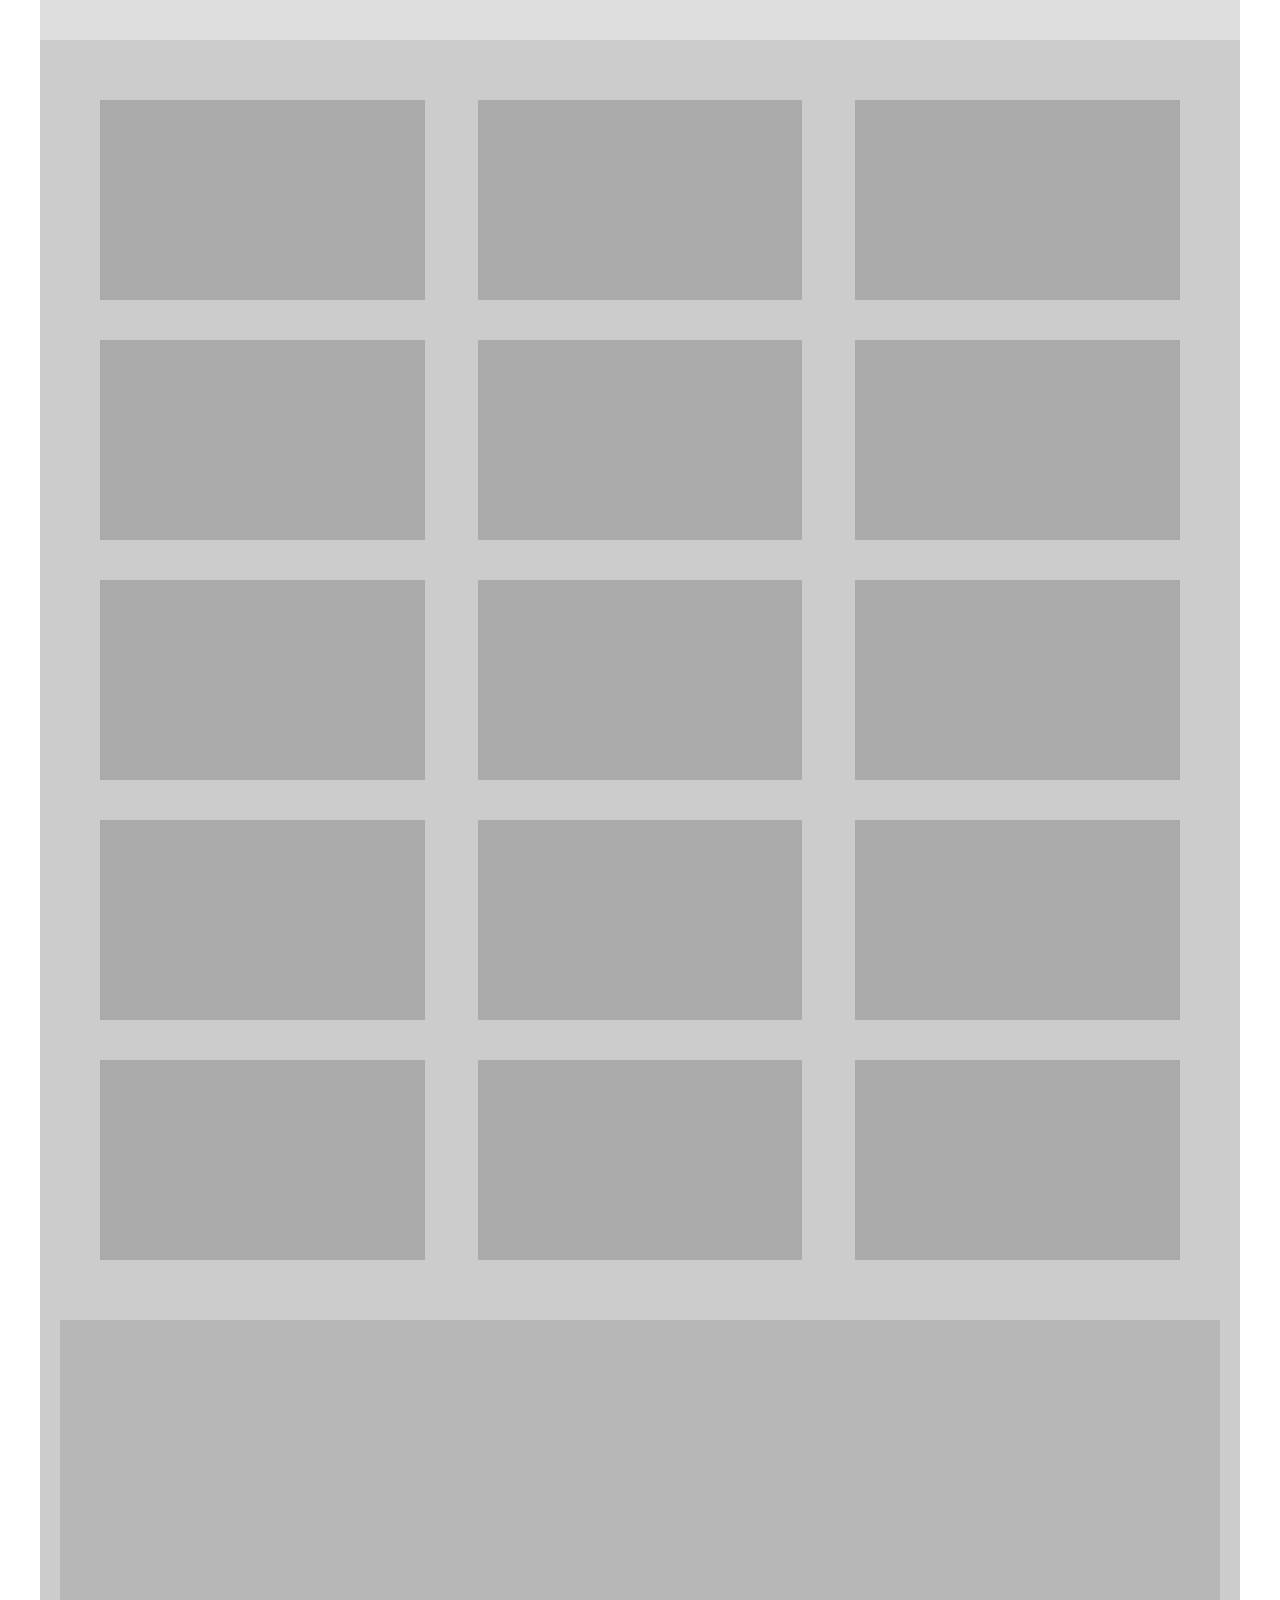
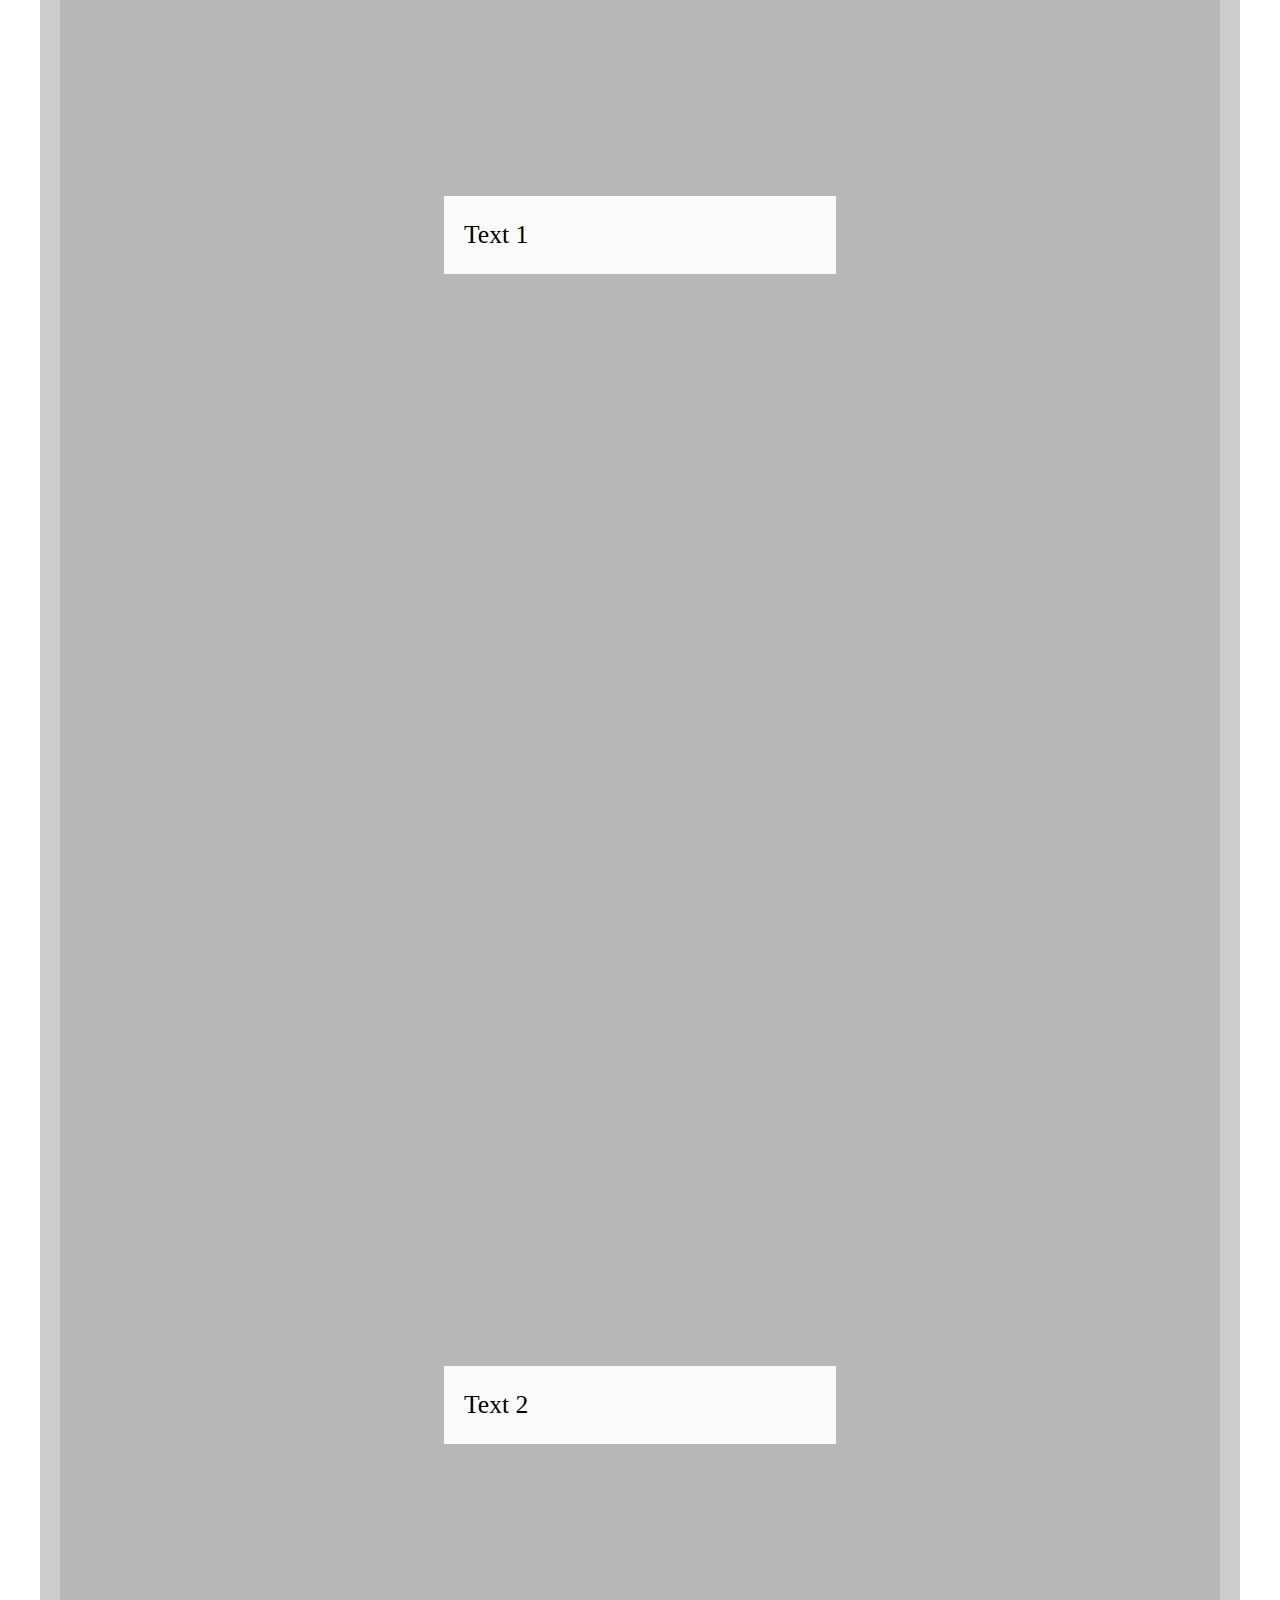
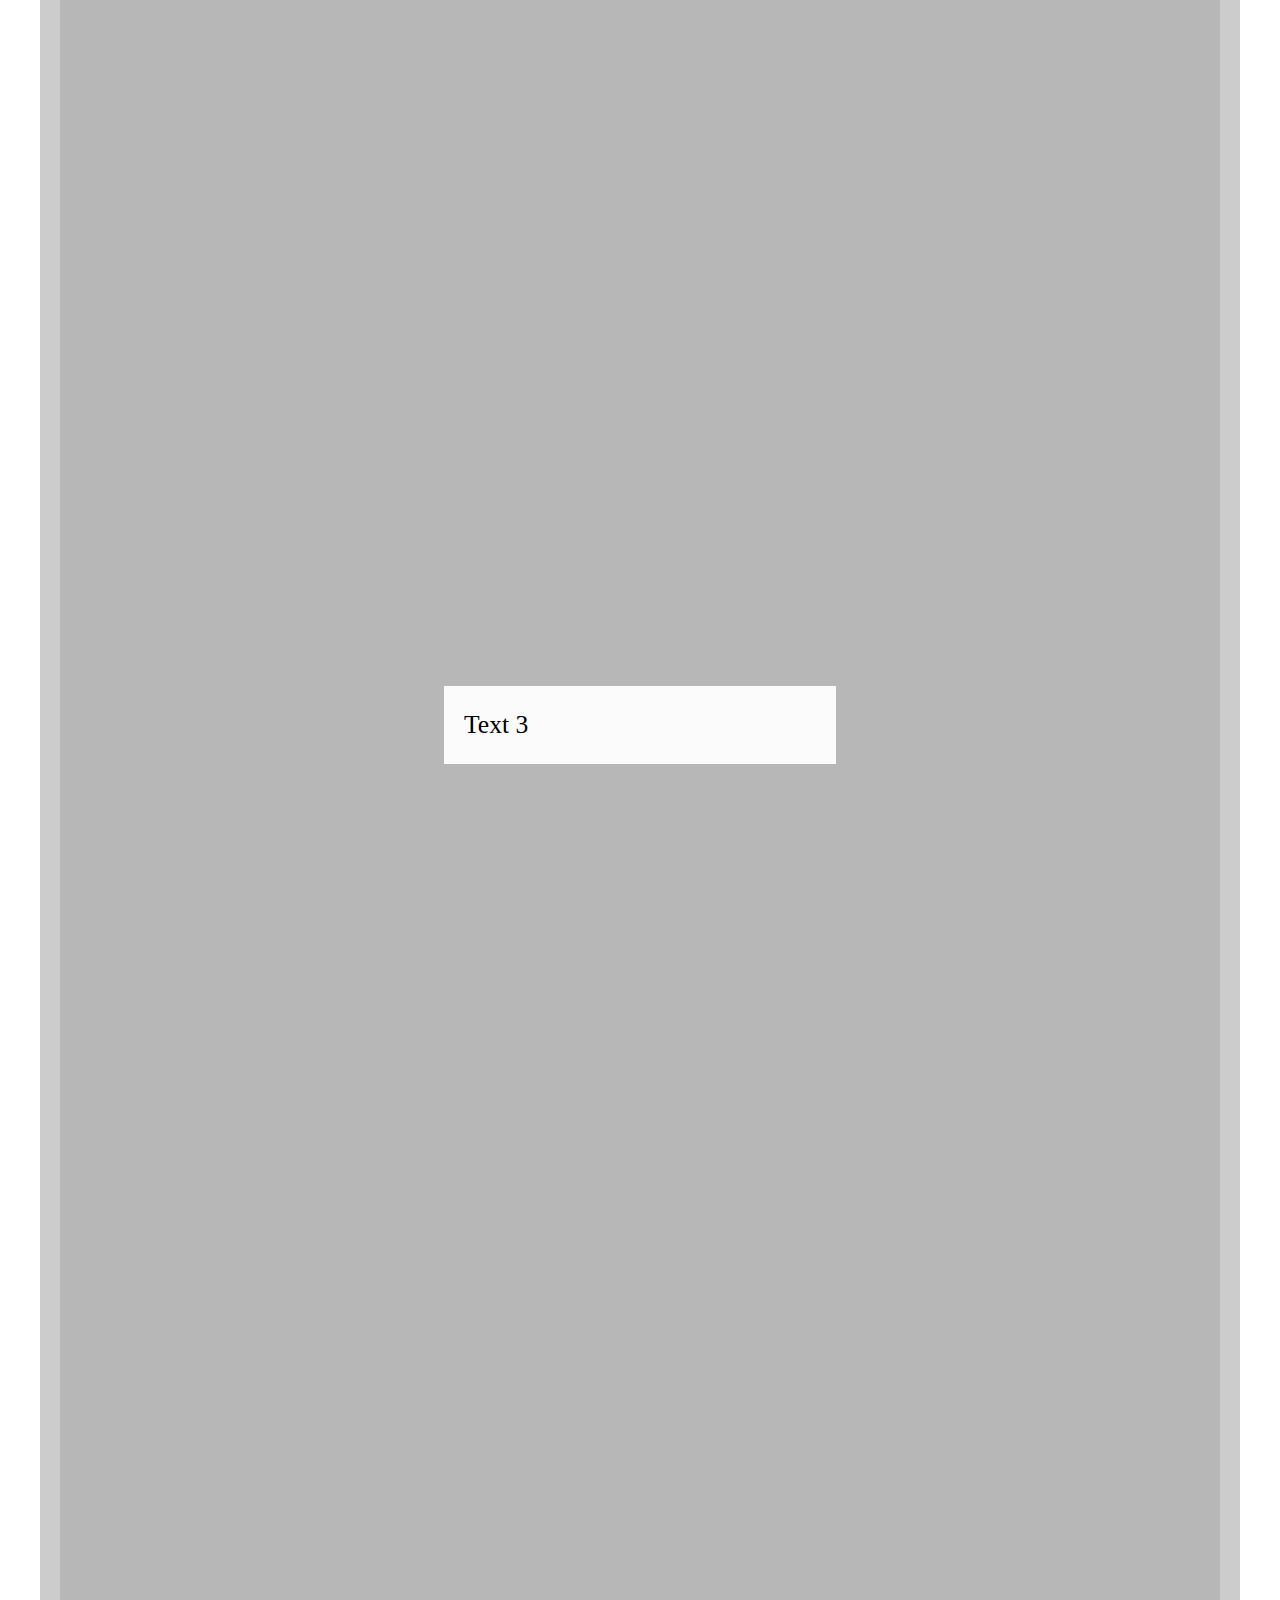
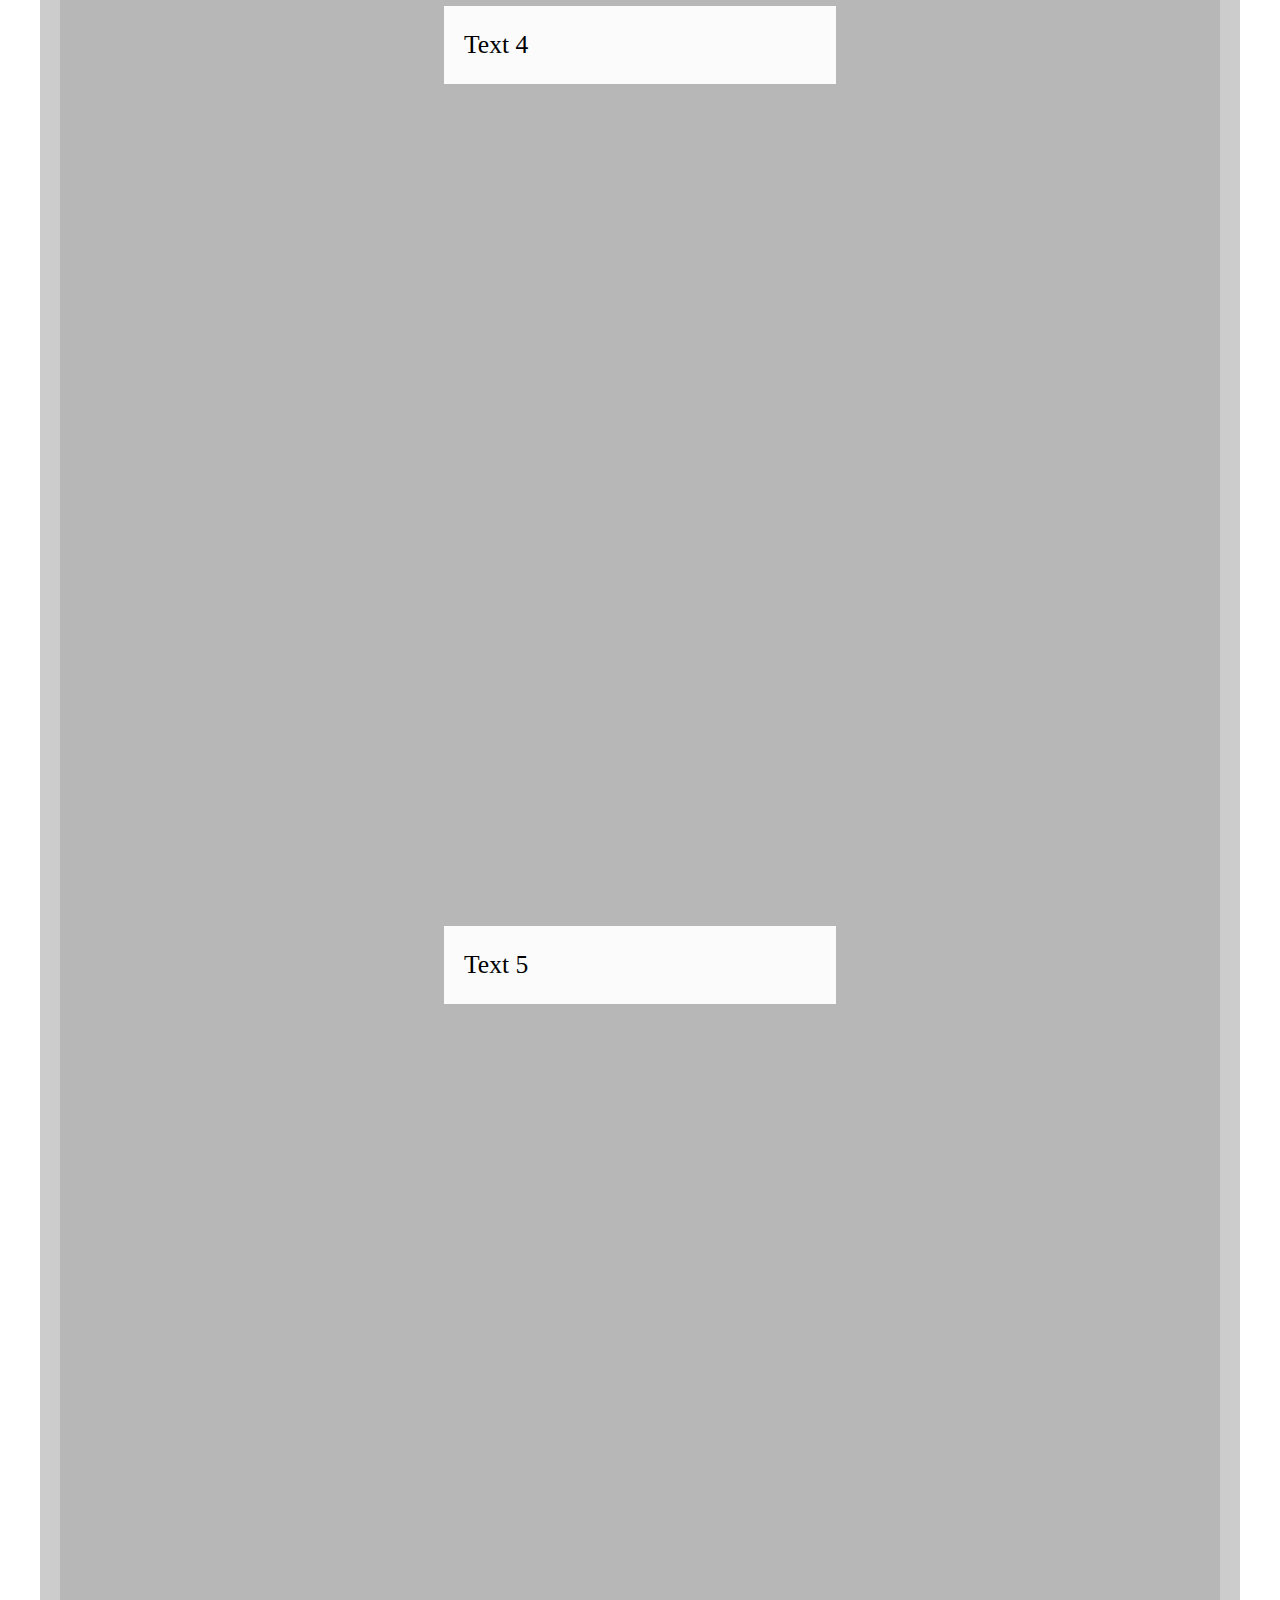
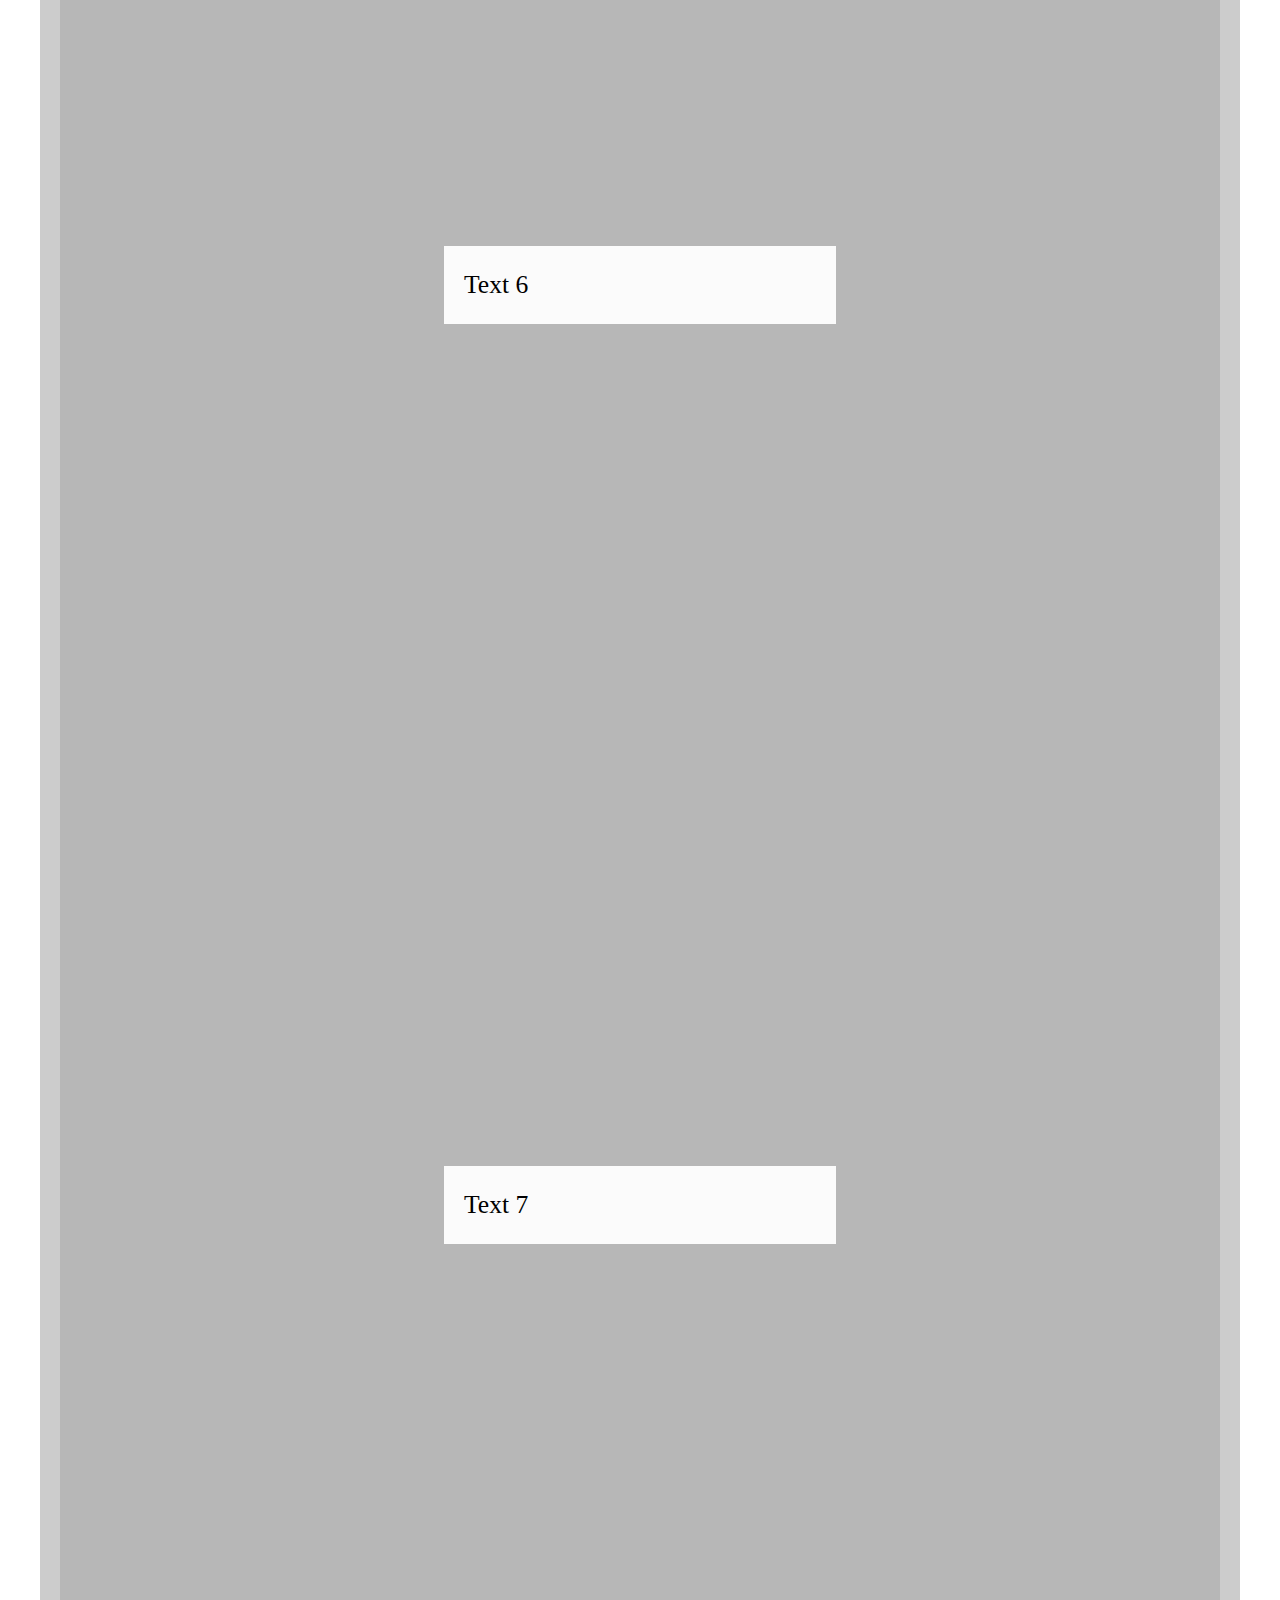
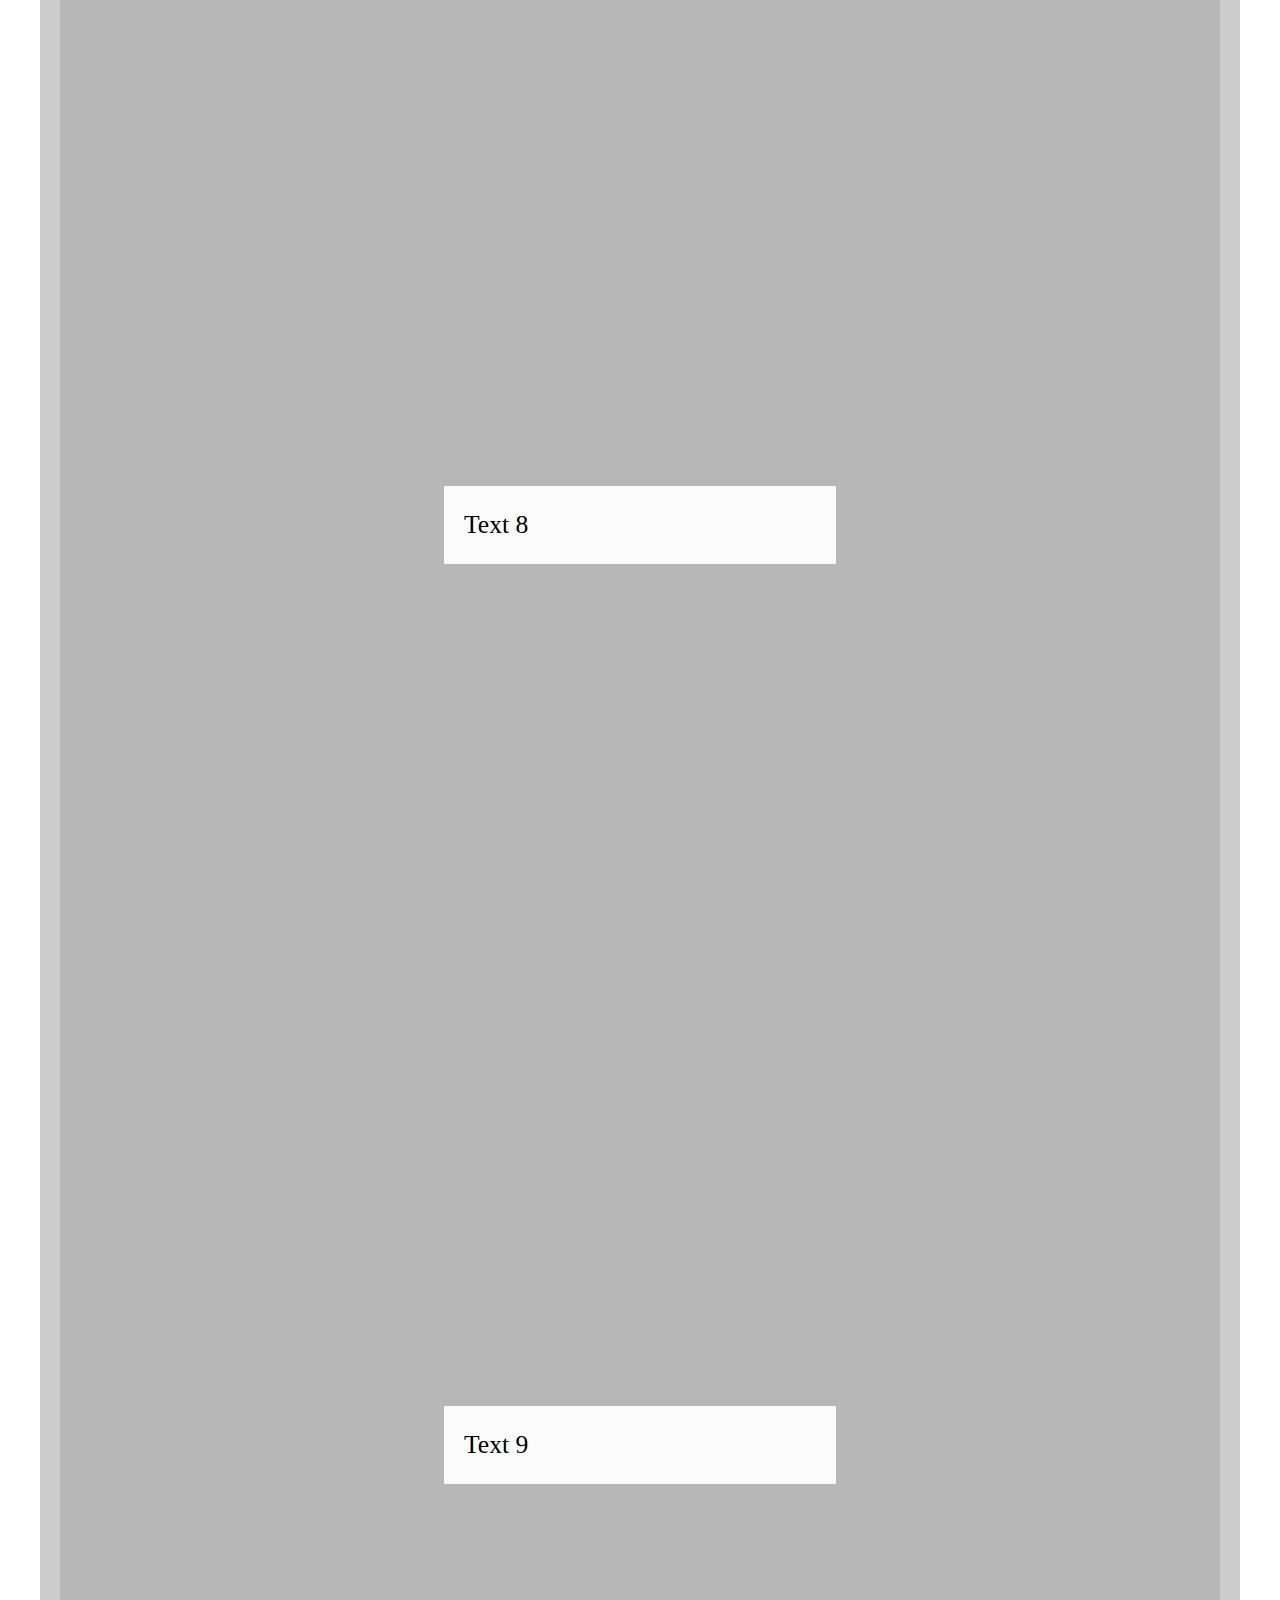
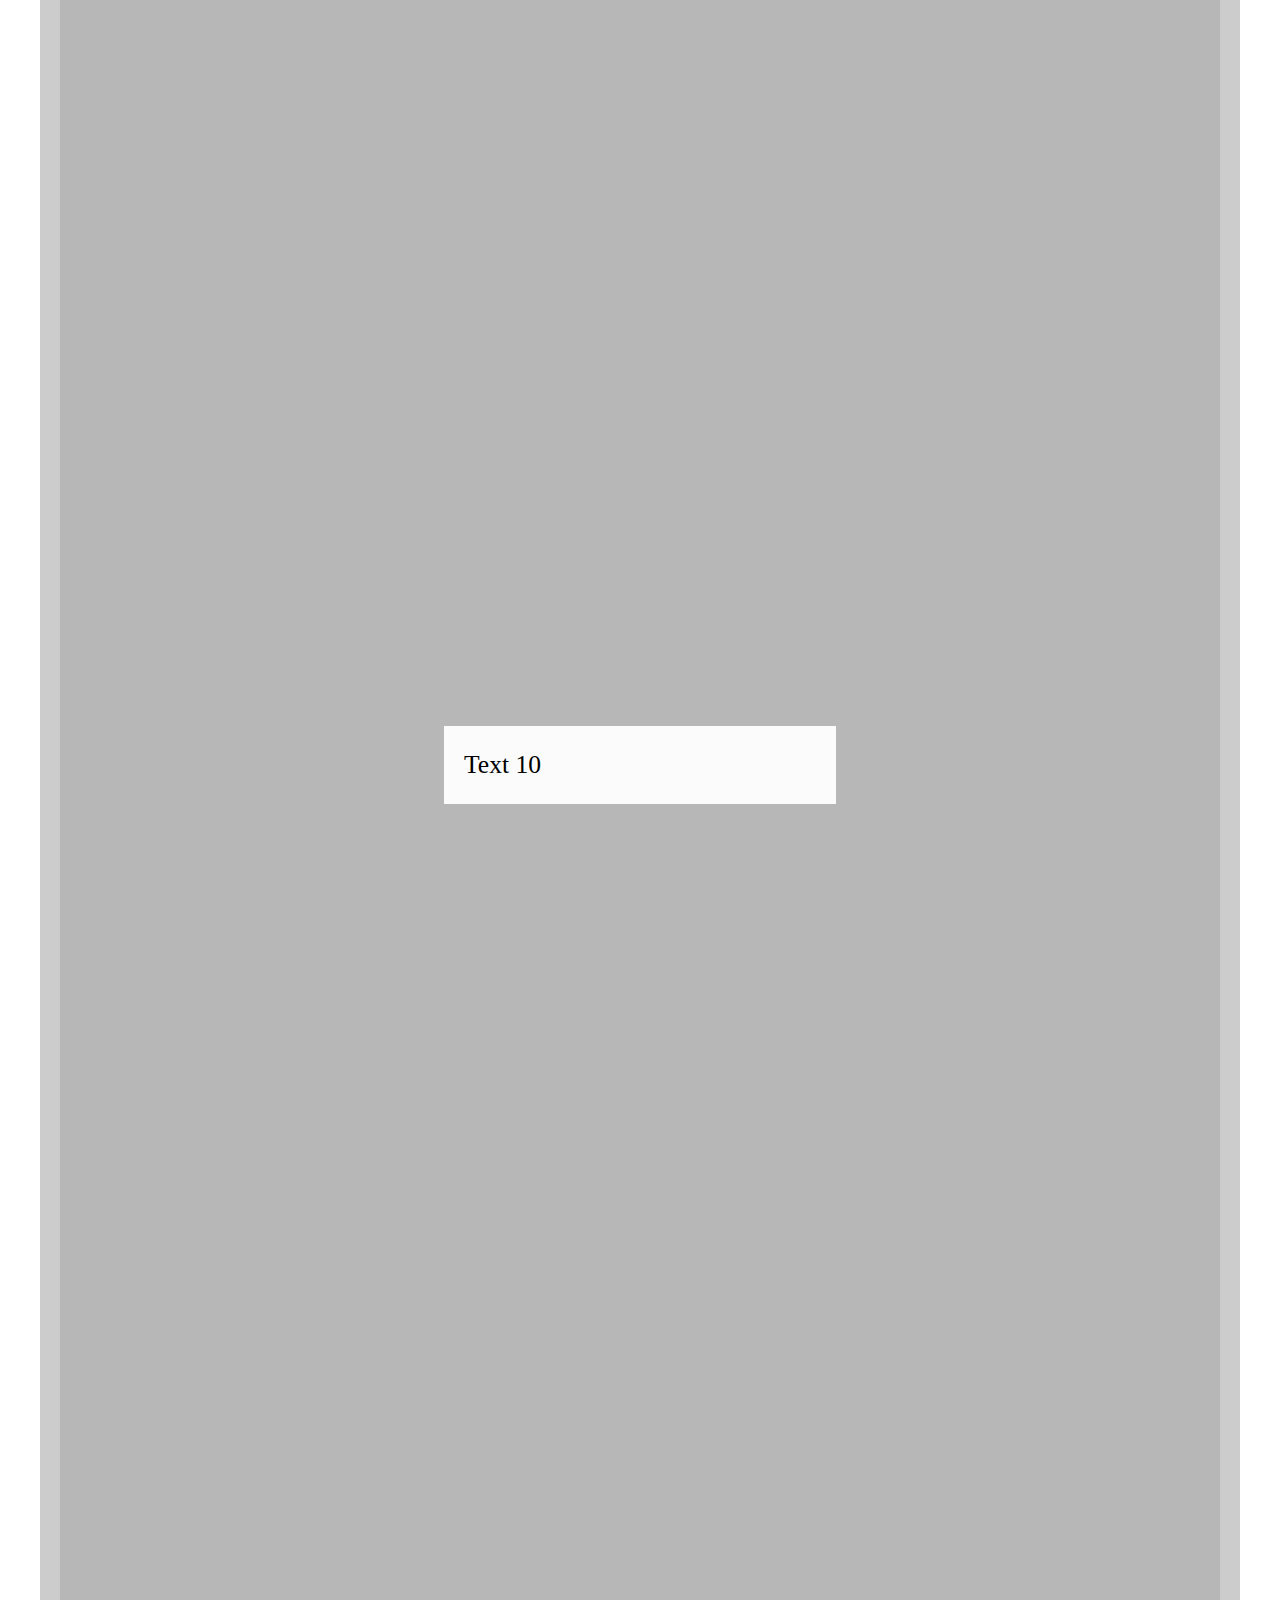
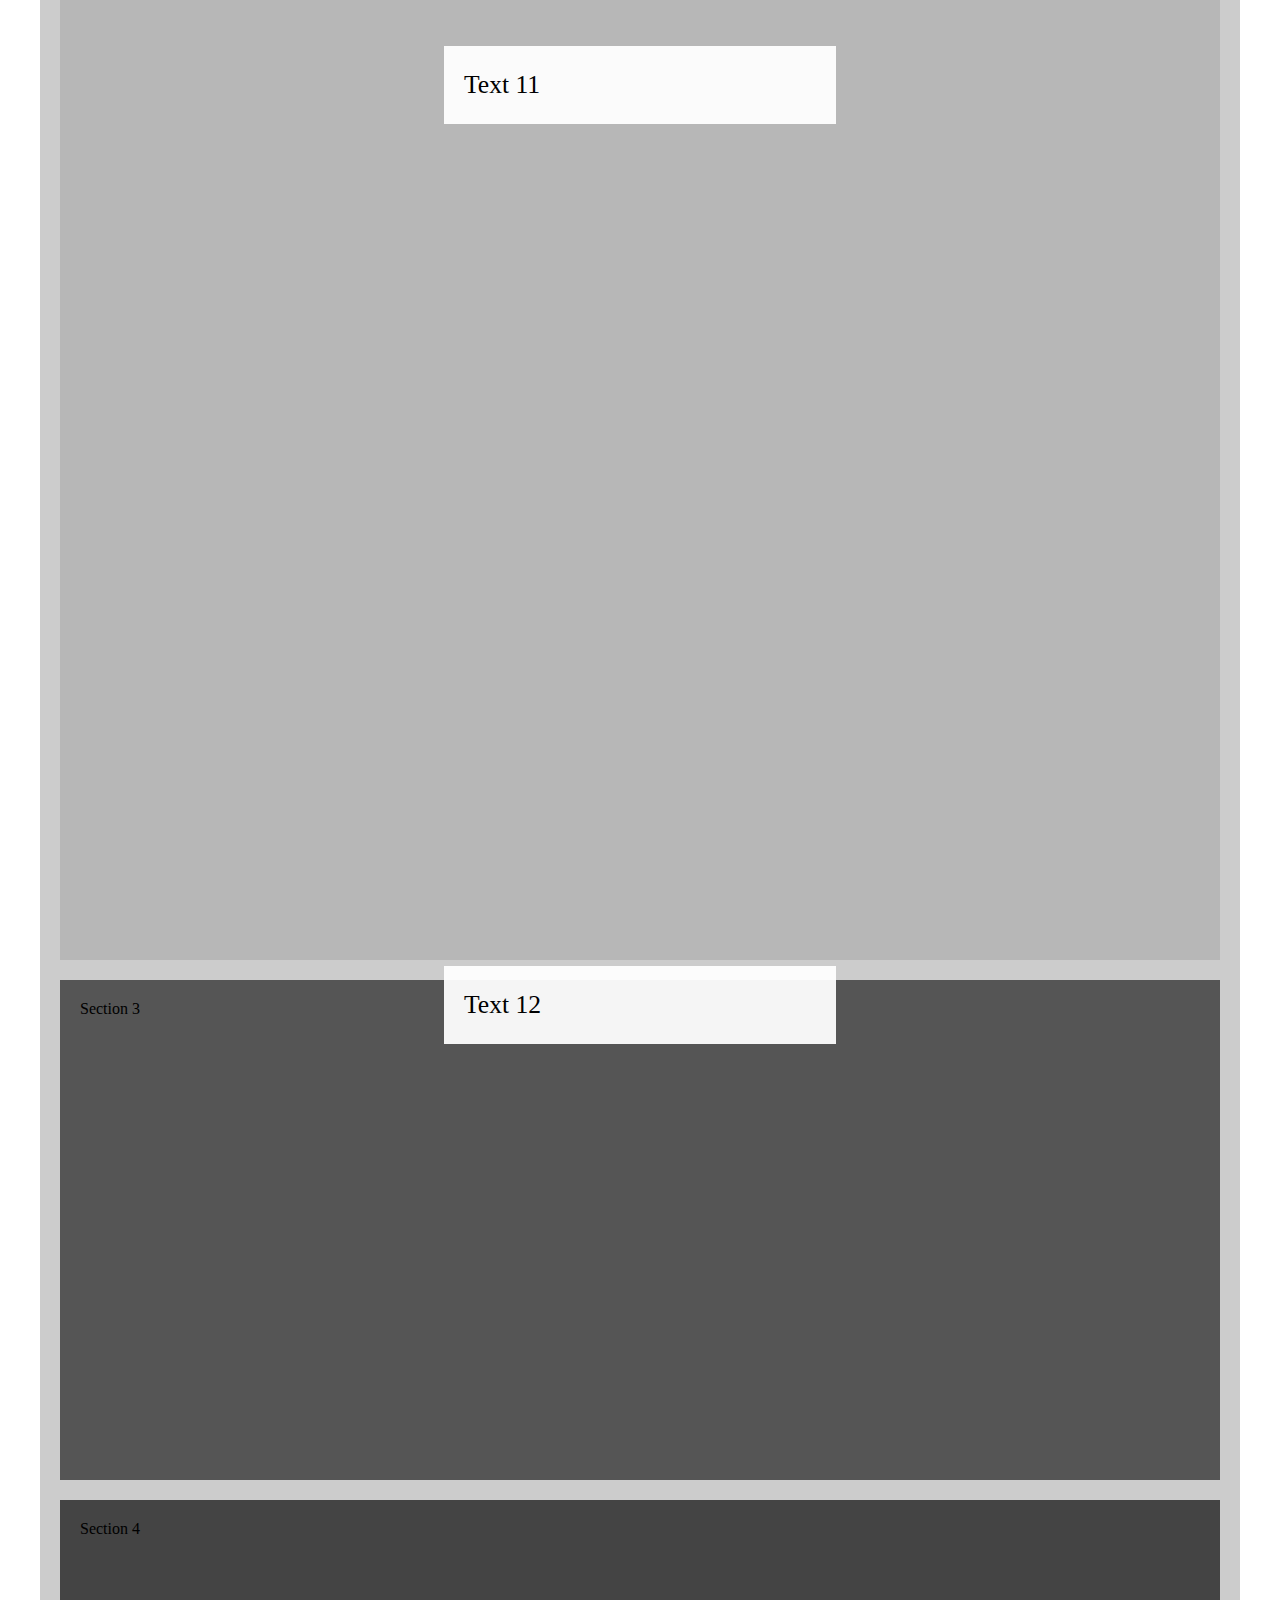
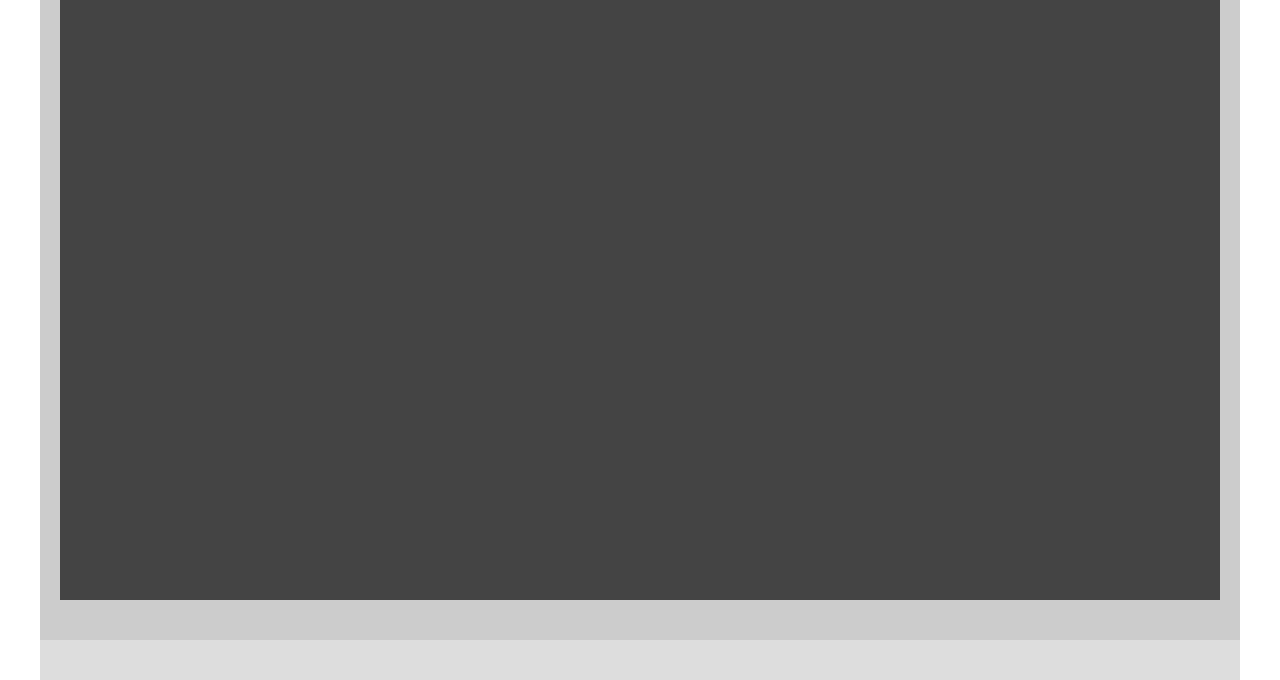
==== index.html @ fd392903 "v5.1" ====
<!DOCTYPE html>
<html lang="en">
<head>
	<meta charset="UTF-8">
	<meta name="viewport" content="width=device-width, initial-scale=1.0">
	<title>Document</title>
	<link rel="stylesheet" href="style.css">
</head>
<body>

	<div class="page">
		
		<header class="header"></header>
		<main class="main">
			
			<div class="section s1">
				<div class="s1-block"></div>
				<div class="s1-block"></div>
				<div class="s1-block"></div>

				<div class="s1-block"></div>
				<div class="s1-block"></div>
				<div class="s1-block"></div>

				<div class="s1-block"></div>
				<div class="s1-block"></div>
				<div class="s1-block"></div>

				<div class="s1-block"></div>
				<div class="s1-block"></div>
				<div class="s1-block"></div>

				<div class="s1-block"></div>
				<div class="s1-block"></div>
				<div class="s1-block"></div>
			</div>

			<div class="section s2">

				<div class="fixed-container">

					<div class="block-fixed">

						<div class="container-images">
							<div class="content-img-fixed "><img src="images/img1.jpg" alt=""></div>
							<div class="content-img-fixed "><img src="images/img2.jpg" alt=""></div>
							<div class="content-img-fixed "><img src="images/img3.jpg" alt=""></div>
							<div class="content-img-fixed "><img src="images/img4.jpg" alt=""></div>

							<div class="content-img-fixed "><img src="images/img1.jpg" alt=""></div>
							<div class="content-img-fixed "><img src="images/img2.jpg" alt=""></div>
							<div class="content-img-fixed "><img src="images/img3.jpg" alt=""></div>
							<div class="content-img-fixed "><img src="images/img4.jpg" alt=""></div>

							<div class="content-img-fixed "><img src="images/img1.jpg" alt=""></div>
							<div class="content-img-fixed "><img src="images/img2.jpg" alt=""></div>
							<div class="content-img-fixed "><img src="images/img3.jpg" alt=""></div>
							<div class="content-img-fixed "><img src="images/img4.jpg" alt=""></div>

						</div> <!-- /container-images -->

					</div> <!-- block-fixed -->

					<div class="text-fixed">

						<p><span>Text 1</span></p>
						<p><span>Text 2</span></p>
						<p><span>Text 3</span></p>
						<p><span>Text 4</span></p>

						<p><span>Text 5</span></p>
						<p><span>Text 6</span></p>
						<p><span>Text 7</span></p>
						<p><span>Text 8</span></p>

						<p><span>Text 9</span></p>
						<p><span>Text 10</span></p>
						<p><span>Text 11</span></p>
						<p><span>Text 12</span></p>

					</div> <!-- /text-fixed -->

				</div> <!-- fixed-container -->

			</div> <!-- /section s2-->

			<div class="section s3">
				Section 3
			</div> <!-- /section s3-->

			<div class="section s4">
				Section 4
			</div> <!-- /section s4-->

		</main>

		<footer class="footer"></footer>

	</div>

	<script src="https://ajax.googleapis.com/ajax/libs/jquery/3.5.1/jquery.min.js"></script>
	<script src="script.js"></script>
	
</body>
</html>
---- style.css ----
* {
	margin: 0;
	padding: 0;
	border: none;
	outline: none;
	box-sizing: border-box;
	user-select: none;
}

html, body {
	width: 100%;
	height: 100%;
}

p {
	margin-bottom: 20px;
}

.visible {
	opacity: 1!important;
}

.page {
	max-width: 1200px;
	margin: 0 auto;
}

.header {
	padding: 20px;
	background: #ddd;
}

.main {
	padding: 20px;
	background: #ccc;
}

.section {
	padding: 20px;
	margin-bottom: 20px;
}

.s1 {
	display: flex;
	flex-wrap: wrap;
	justify-content: space-between;
}

.s1-block {
	height: 200px;
	width: 29%;
	background: #aaa;
	margin: 20px;
}

.s2 {
	width: 100%;
	background: rgba(0,0,0, .1);
}

/* fixed */

.fixed-container {
	width: 980px;
    margin: 0 auto;
    position: relative;
}

/* images */


.container-images {
	position: relative;
}

.content-img-fixed {
	width: 980px;
    margin: 0 auto;
    height: 100vh;
    display: flex;
    align-items: center;
    justify-content: center;
    opacity: 0;
    transition: all 1s;
}

.content-img-fixed img {
	width: 100%;
	max-width: 100%;
	object-fit: cover;
/*	margin: 10vh 0;*/
}

/* text */

.text-fixed {
	width: 100%;
    position: absolute;
    top: 0;
    left: 50%;
    transform: translateX(-50%);
}

.text-fixed p {
	height: 100vh;
    display: flex;
    align-items: center;
    justify-content: center;
}

.text-fixed p:first-child  {
	padding-top: 120vh;
	margin-bottom: 80vh;
}


.text-fixed span {
    width: 40%;
    background-color: #fffffff0;
    padding: 20px;
    margin: 0 40px;
    margin-bottom: 130vh;
    font-size: 1.6rem;
    line-height: 2.4rem;
    transition: .7s ease; 
}



.fixed_top, 
.fixed_top .content-img-fixed
{
    position: fixed !important;
    top: 0 !important;
    bottom: inherit !important;
}


.absolute_bottom,
.absolute_bottom .content-img-fixed {
	position: absolute!important;
	bottom: 0!important;
	top: inherit!important;
}

.absolute_bottom + .text-fixed span {
	margin-bottom: 200vh;
}



/* end fixed */

.s3 {
	height: 500px;
	background: #555;
}

.s4 {
	height: 700px;
	background: #444;
}

.footer {
	padding: 20px;
	background: #ddd;
}
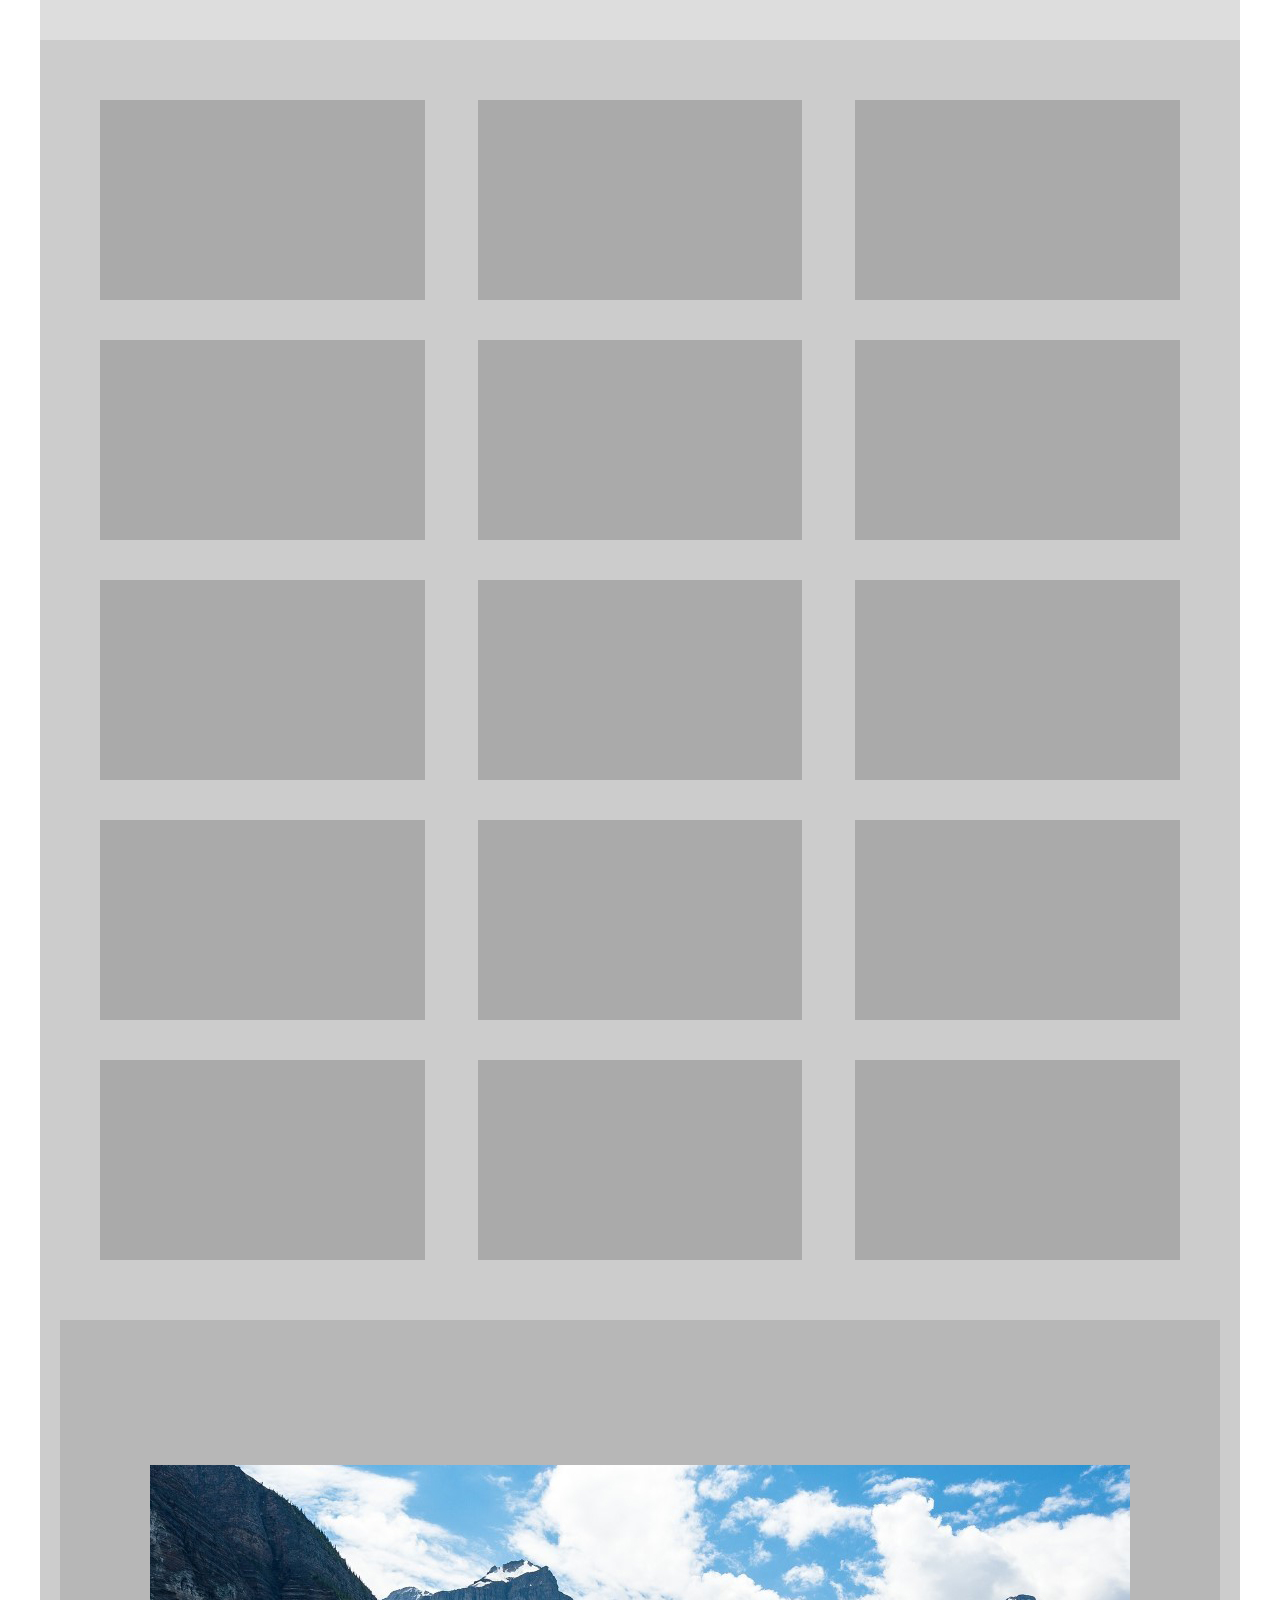
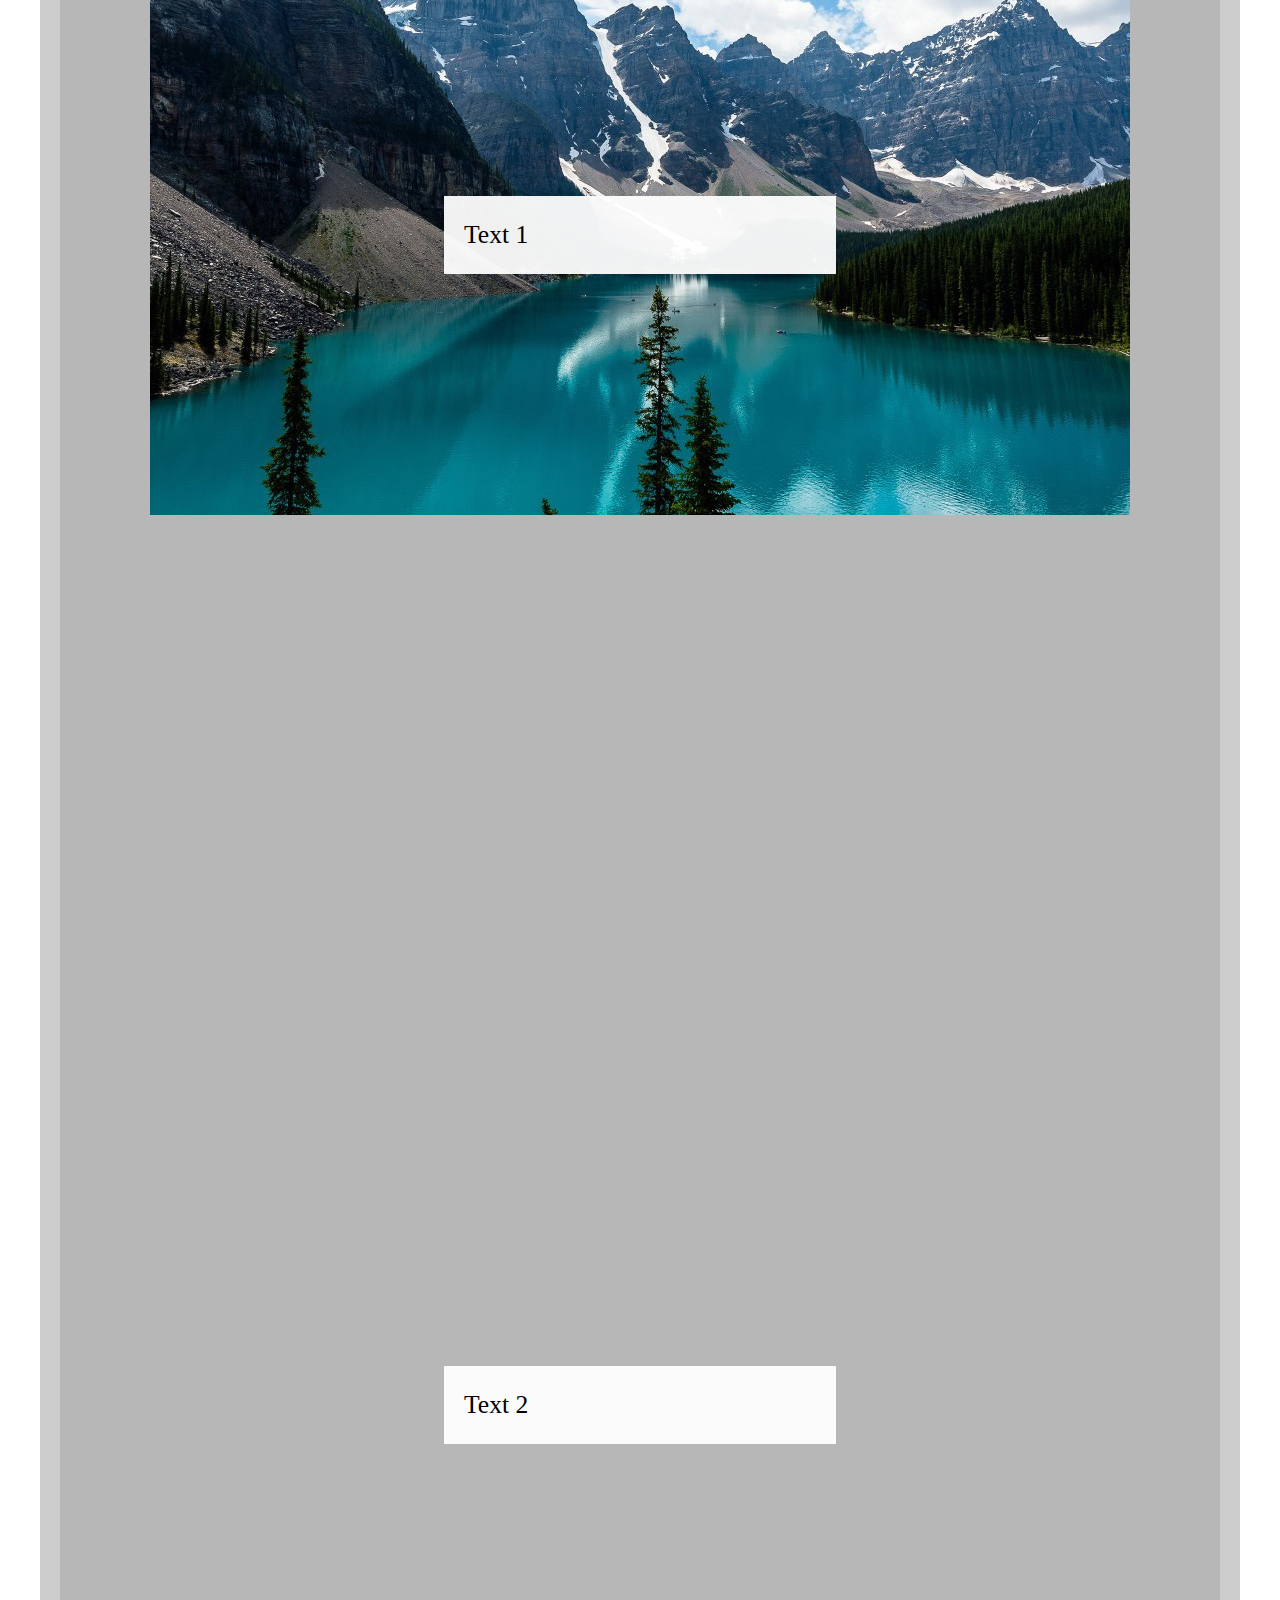
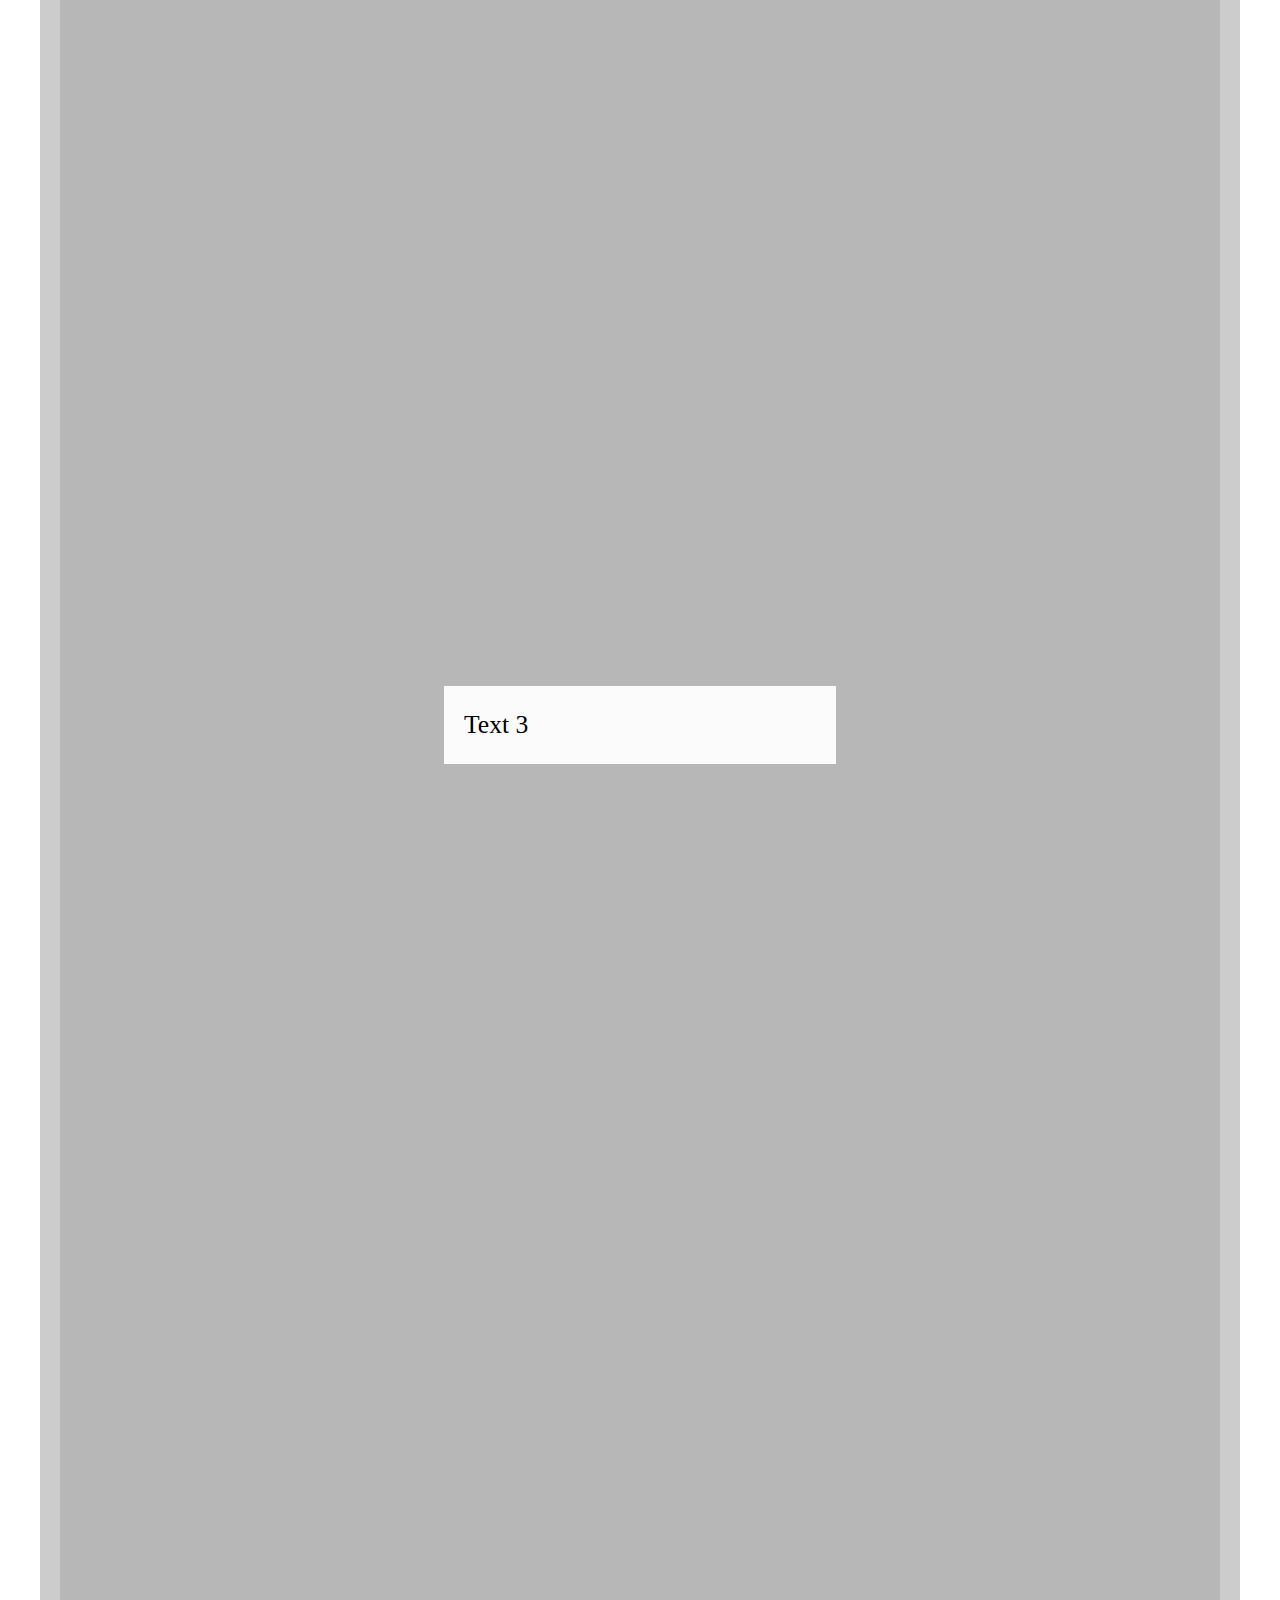
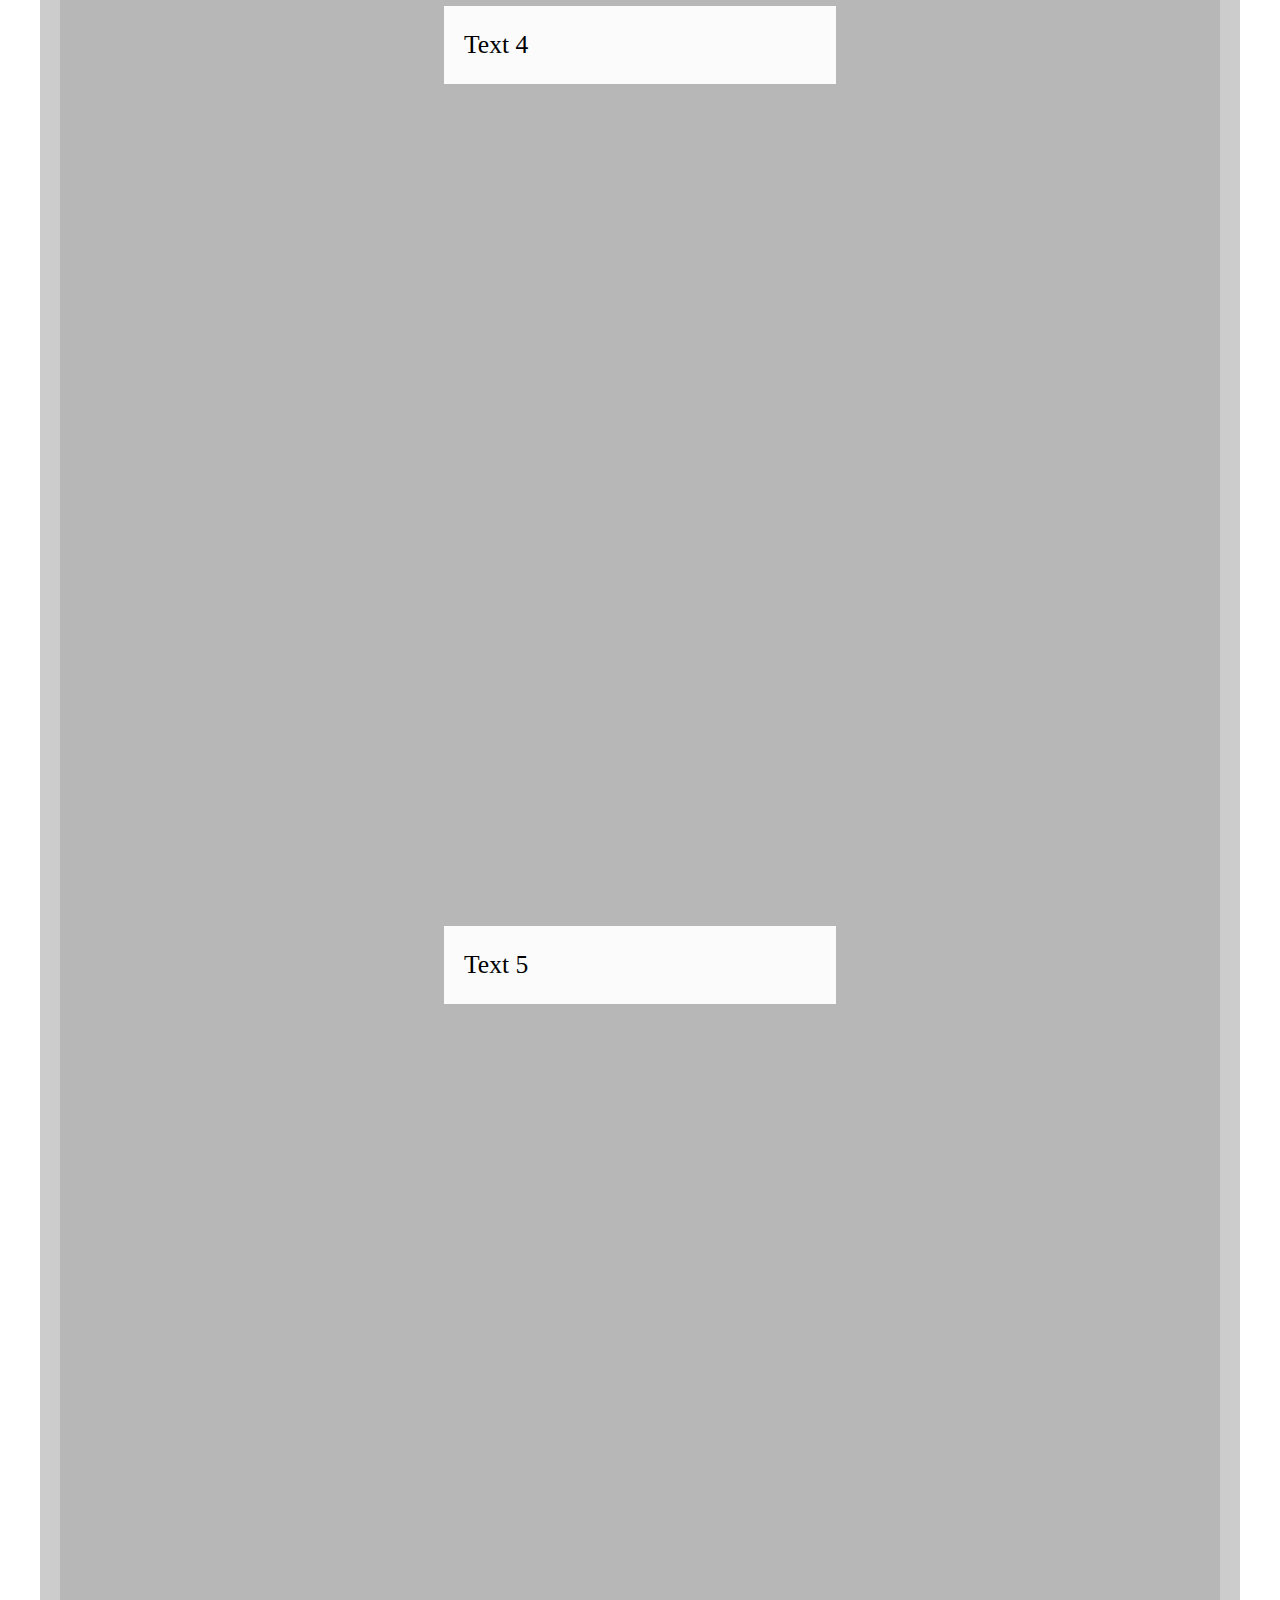
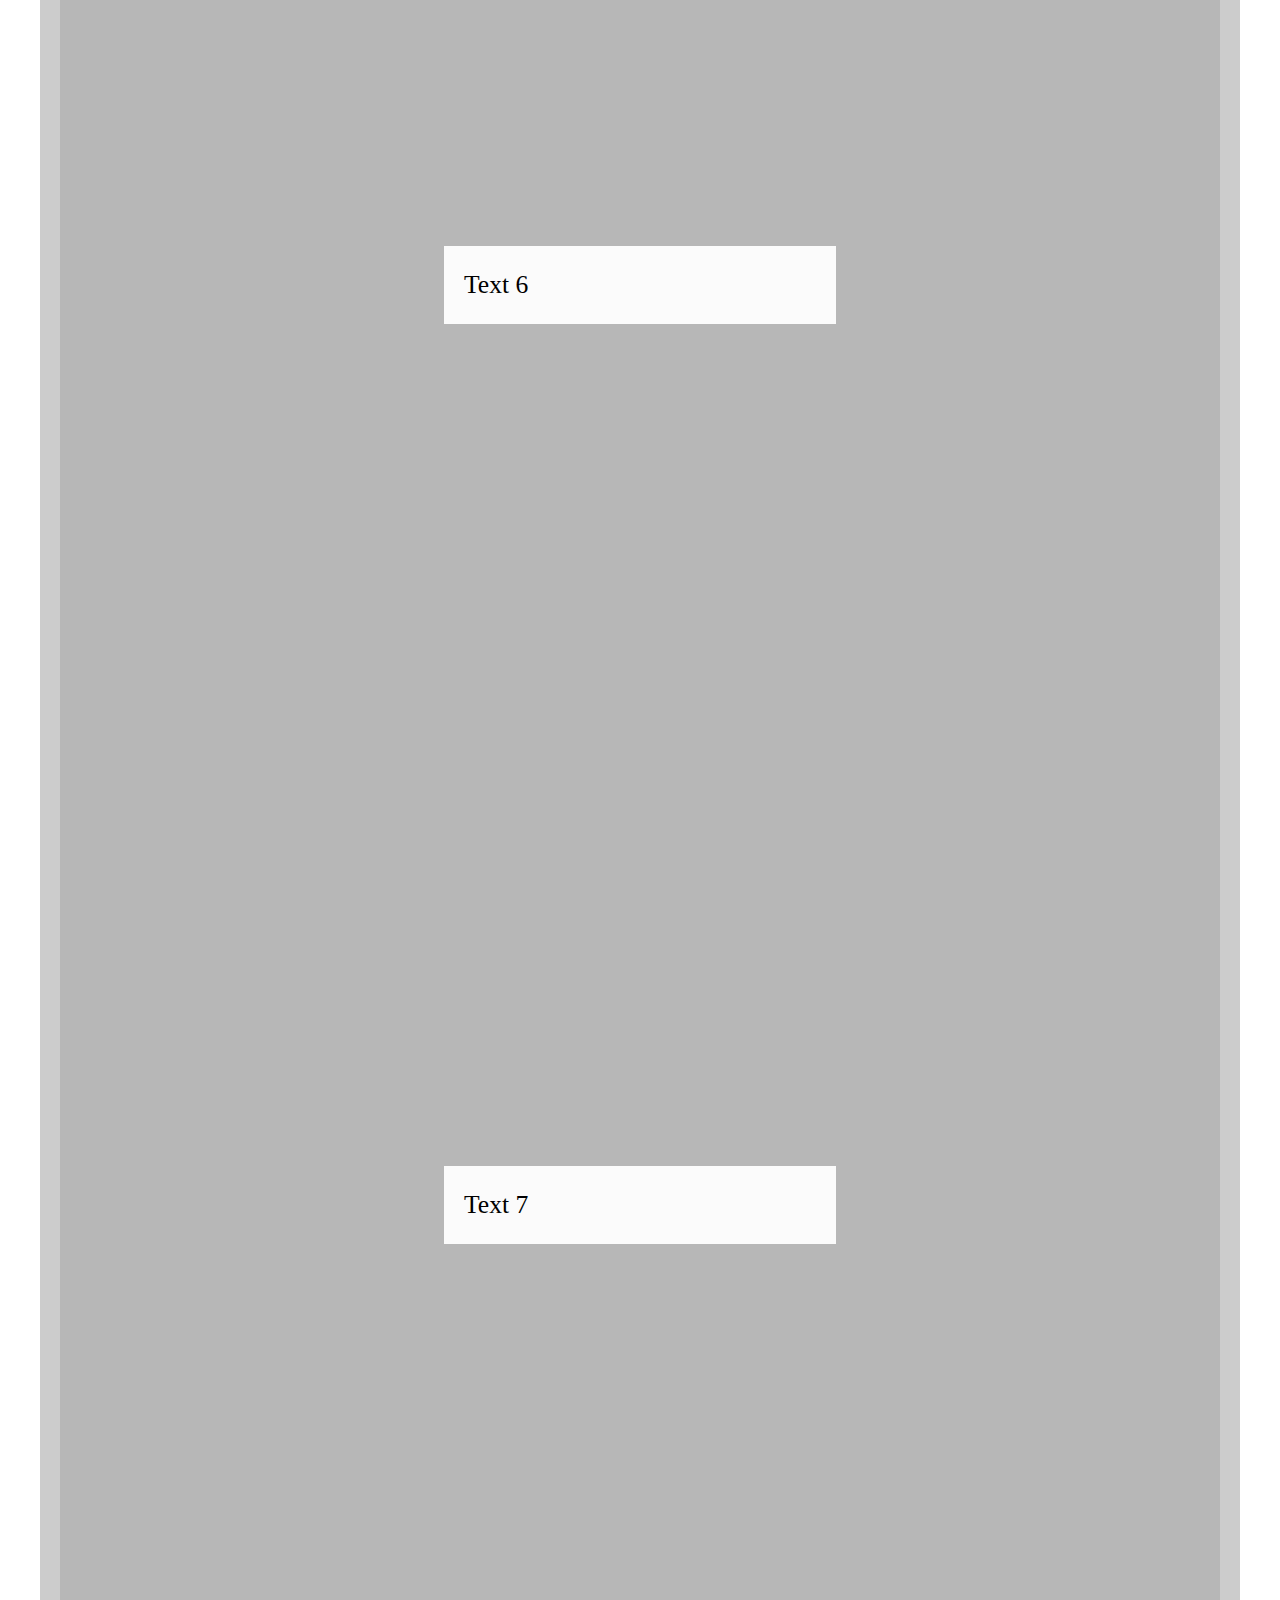
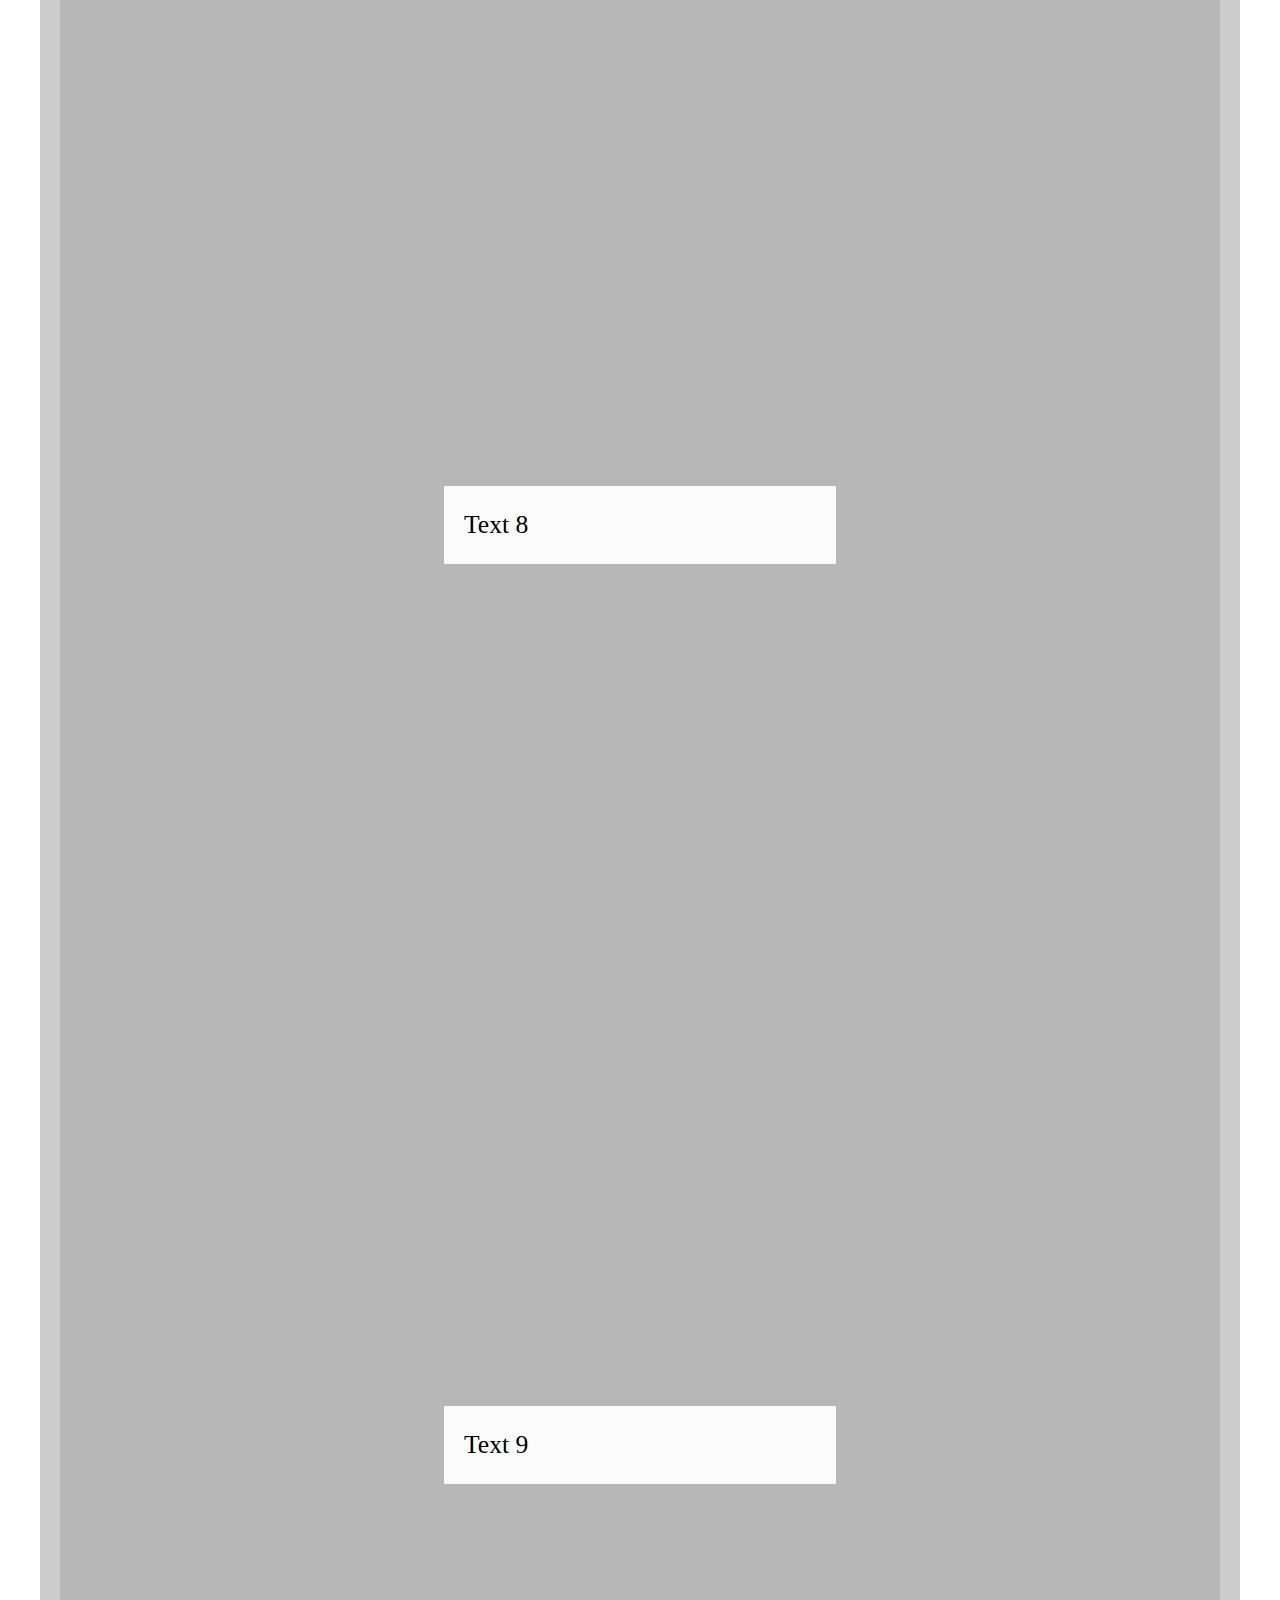
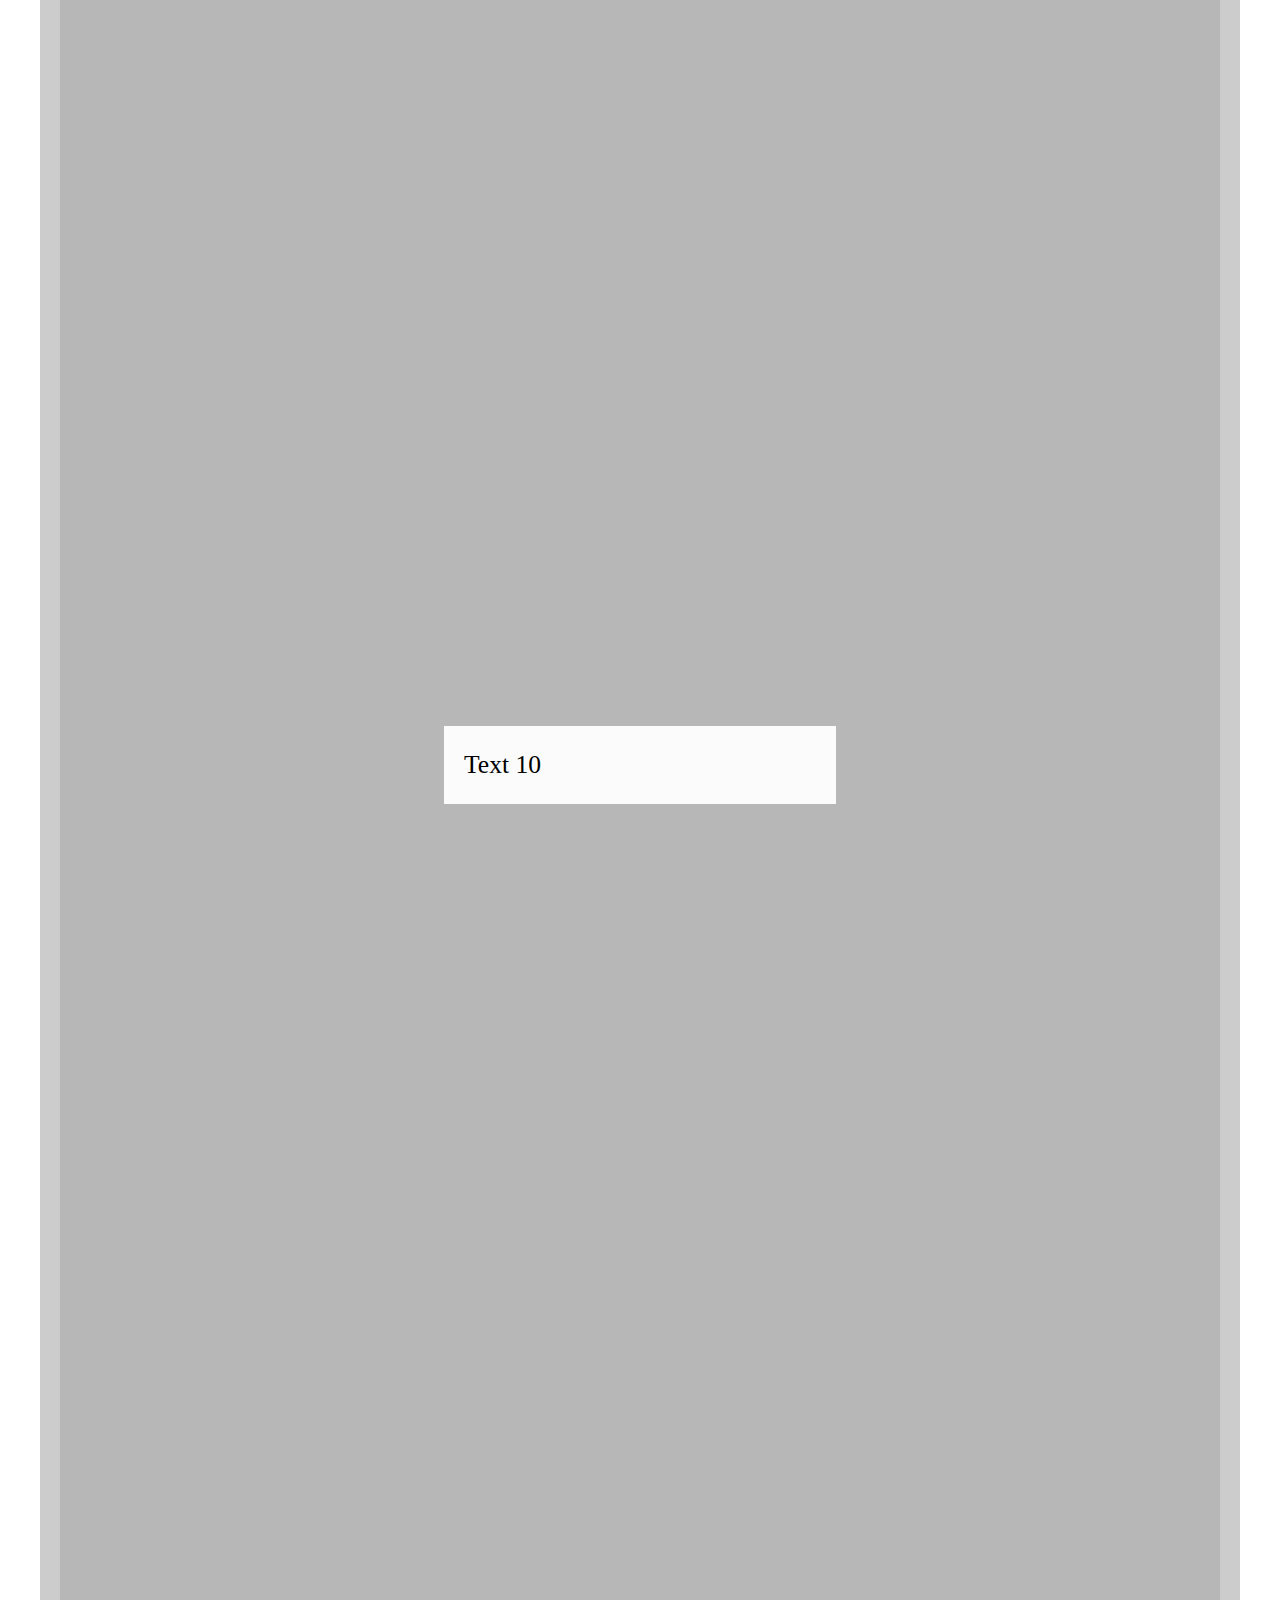
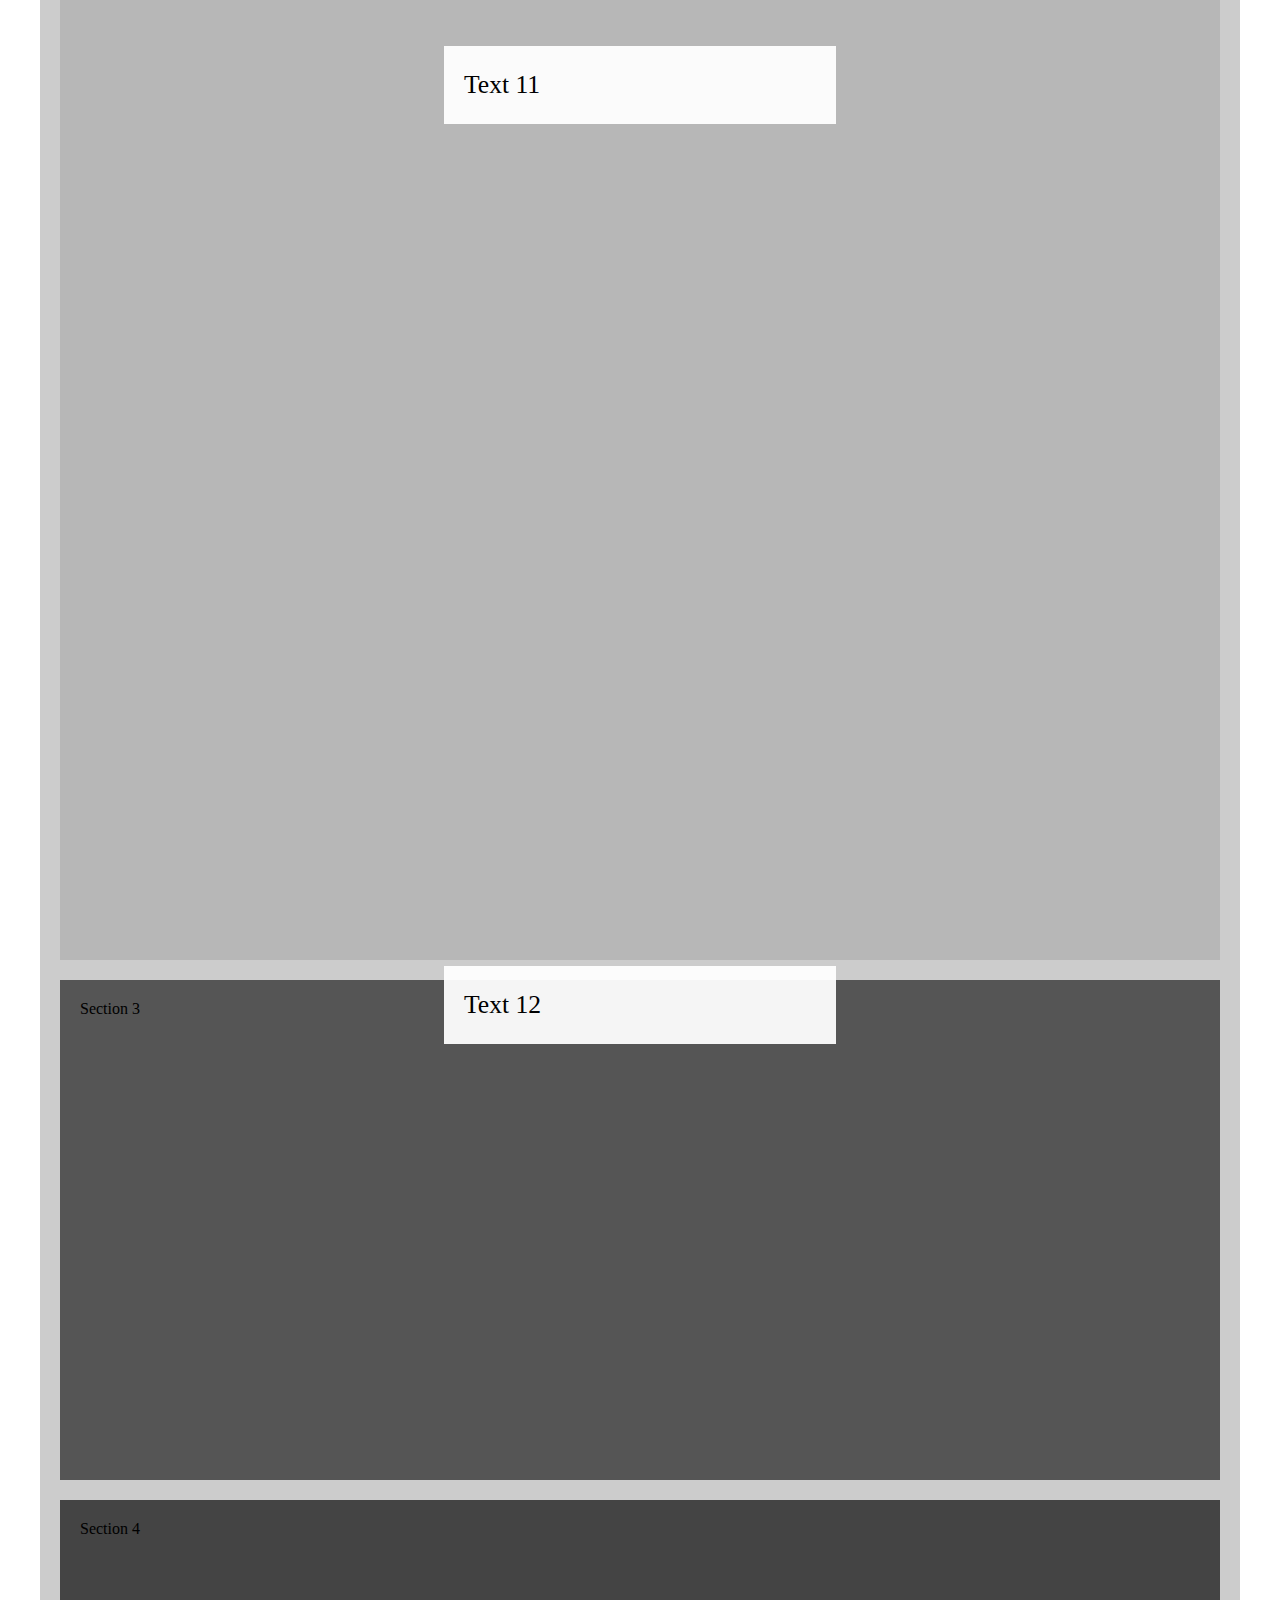
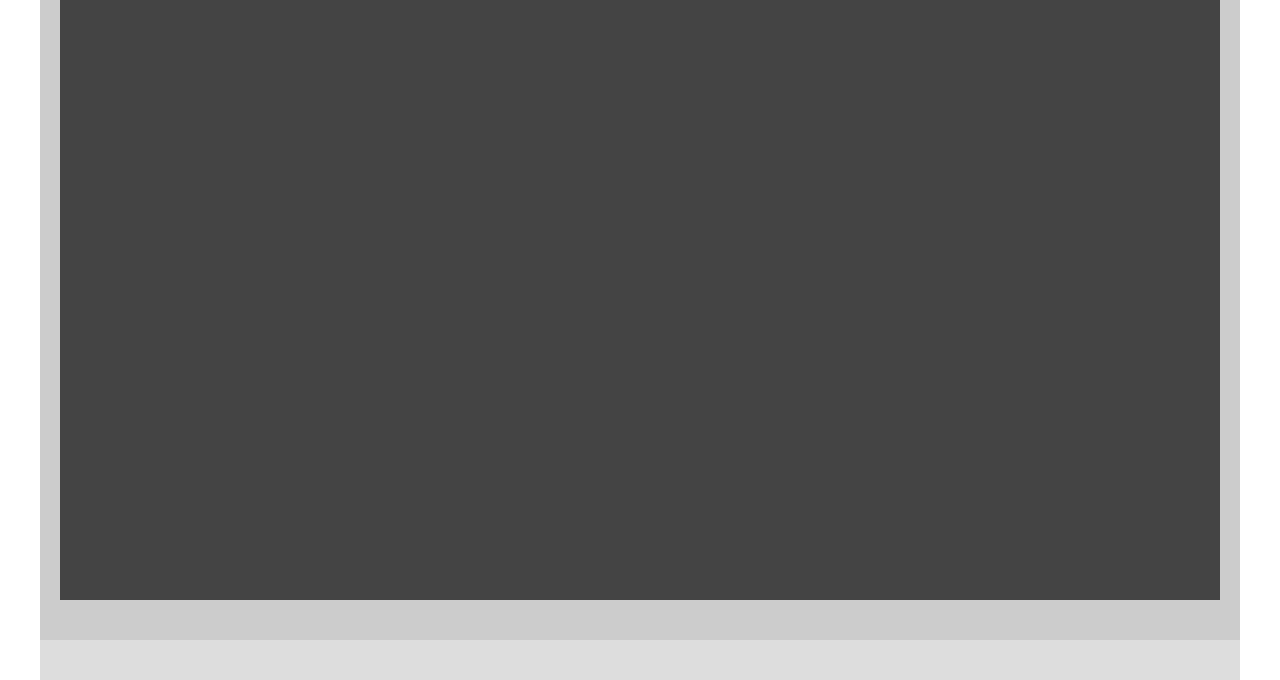
==== commit 8c76b03b: "v5.3" ====
--- a/index.html
+++ b/index.html
@@ -5,6 +5,7 @@
 	<meta name="viewport" content="width=device-width, initial-scale=1.0">
 	<title>Document</title>
 	<link rel="stylesheet" href="style.css">
+	<link rel="stylesheet" href="fixed_scroll/style.css">
 </head>
 <body>
 
@@ -99,6 +100,7 @@
 	</div>
 
 	<script src="https://ajax.googleapis.com/ajax/libs/jquery/3.5.1/jquery.min.js"></script>
+	<script src="fixed_scroll/script.js"></script>
 	<script src="script.js"></script>
 	
 </body>
--- a/style.css
+++ b/style.css
@@ -14,10 +14,6 @@
 
 p {
 	margin-bottom: 20px;
-}
-
-.visible {
-	opacity: 1!important;
 }
 
 .page {
@@ -58,99 +54,6 @@
 	background: rgba(0,0,0, .1);
 }
 
-/* fixed */
-
-.fixed-container {
-	width: 980px;
-    margin: 0 auto;
-    position: relative;
-}
-
-/* images */
-
-
-.container-images {
-	position: relative;
-}
-
-.content-img-fixed {
-	width: 980px;
-    margin: 0 auto;
-    height: 100vh;
-    display: flex;
-    align-items: center;
-    justify-content: center;
-    opacity: 0;
-    transition: all 1s;
-}
-
-.content-img-fixed img {
-	width: 100%;
-	max-width: 100%;
-	object-fit: cover;
-/*	margin: 10vh 0;*/
-}
-
-/* text */
-
-.text-fixed {
-	width: 100%;
-    position: absolute;
-    top: 0;
-    left: 50%;
-    transform: translateX(-50%);
-}
-
-.text-fixed p {
-	height: 100vh;
-    display: flex;
-    align-items: center;
-    justify-content: center;
-}
-
-.text-fixed p:first-child  {
-	padding-top: 120vh;
-	margin-bottom: 80vh;
-}
-
-
-.text-fixed span {
-    width: 40%;
-    background-color: #fffffff0;
-    padding: 20px;
-    margin: 0 40px;
-    margin-bottom: 130vh;
-    font-size: 1.6rem;
-    line-height: 2.4rem;
-    transition: .7s ease; 
-}
-
-
-
-.fixed_top, 
-.fixed_top .content-img-fixed
-{
-    position: fixed !important;
-    top: 0 !important;
-    bottom: inherit !important;
-}
-
-
-.absolute_bottom,
-.absolute_bottom .content-img-fixed {
-	position: absolute!important;
-	bottom: 0!important;
-	top: inherit!important;
-}
-
-.absolute_bottom + .text-fixed span {
-	margin-bottom: 200vh;
-}
-
-
-
-/* end fixed */
-
 .s3 {
 	height: 500px;
 	background: #555;
--- a/fixed_scroll/style.css
+++ b/fixed_scroll/style.css
@@ -0,0 +1,99 @@
+/* fixed */
+
+.fixed-container {
+	width: 980px;
+    margin: 0 auto;
+    position: relative;
+}
+
+/* images */
+
+
+.container-images {
+	position: relative;
+}
+
+.content-img-fixed {
+	width: 980px;
+    margin: 0 auto;
+    height: 100vh;
+    display: flex;
+    align-items: center;
+    justify-content: center;
+    opacity: 0;
+    transition: all 1s;
+}
+
+.content-img-fixed img {
+	width: 100%;
+	max-width: 100%;
+	object-fit: cover;
+/*	margin: 10vh 0;*/
+}
+
+/* text */
+
+.text-fixed {
+	width: 100%;
+    position: absolute;
+    top: 0;
+    left: 50%;
+    transform: translateX(-50%);
+}
+
+.text-fixed p {
+	height: 100vh;
+    display: flex;
+    align-items: center;
+    justify-content: center;
+    transition: .7s ease; 
+    position: relative;
+    bottom: 0;
+}
+
+.text-fixed p:first-child  {
+	padding-top: 120vh;
+	margin-bottom: 80vh;
+}
+
+
+.text-fixed span {
+    width: 40%;
+    background-color: #fffffff0;
+    padding: 20px;
+    margin: 0 40px;
+    margin-bottom: 130vh;
+    font-size: 1.6rem;
+    line-height: 2.4rem;
+}
+
+
+
+.fixed_top, 
+.fixed_top .content-img-fixed
+{
+    position: fixed !important;
+    top: 0 !important;
+    bottom: inherit !important;
+}
+
+
+.absolute_bottom,
+.absolute_bottom .content-img-fixed {
+	position: absolute!important;
+	bottom: 0!important;
+	top: inherit!important;
+}
+
+.absolute_bottom + .text-fixed p {
+	position: relative;
+	bottom: 40vh;
+}
+
+
+.visible {
+	opacity: 1!important;
+}
+
+
+/* end fixed */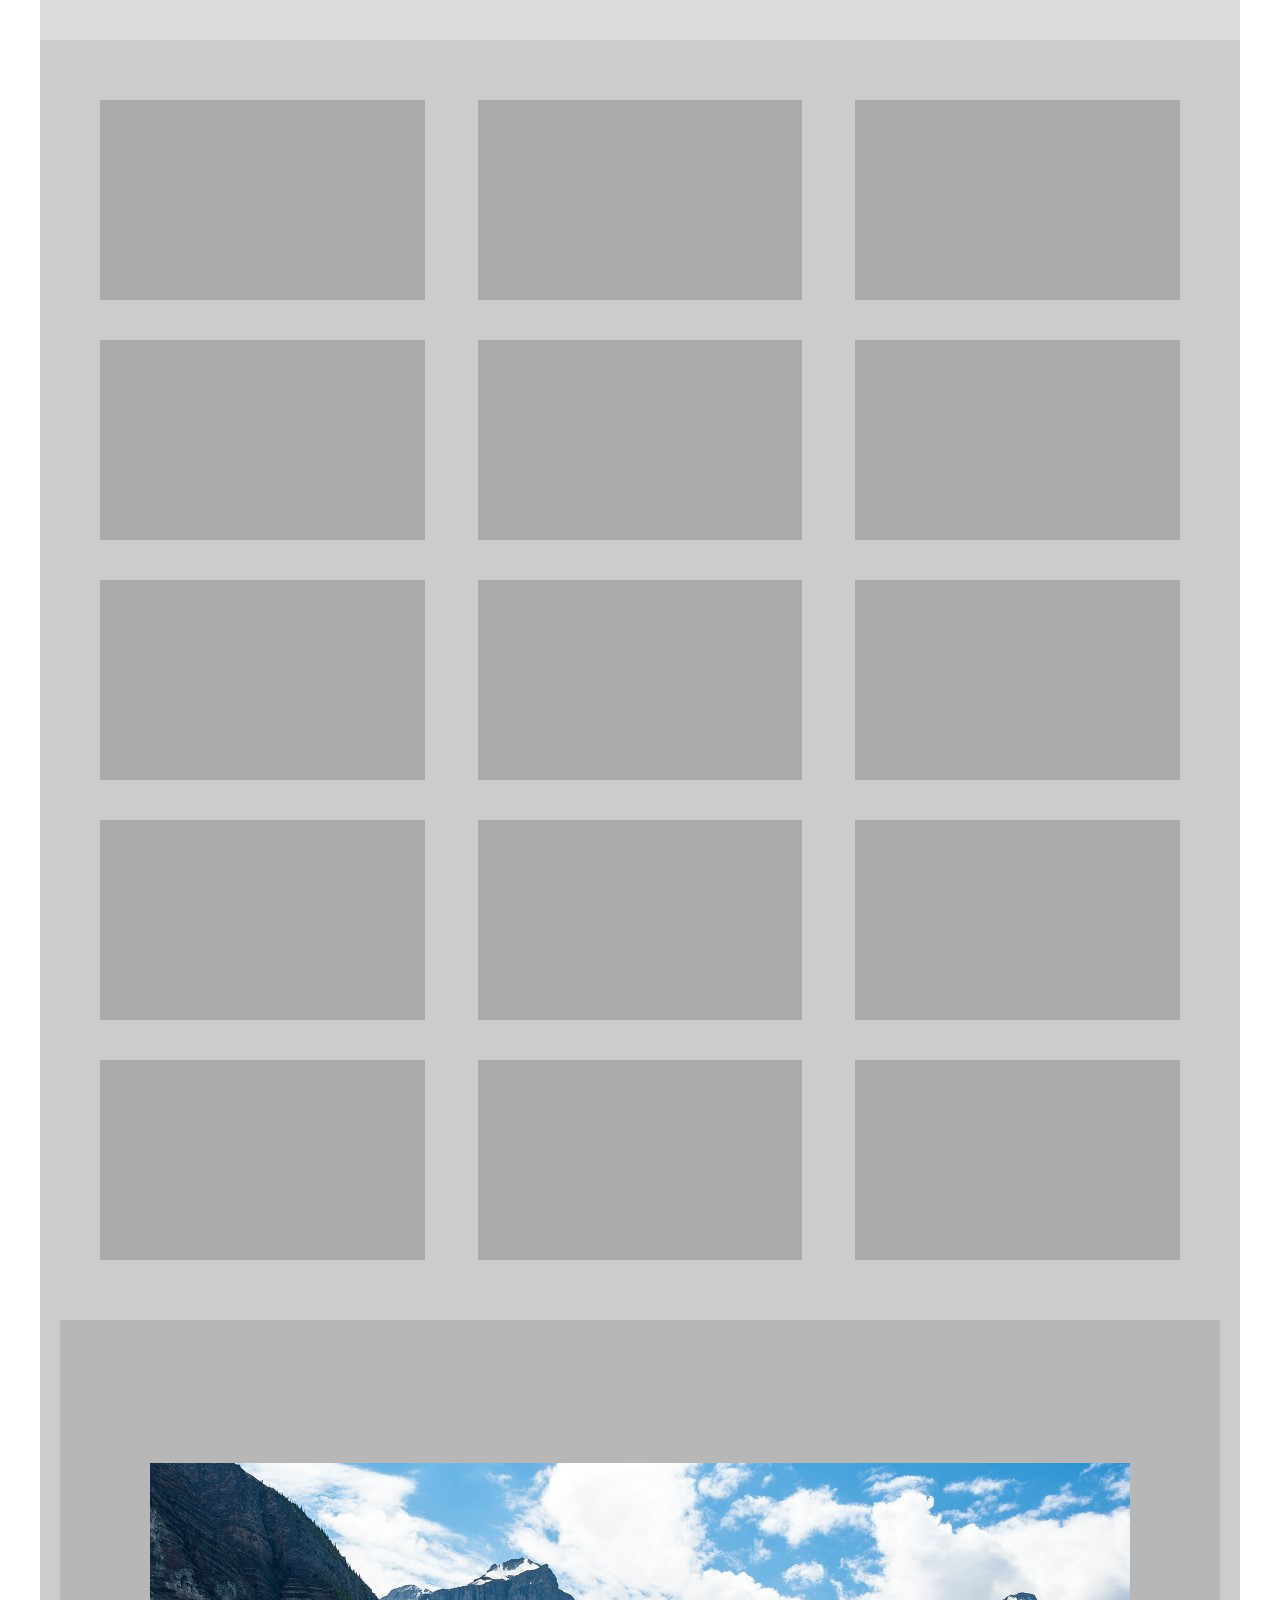
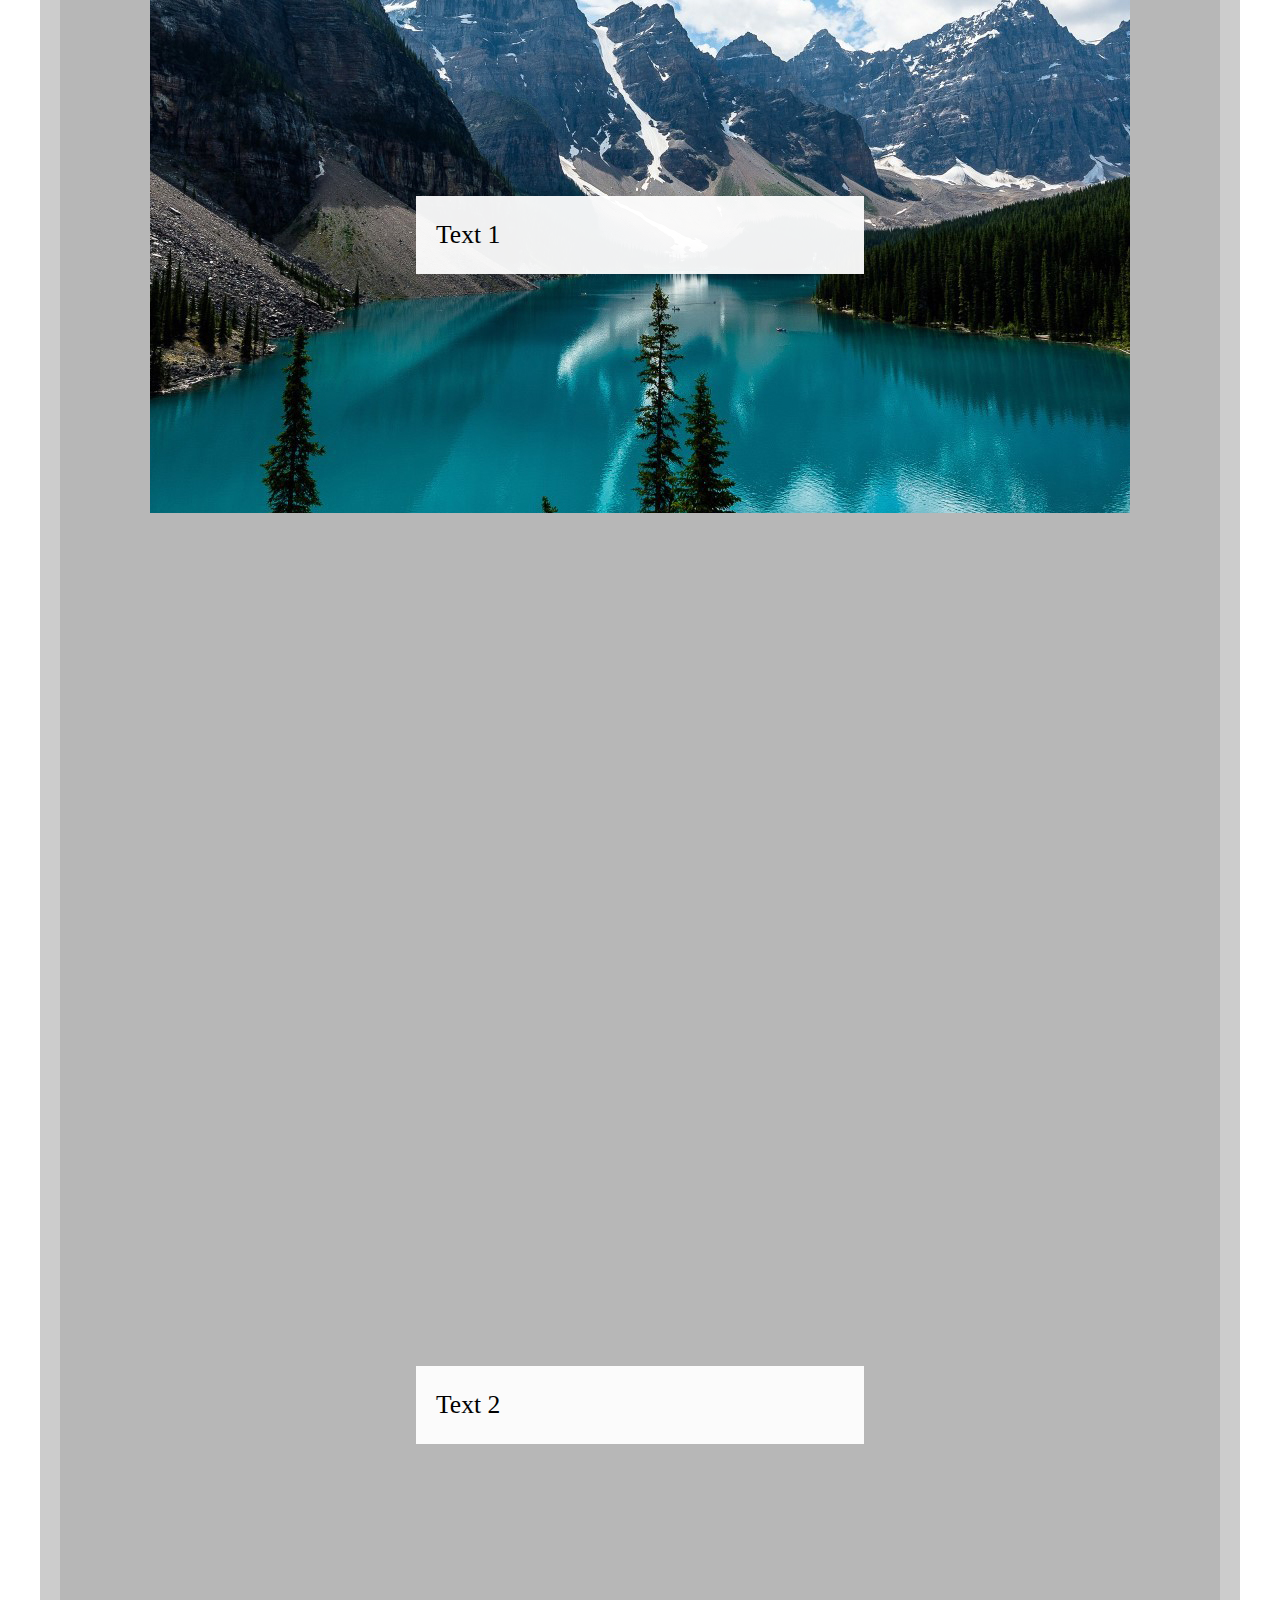
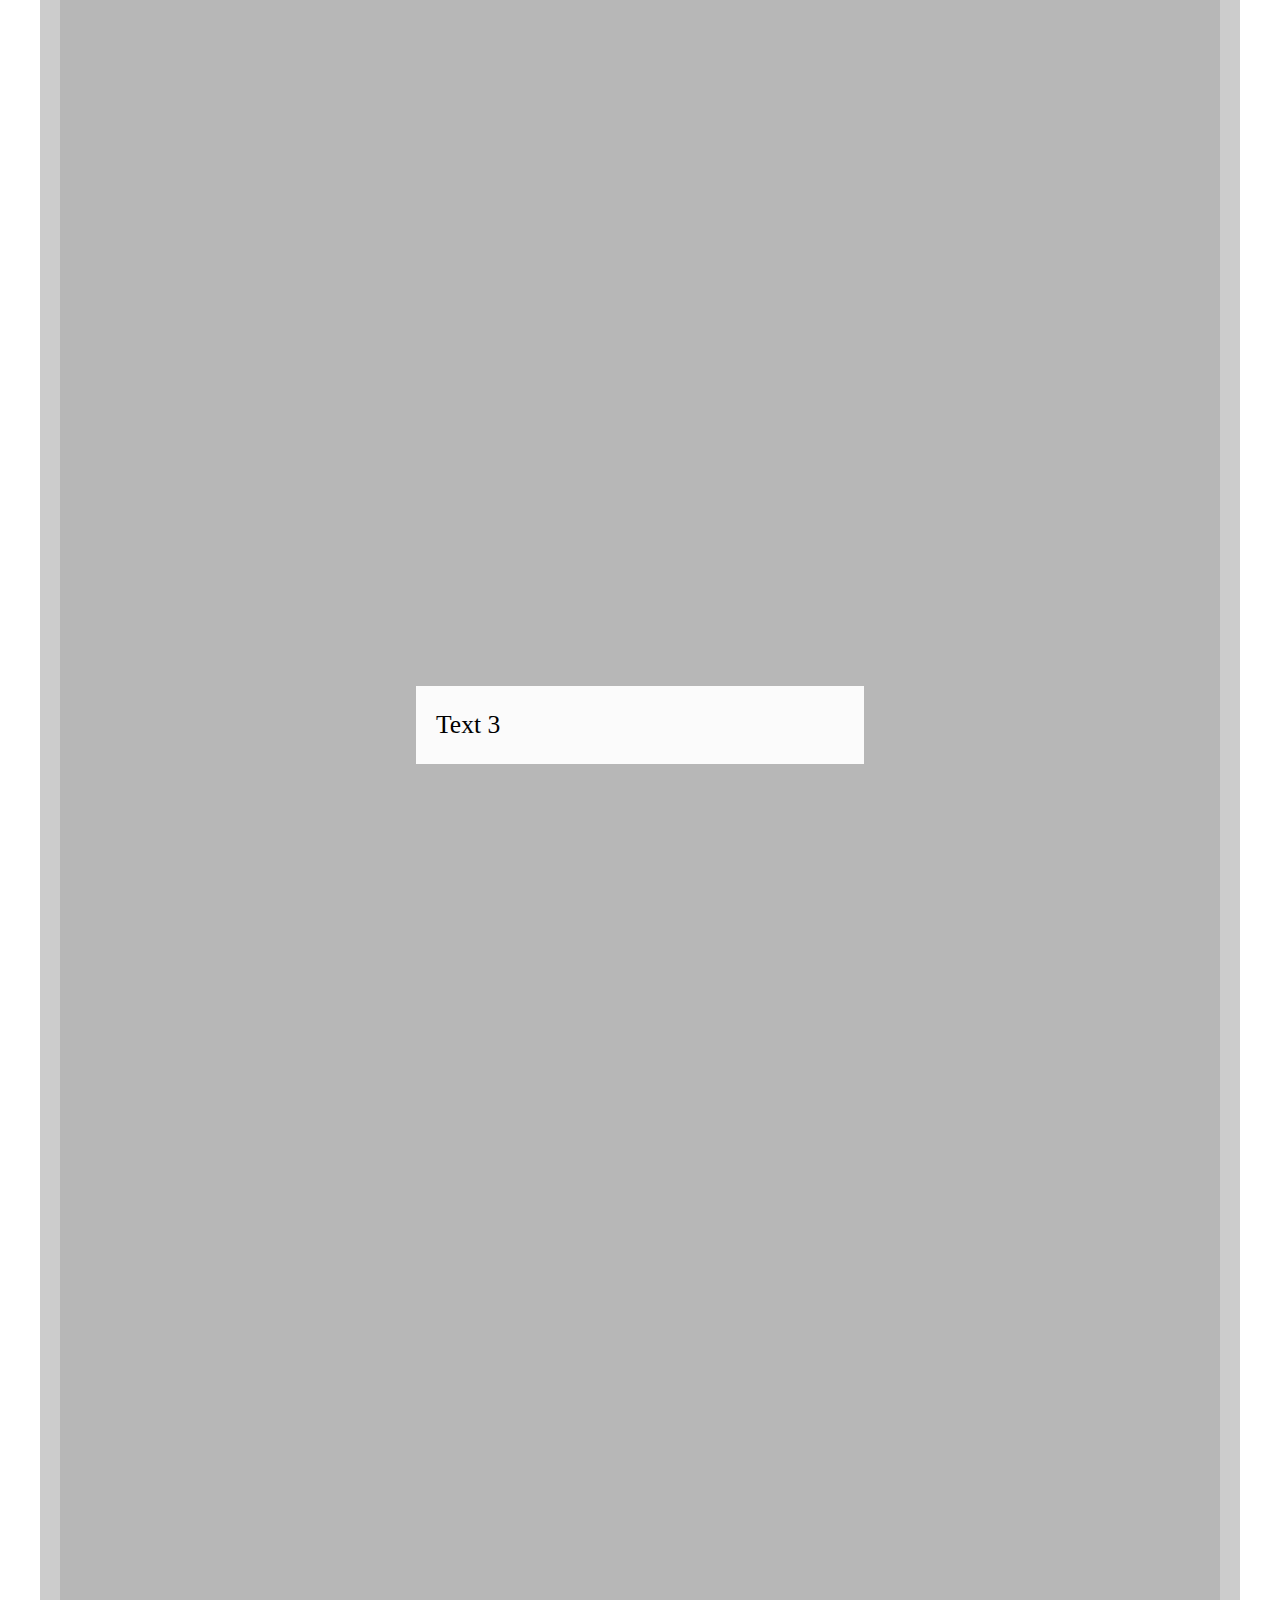
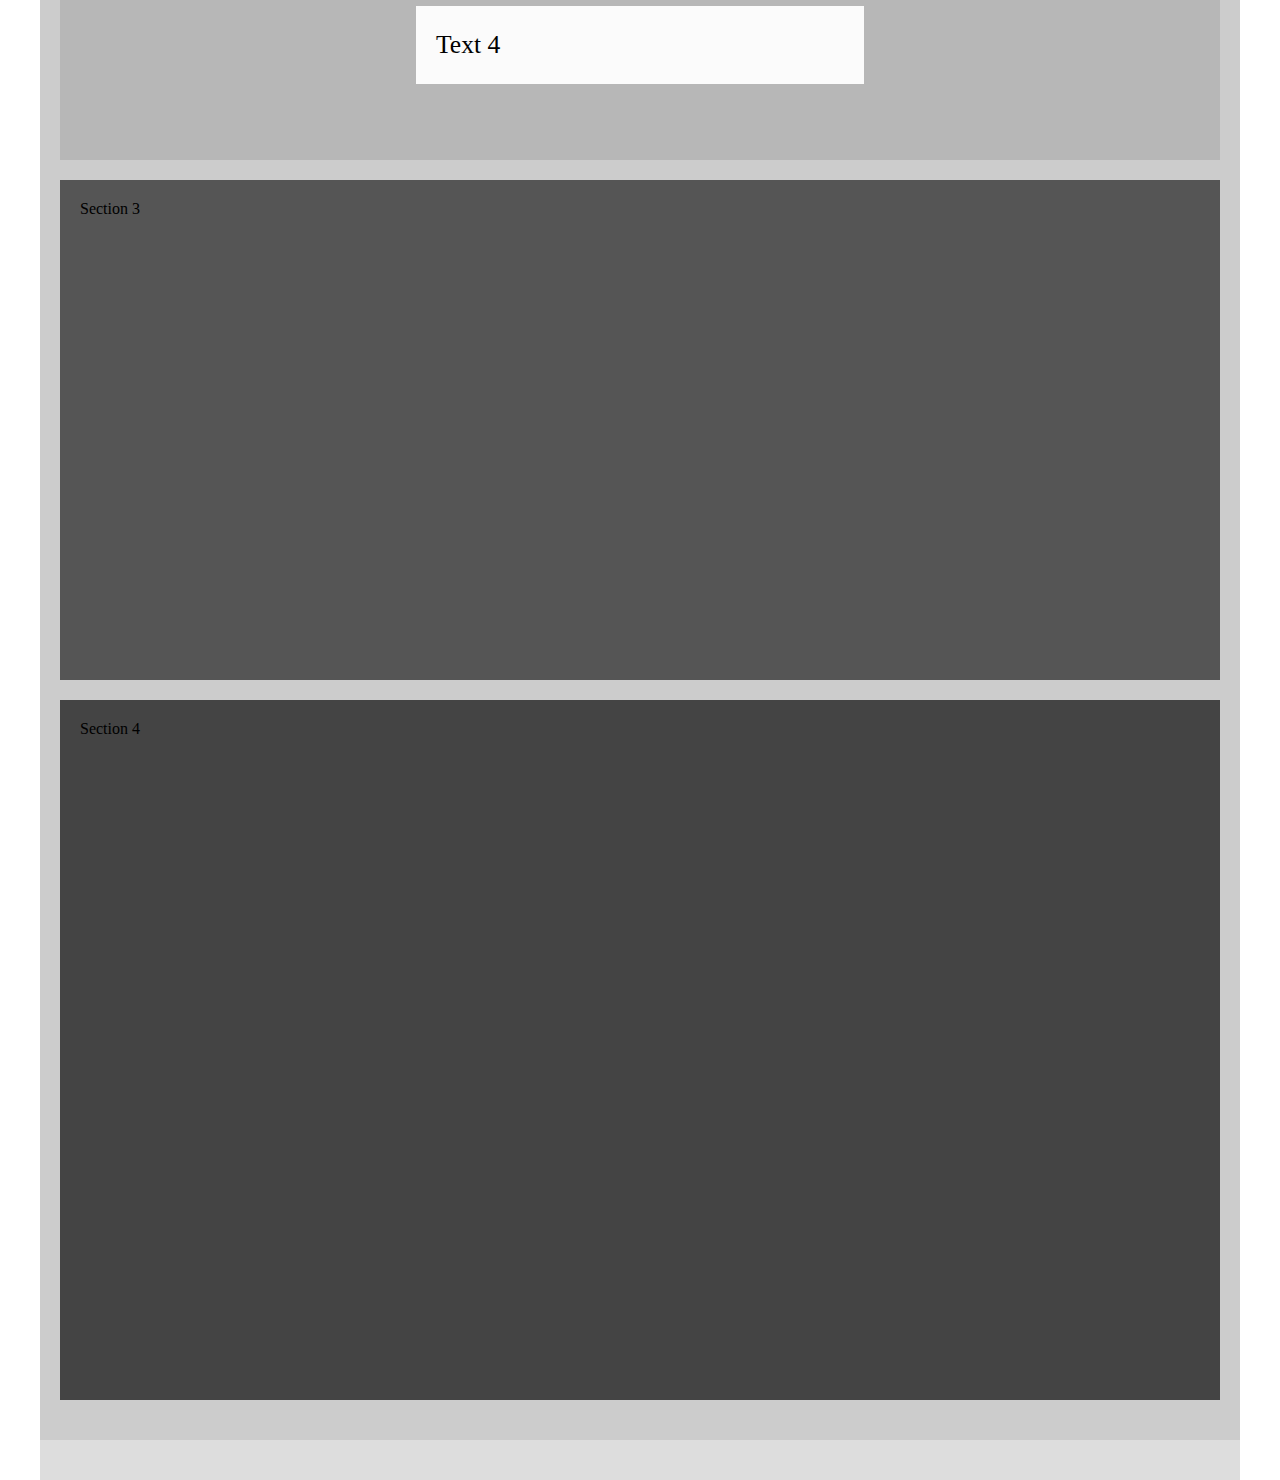
==== commit f546f45d: "v5.5" ====
--- a/index.html
+++ b/index.html
@@ -6,12 +6,13 @@
 	<title>Document</title>
 	<link rel="stylesheet" href="style.css">
 	<link rel="stylesheet" href="fixed_scroll/style.css">
+	<link rel="stylesheet" href="fixed_scroll/media.css">
 </head>
 <body>
 
 	<div class="page">
 		
-		<header class="header"></header>
+		<header class="header" id="header"></header>
 		<main class="main">
 			
 			<div class="section s1">
@@ -38,25 +39,47 @@
 
 			<div class="section s2">
 
-				<div class="fixed-container">
+				<div class="s2-gallery">
+					
+					<div class="fixed-container">
 
 					<div class="block-fixed">
 
 						<div class="container-images">
-							<div class="content-img-fixed "><img src="images/img1.jpg" alt=""></div>
-							<div class="content-img-fixed "><img src="images/img2.jpg" alt=""></div>
-							<div class="content-img-fixed "><img src="images/img3.jpg" alt=""></div>
-							<div class="content-img-fixed "><img src="images/img4.jpg" alt=""></div>
+							
+							<div class="content-img-fixed ">
+								<picture class="img-block-fixed">
+									<source media="(max-width: 320px)" srcset="images/mobile/320/img1_320.jpg, images/mobile/320/img1_320_retina.jpg 2x">
+									<source media="(max-width: 576px)" srcset="images/mobile/576/img1_576.jpg, images/mobile/576/img1_576_retina.jpg 2x">
+                    				<img src="images/img1.jpg" pinger-seen="true">
+                				</picture>
+                			</div>
+							
 
-							<div class="content-img-fixed "><img src="images/img1.jpg" alt=""></div>
-							<div class="content-img-fixed "><img src="images/img2.jpg" alt=""></div>
-							<div class="content-img-fixed "><img src="images/img3.jpg" alt=""></div>
-							<div class="content-img-fixed "><img src="images/img4.jpg" alt=""></div>
+                			<div class="content-img-fixed ">
+								<picture class="img-block-fixed">
+									<source media="(max-width: 320px)" srcset="images/mobile/320/img2_320.jpg, images/mobile/320/img2_320_retina.jpg 2x">
+									<source media="(max-width: 576px)" srcset="images/mobile/576/img2_576.jpg, images/mobile/576/img2_576_retina.jpg 2x">
+                    				<img src="images/img2.jpg" pinger-seen="true">
+                				</picture>
+                			</div>
 
-							<div class="content-img-fixed "><img src="images/img1.jpg" alt=""></div>
-							<div class="content-img-fixed "><img src="images/img2.jpg" alt=""></div>
-							<div class="content-img-fixed "><img src="images/img3.jpg" alt=""></div>
-							<div class="content-img-fixed "><img src="images/img4.jpg" alt=""></div>
+                			<div class="content-img-fixed ">
+								<picture class="img-block-fixed">
+									<source media="(max-width: 320px)" srcset="images/mobile/320/img3_320.jpg, images/mobile/320/img3_320_retina.jpg 2x">
+									<source media="(max-width: 576px)" srcset="images/mobile/576/img3_576.jpg, images/mobile/576/img3_576_retina.jpg 2x">
+                    				<img src="images/img3.jpg" pinger-seen="true">
+                				</picture>
+                			</div>
+
+                			<div class="content-img-fixed ">
+								<picture class="img-block-fixed">
+									<source media="(max-width: 320px)" srcset="images/mobile/320/img4_320.jpg, images/mobile/320/img4_320_retina.jpg 2x">
+									<source media="(max-width: 576px)" srcset="images/mobile/576/img4_576.jpg, images/mobile/576/img4_576_retina.jpg 2x">
+                    				<img src="images/img4.jpg" pinger-seen="true">
+                				</picture>
+                			</div>
+
 
 						</div> <!-- /container-images -->
 
@@ -69,19 +92,12 @@
 						<p><span>Text 3</span></p>
 						<p><span>Text 4</span></p>
 
-						<p><span>Text 5</span></p>
-						<p><span>Text 6</span></p>
-						<p><span>Text 7</span></p>
-						<p><span>Text 8</span></p>
-
-						<p><span>Text 9</span></p>
-						<p><span>Text 10</span></p>
-						<p><span>Text 11</span></p>
-						<p><span>Text 12</span></p>
 
 					</div> <!-- /text-fixed -->
 
 				</div> <!-- fixed-container -->
+
+				</div> <!-- /s2-gallery-->
 
 			</div> <!-- /section s2-->
 
--- a/fixed_scroll/style.css
+++ b/fixed_scroll/style.css
@@ -1,34 +1,29 @@
 /* fixed */
 
 .fixed-container {
-	width: 980px;
-    margin: 0 auto;
     position: relative;
 }
 
 /* images */
-
 
 .container-images {
 	position: relative;
 }
 
 .content-img-fixed {
-	width: 980px;
+    width: 100%;
+    height: 100vh;
     margin: 0 auto;
-    height: 100vh;
     display: flex;
     align-items: center;
     justify-content: center;
     opacity: 0;
-    transition: all 1s;
+    transition: opacity .7s;
 }
 
 .content-img-fixed img {
-	width: 100%;
 	max-width: 100%;
 	object-fit: cover;
-/*	margin: 10vh 0;*/
 }
 
 /* text */
@@ -47,8 +42,8 @@
     align-items: center;
     justify-content: center;
     transition: .7s ease; 
-    position: relative;
-    bottom: 0;
+    /*position: relative;
+    bottom: 0;*/
 }
 
 .text-fixed p:first-child  {
@@ -67,8 +62,6 @@
     line-height: 2.4rem;
 }
 
-
-
 .fixed_top, 
 .fixed_top .content-img-fixed
 {
@@ -85,10 +78,10 @@
 	top: inherit!important;
 }
 
-.absolute_bottom + .text-fixed p {
+/*.absolute_bottom + .text-fixed p {
 	position: relative;
 	bottom: 40vh;
-}
+}*/
 
 
 .visible {
--- a/fixed_scroll/media.css
+++ b/fixed_scroll/media.css
@@ -0,0 +1,66 @@
+/*Using min-width
+
+
+// Small devices (landscape phones, 576px and up)
+@media (min-width: 576px) { 
+
+}
+
+// Medium devices (tablets, 768px and up)
+@media (min-width: 768px) { ... }
+
+// Large devices (desktops, 992px and up)
+@media (min-width: 992px) { ... }
+
+// Extra large devices (large desktops, 1200px and up)
+@media (min-width: 1200px) { ... }*/
+
+
+
+/*Using max-width*/
+
+@media (max-width: 575.98px) { ... }
+
+/* Small devices (landscape phones, less than 768px)*/
+@media (max-width: 767.98px) { 
+ 	.text-fixed p {
+
+    }
+
+    .text-fixed span {
+        width: 70%;
+        font-size: 15px;
+        line-height: 24px;
+    }
+
+    .img-block-fixed {
+        width: 100%;
+    }
+
+    .content-img-fixed {
+        height: 100vh;
+    }
+
+    
+}
+
+/* Medium devices (tablets, less than 992px)*/
+@media (max-width: 991.98px) { 
+	.content-img-fixed img {
+        height: 100vh;
+    }	
+}
+
+/* Large devices (desktops, less than 1200px)*/
+@media (max-width: 1199.98px) { ... }
+
+
+
+
+
+
+
+
+
+
+
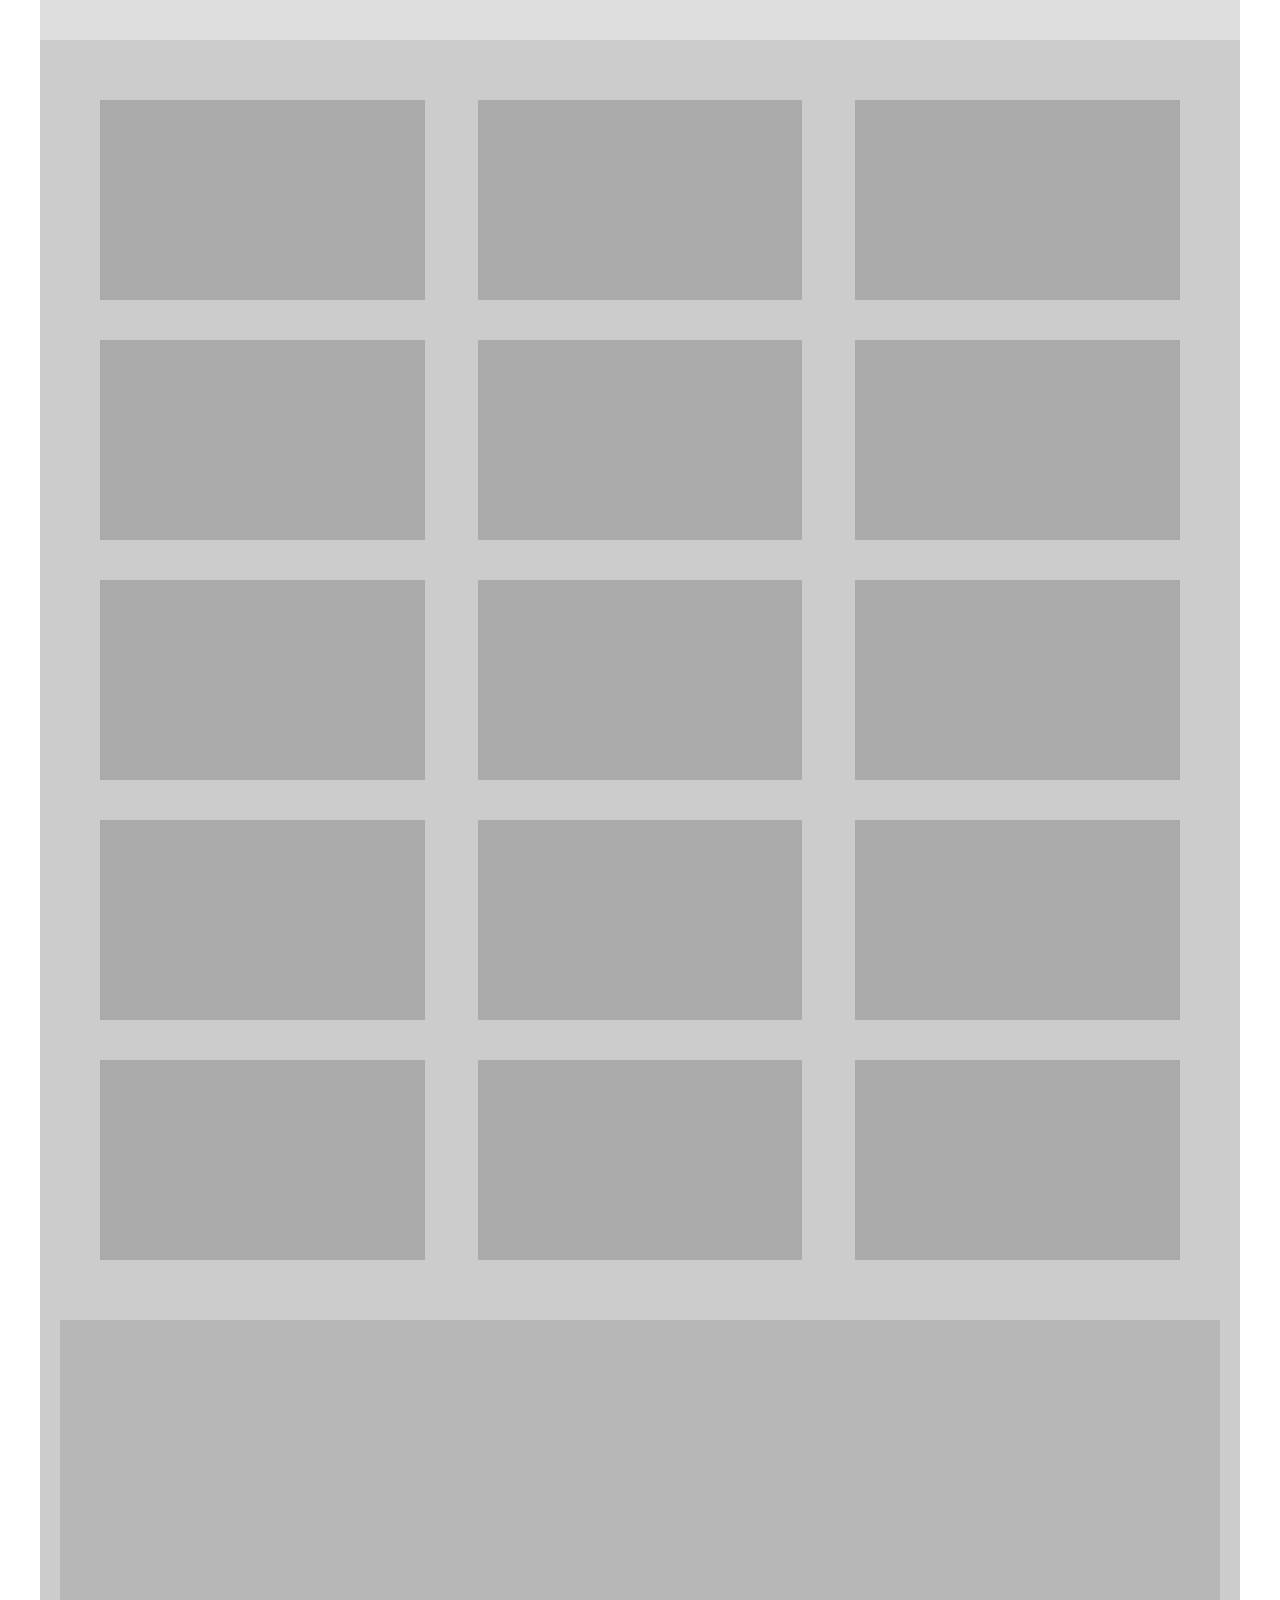
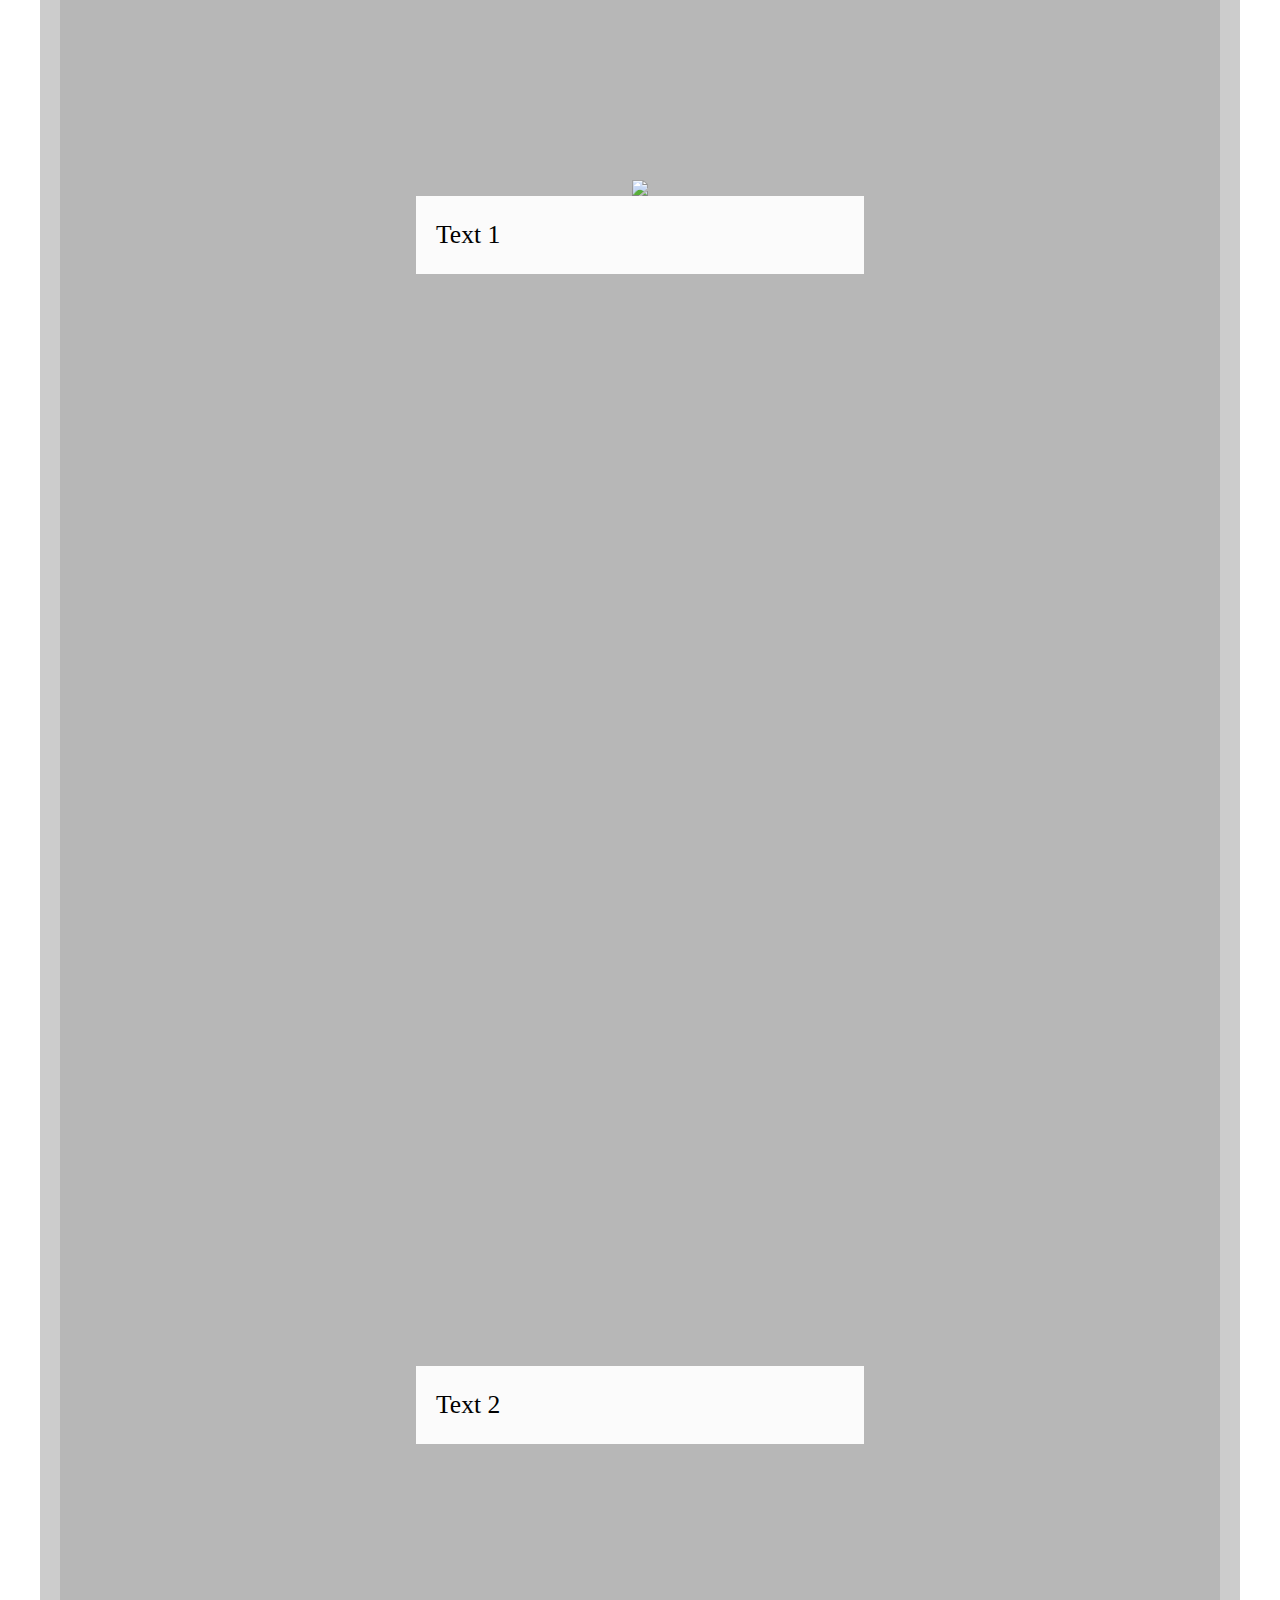
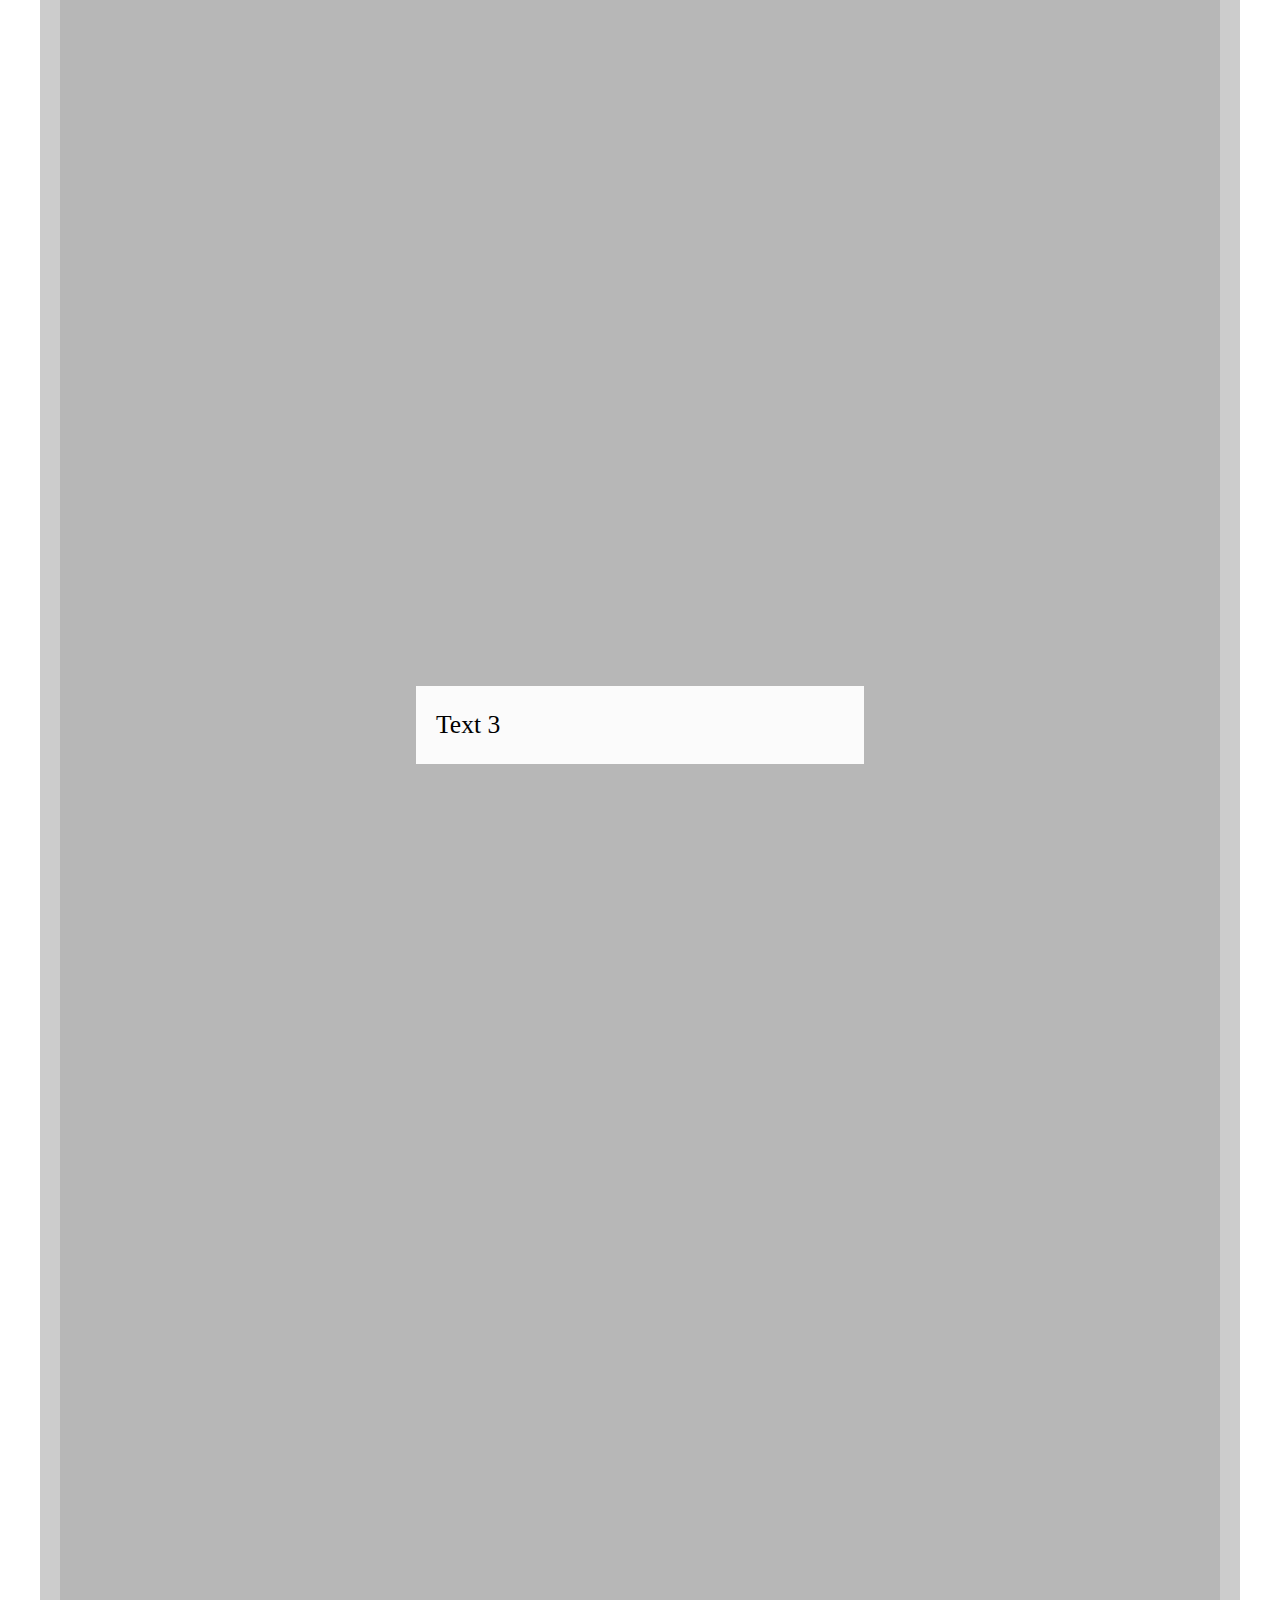
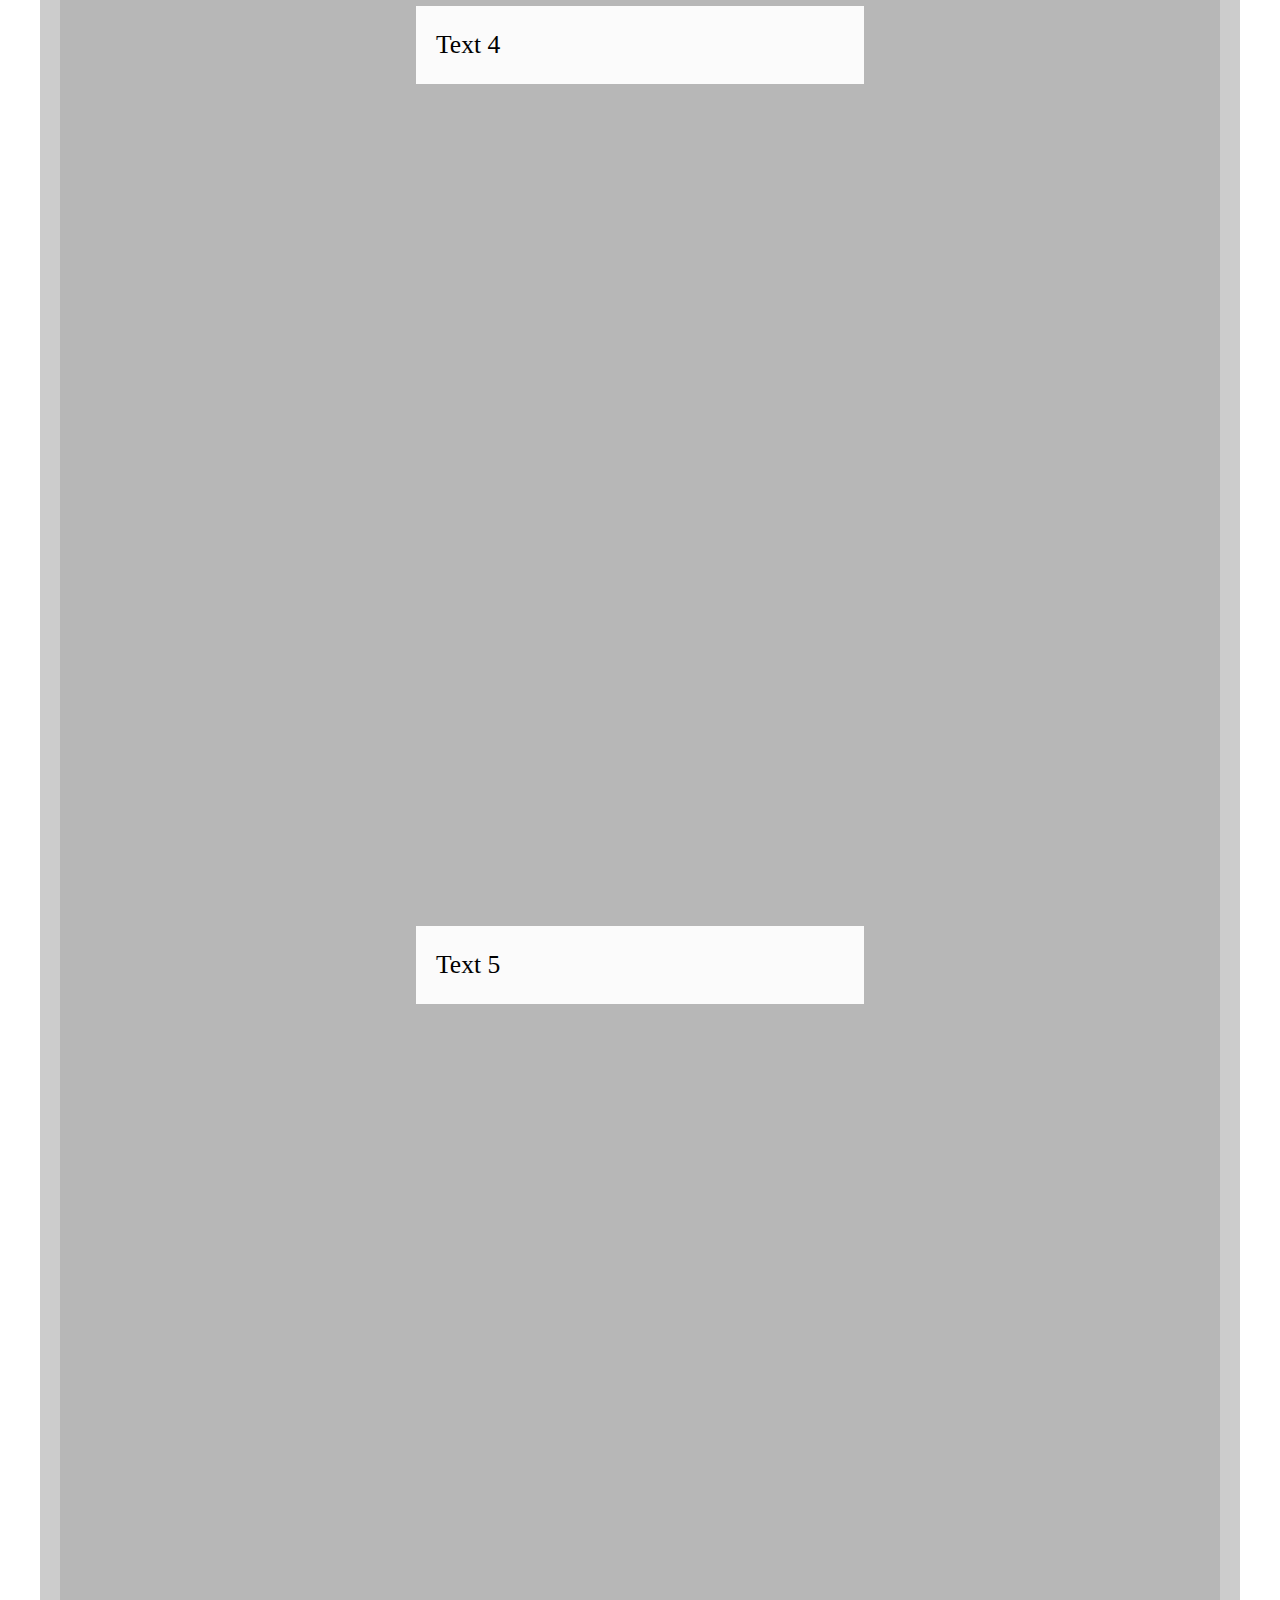
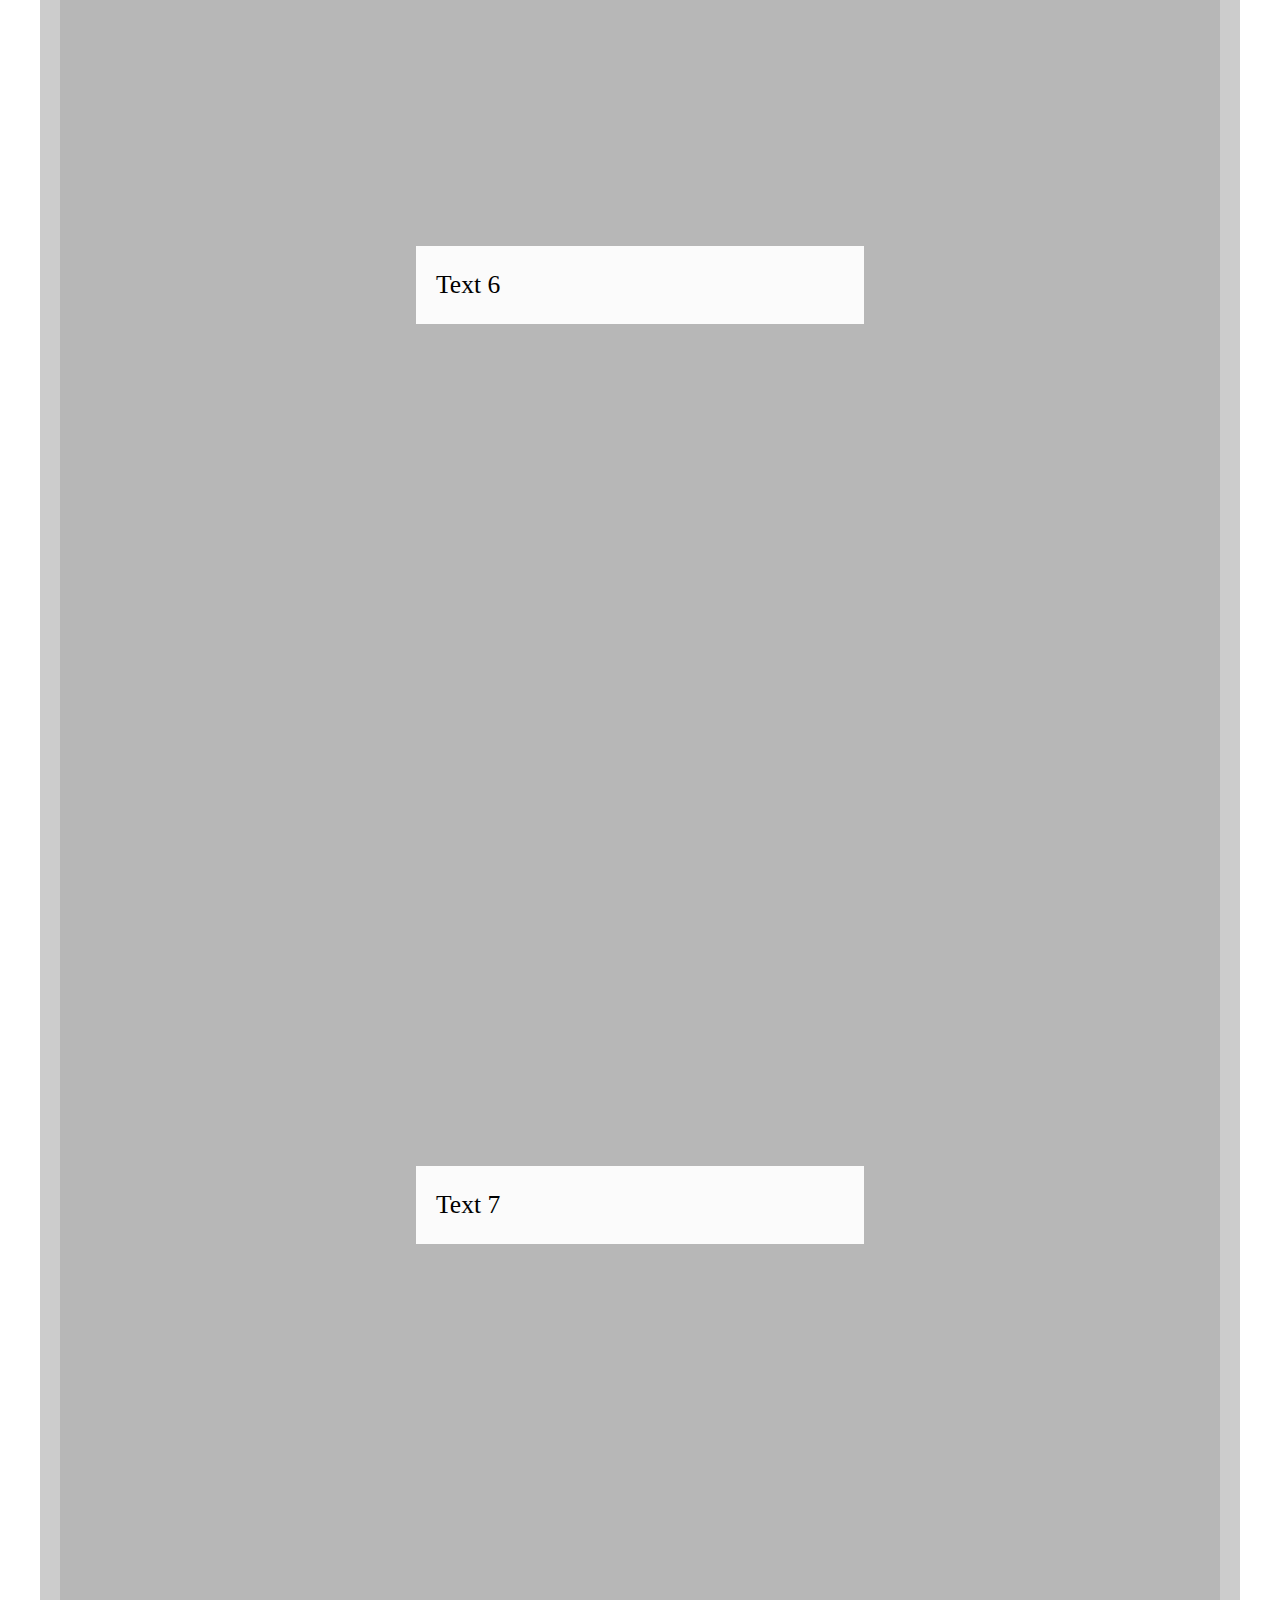
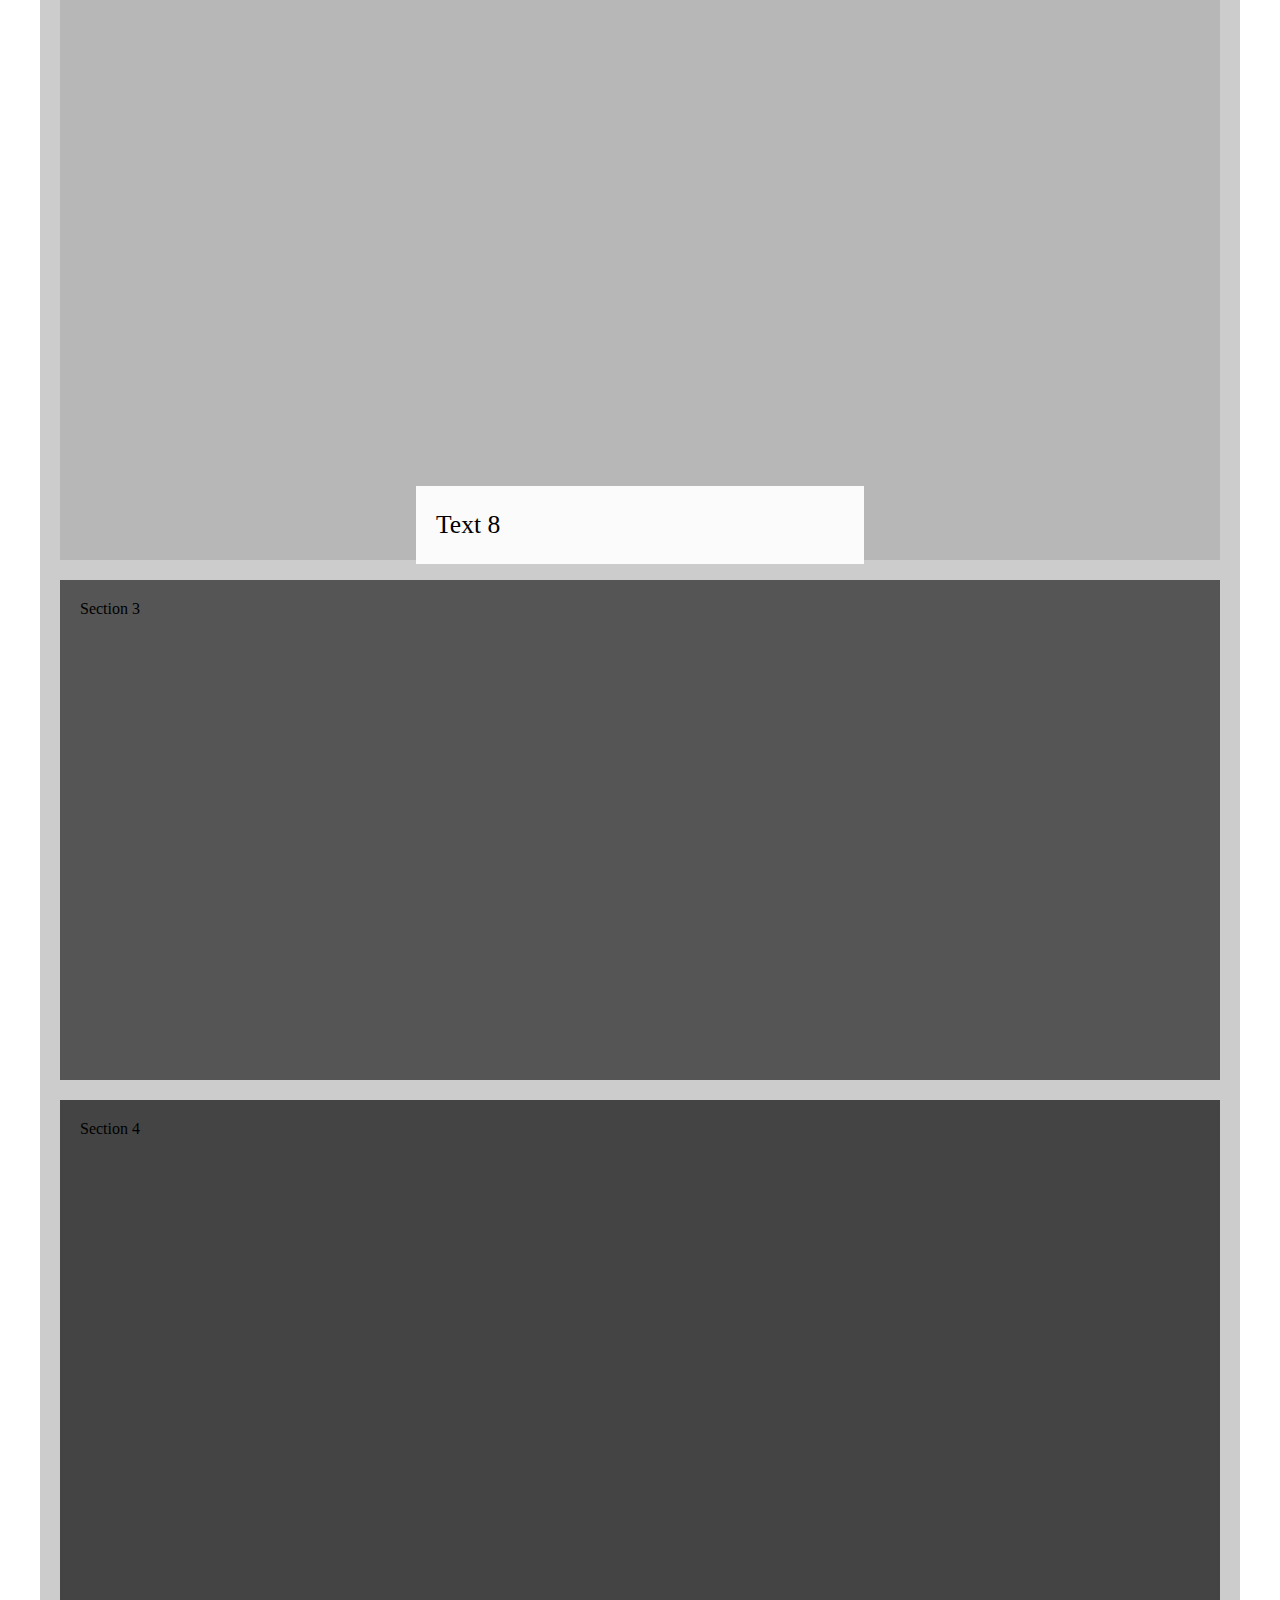
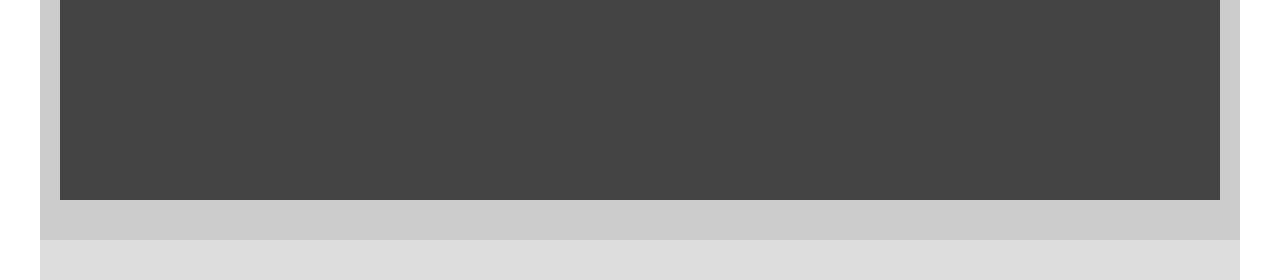
==== commit 327821aa: "v6" ====
--- a/index.html
+++ b/index.html
@@ -46,6 +46,39 @@
 					<div class="block-fixed">
 
 						<div class="container-images">
+
+
+							<div class="content-img-fixed">
+								<picture class="img-block-fixed">
+			                    	<source media="(min-width: 768px)" srcset="https://elpais.com/infografias/2020/10/aerosoles/ingles/img/reunion01-desktop.jpg?value=27">
+			                    	<img src="https://elpais.com/infografias/2020/10/aerosoles/ingles/img/reunion01-movil.jpg?value=27" pinger-seen="true">
+			               	 	</picture>
+							</div>
+
+
+							<div  class="content-img-fixed">
+				                <picture class="img-block-fixed">
+				                    <source media="(min-width: 768px)" srcset="https://elpais.com/infografias/2020/10/aerosoles/ingles/img/reunion02-desktop.jpg?value=27">
+				                    <img src="https://elpais.com/infografias/2020/10/aerosoles/ingles/img/reunion02-movil.jpg?value=27" pinger-seen="true">
+				                </picture>
+				            </div>
+
+
+				            <div id="foto3" class="content-img-fixed">
+				                <picture class="img-block-fixed">
+				                    <source media="(min-width: 768px)" srcset="https://elpais.com/infografias/2020/10/aerosoles/ingles/img/reunion03-desktop.jpg?value=27">
+				                    <img src="https://elpais.com/infografias/2020/10/aerosoles/ingles/img/reunion03-movil.jpg?value=27" pinger-seen="true">
+				                </picture>
+				            </div>
+
+				            <div id="foto4" class="content-img-fixed">
+				                <picture class="img-block-fixed">
+				                    <source media="(min-width: 768px)" srcset="https://elpais.com/infografias/2020/10/aerosoles/ingles/img/reunion04-desktop.jpg?value=27">
+				                    <img src="https://elpais.com/infografias/2020/10/aerosoles/ingles/img/reunion04-movil.jpg?value=27" pinger-seen="true">
+				                </picture>
+				            </div>
+
+
 							
 							<div class="content-img-fixed ">
 								<picture class="img-block-fixed">
@@ -92,6 +125,11 @@
 						<p><span>Text 3</span></p>
 						<p><span>Text 4</span></p>
 
+						<p><span>Text 5</span></p>
+						<p><span>Text 6</span></p>
+						<p><span>Text 7</span></p>
+						<p><span>Text 8</span></p>
+
 
 					</div> <!-- /text-fixed -->
 
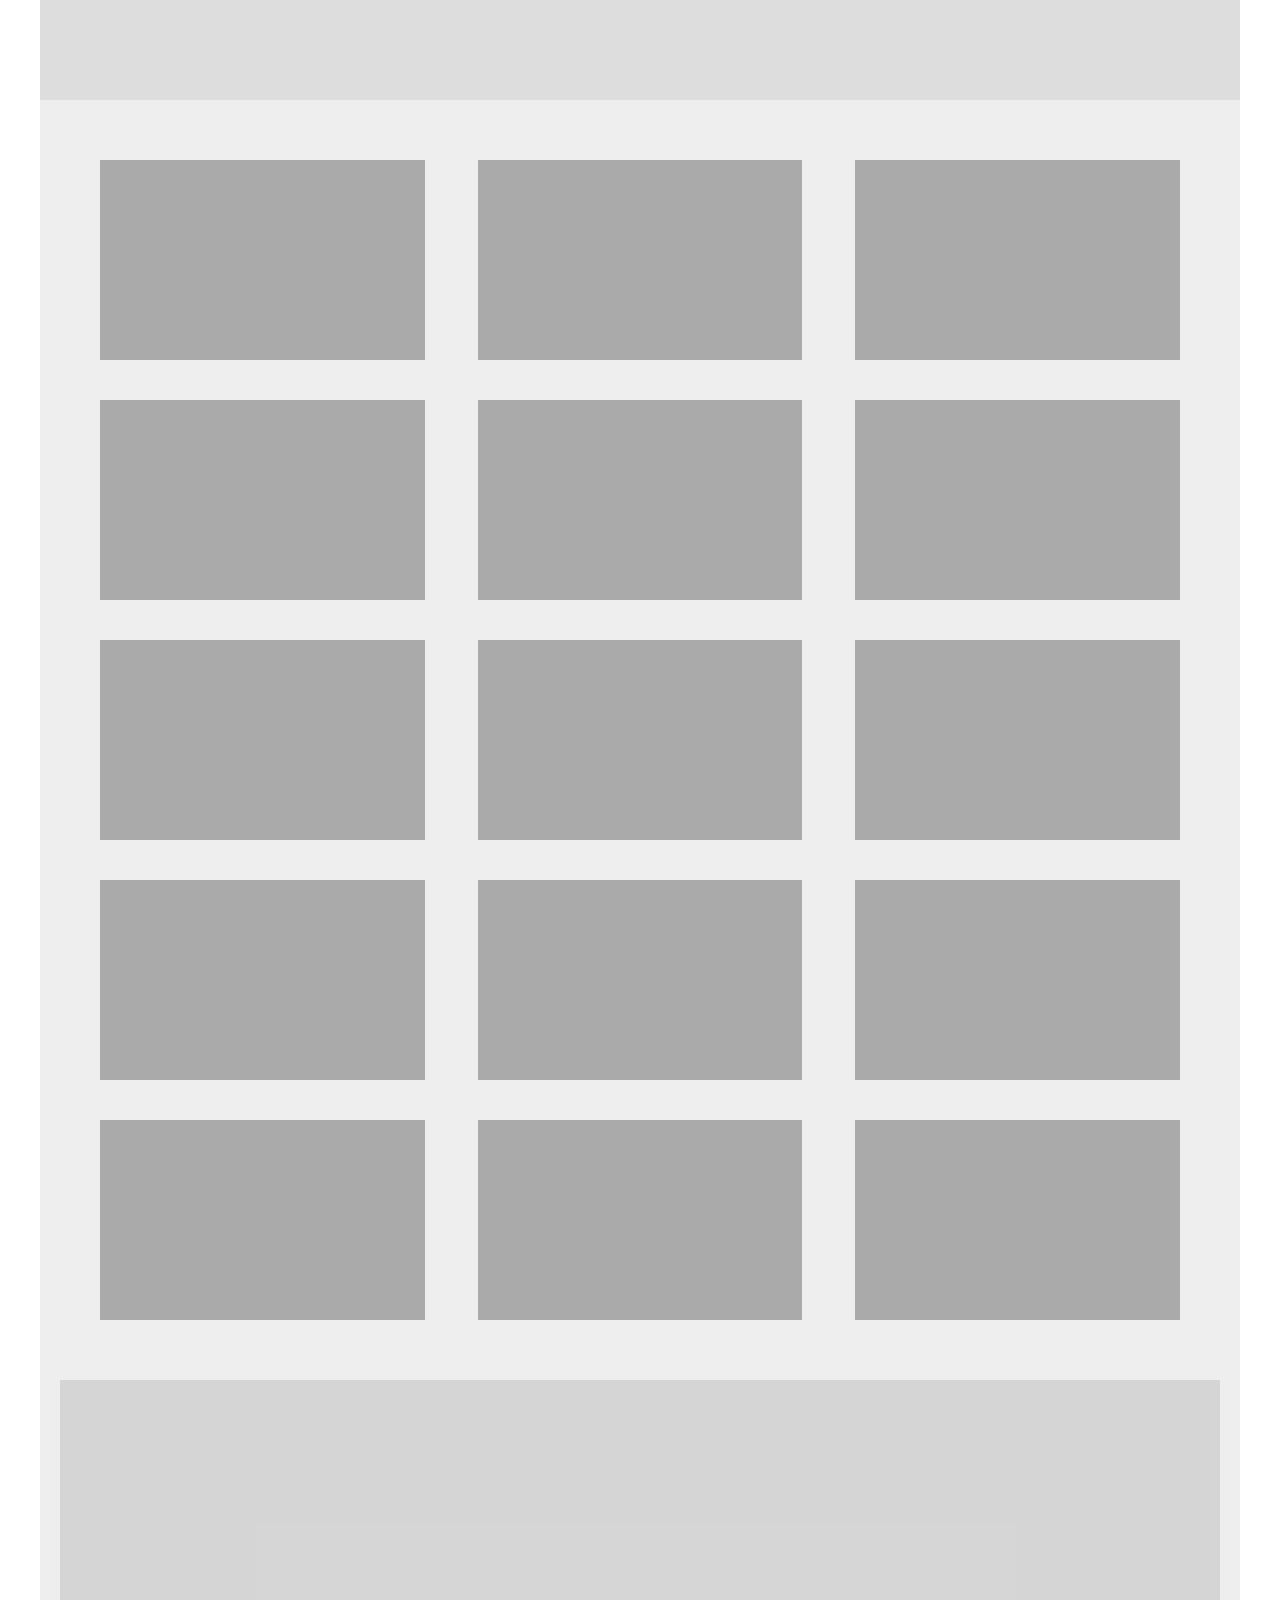
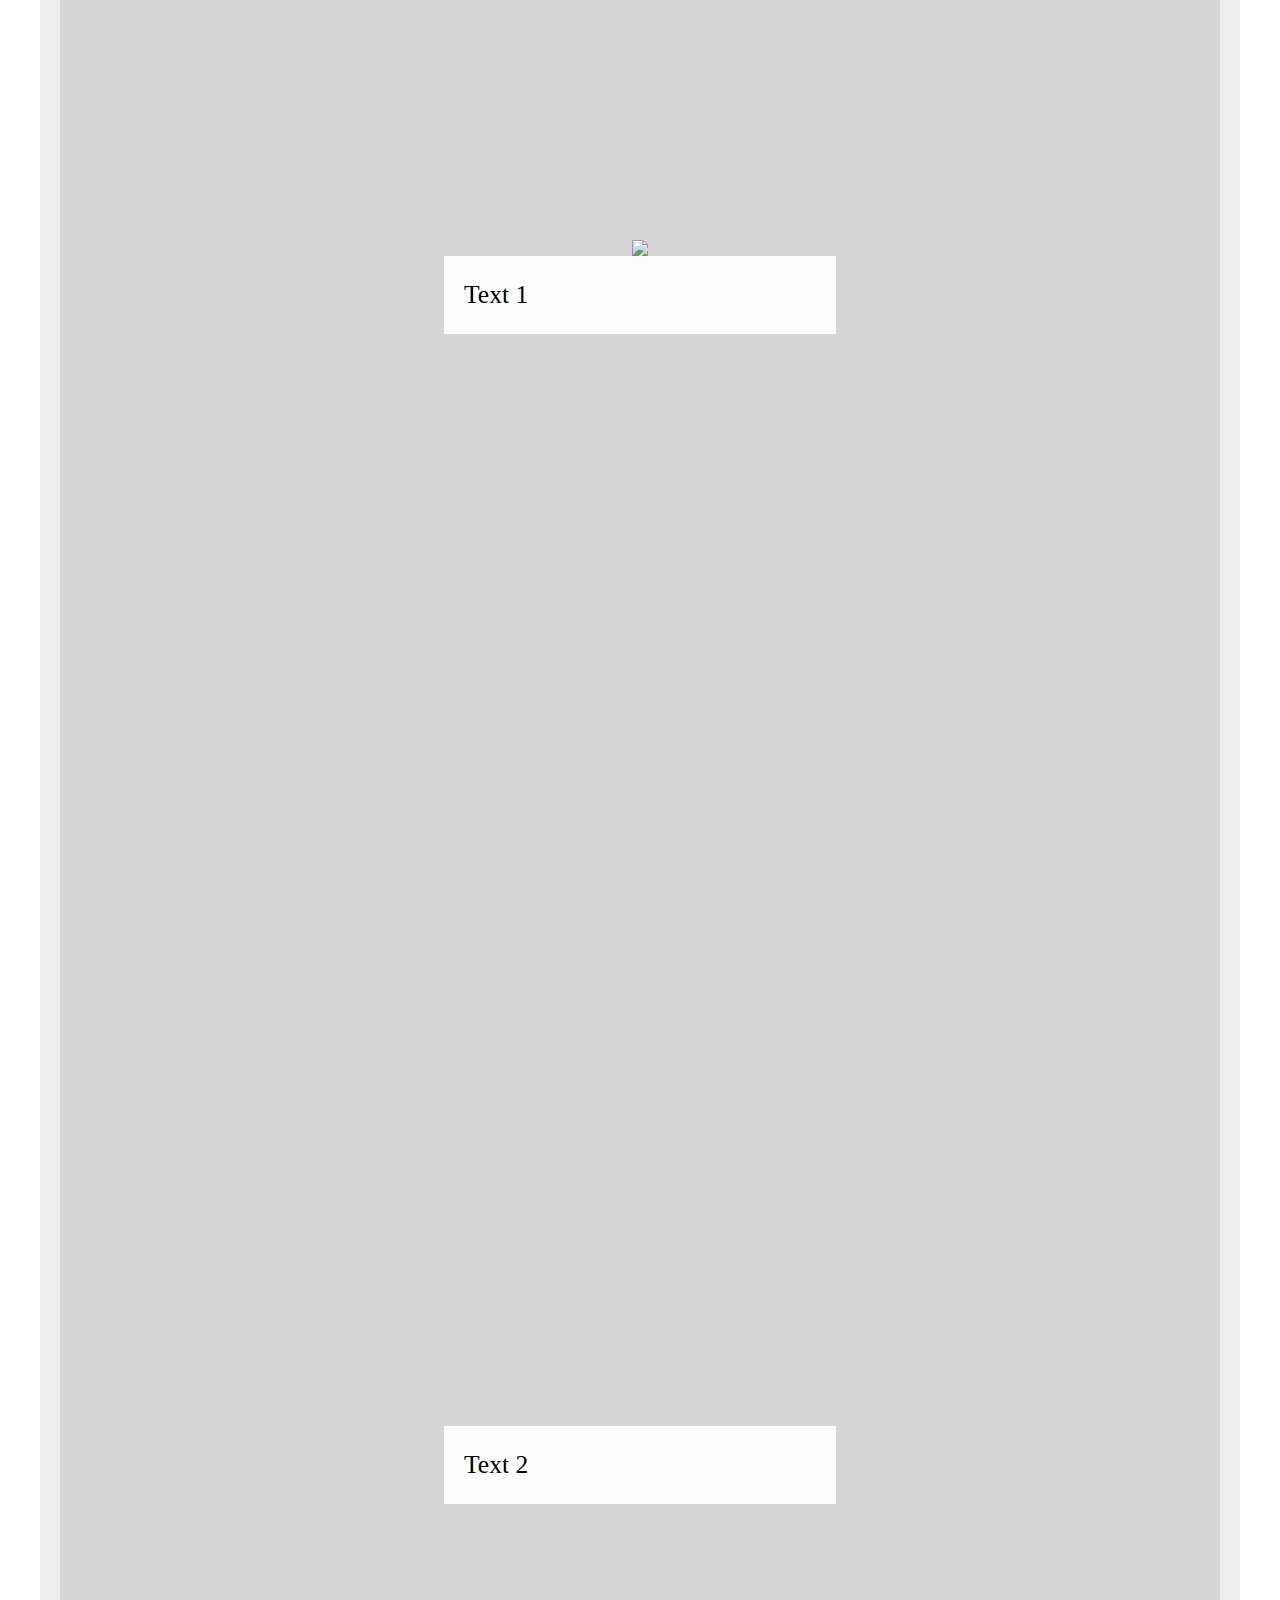
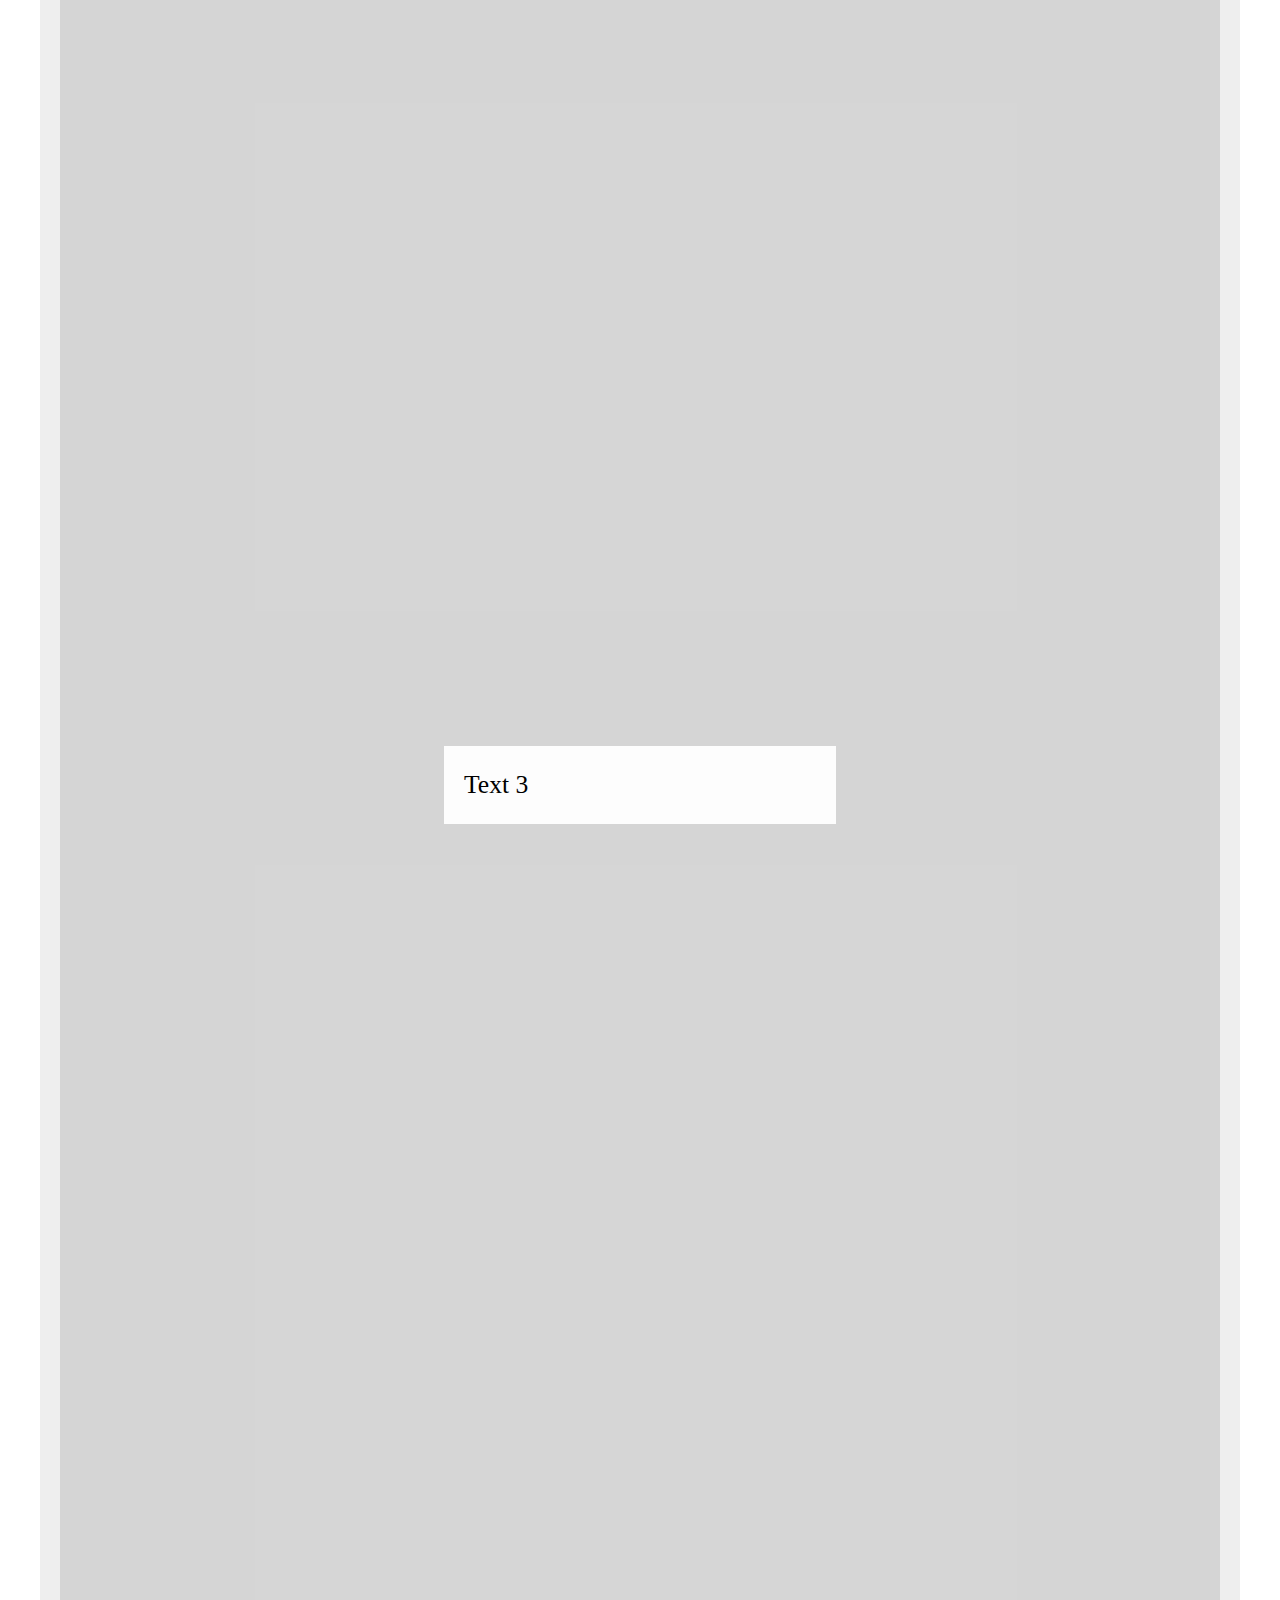
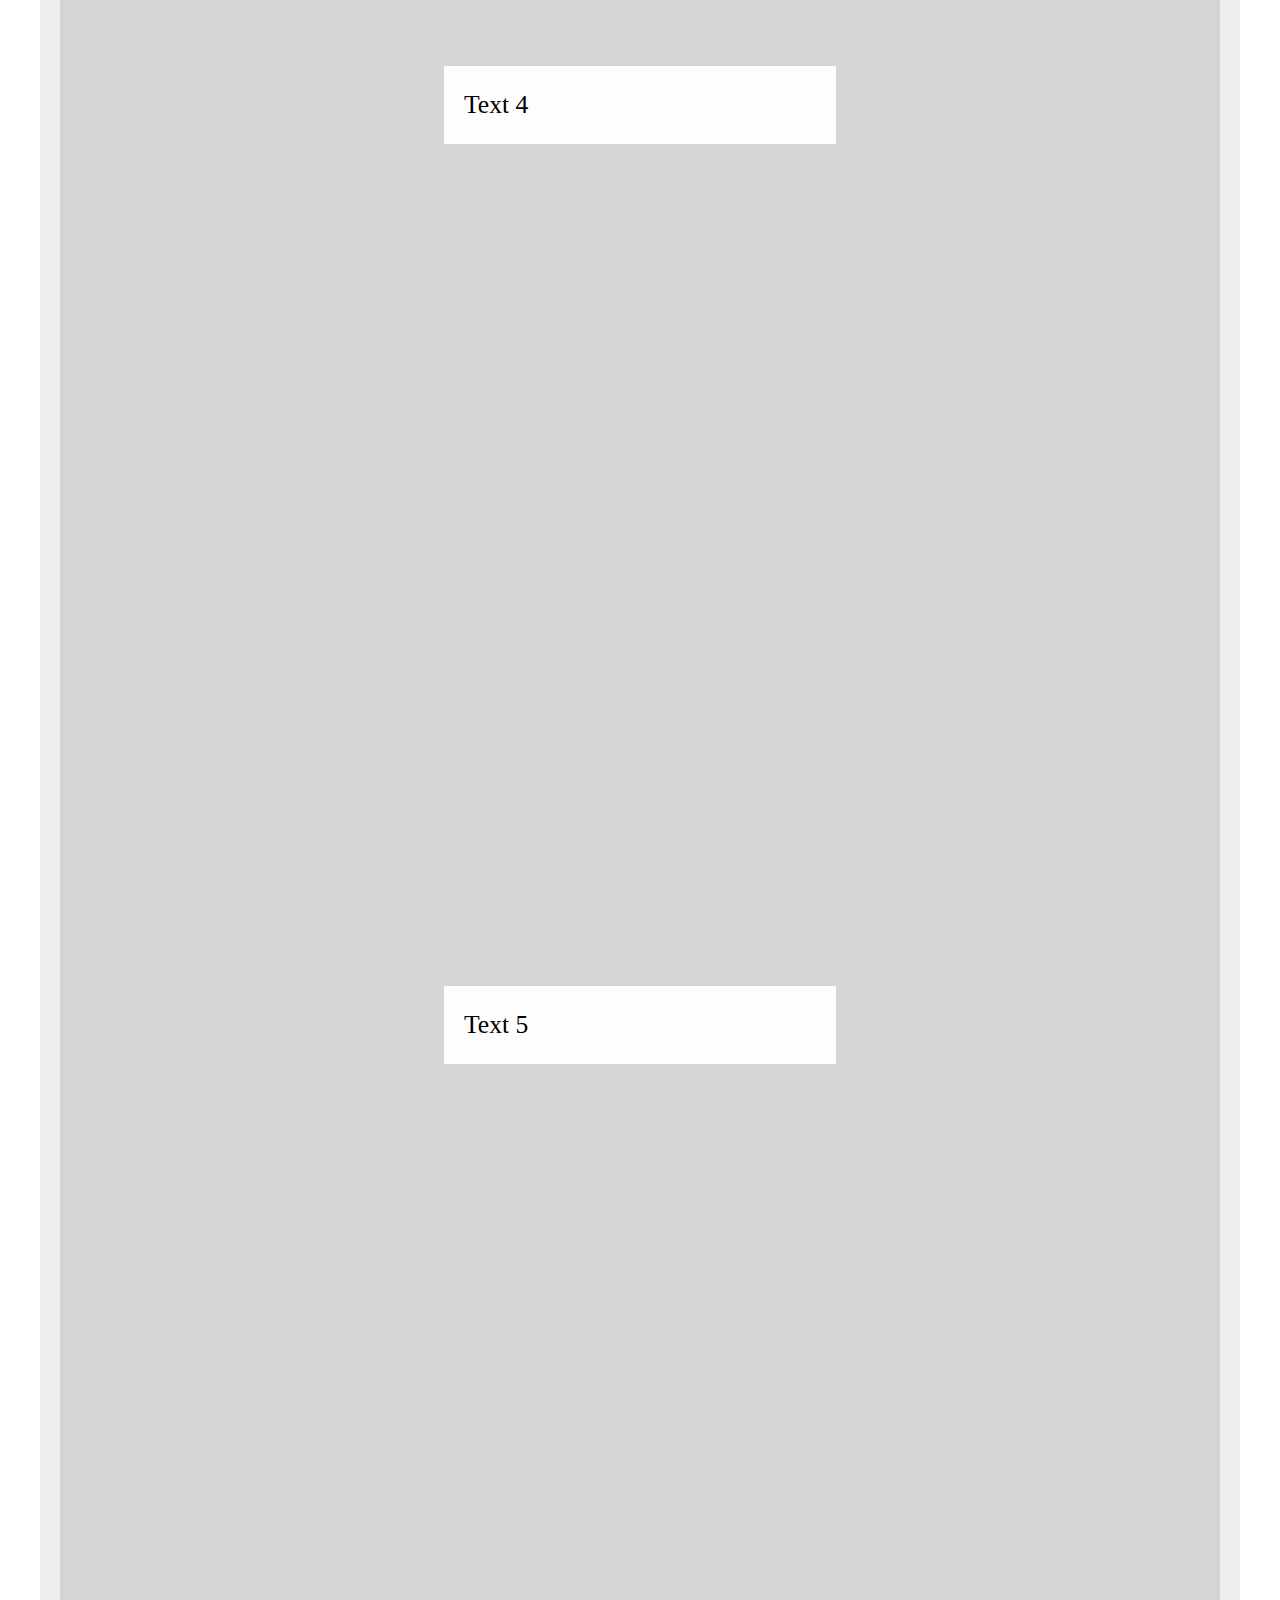
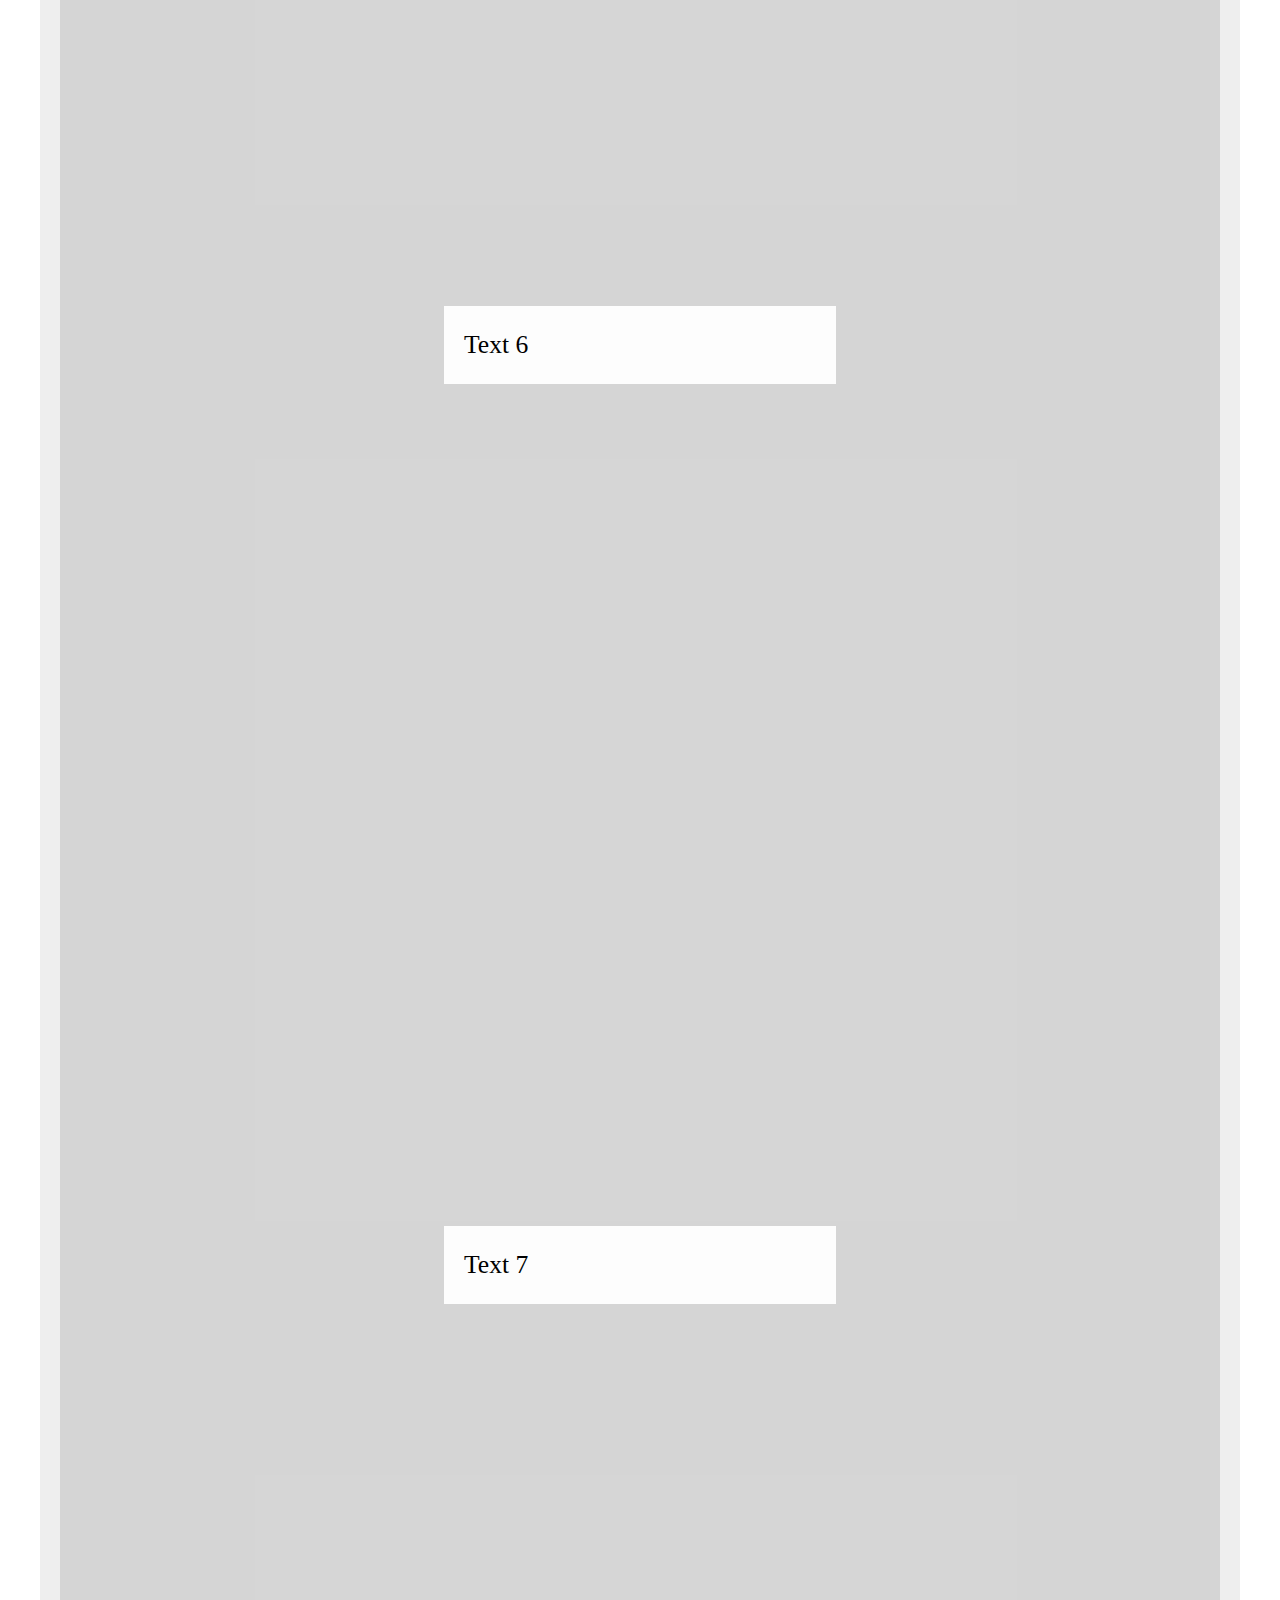
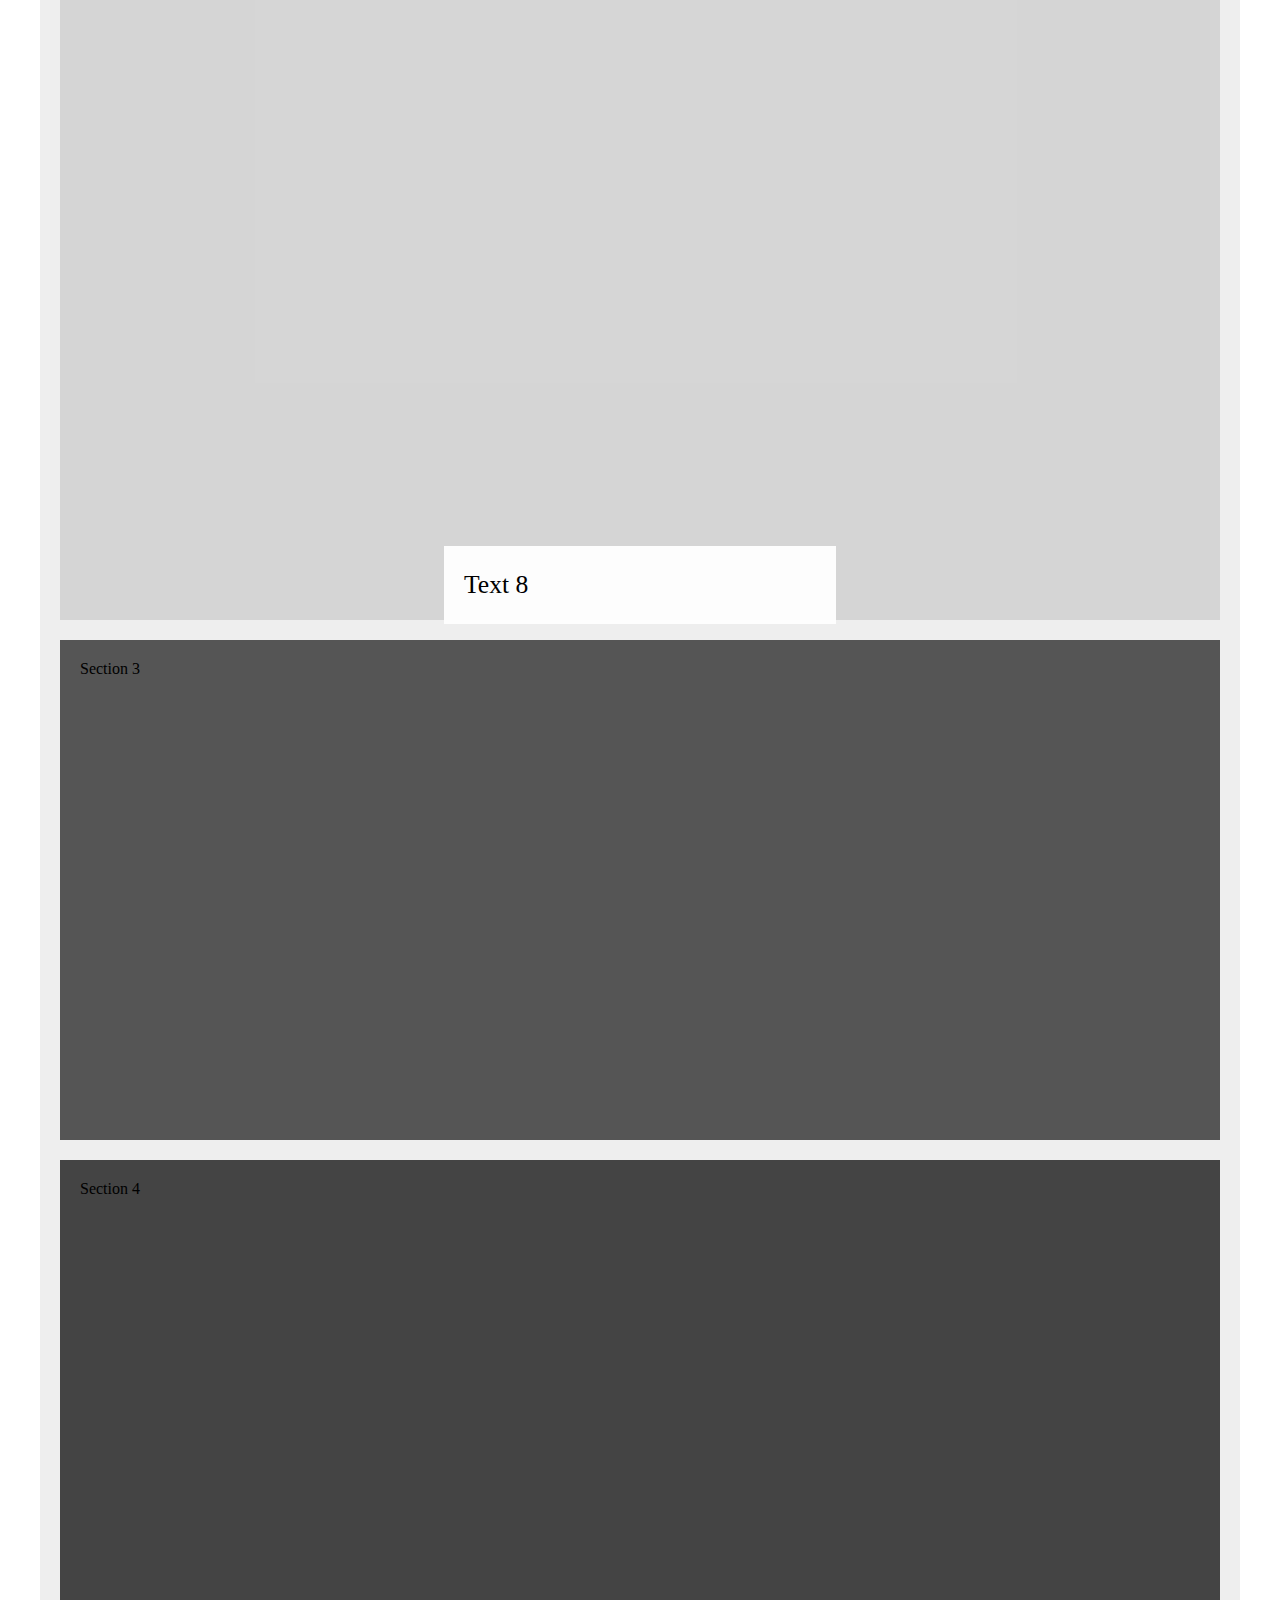
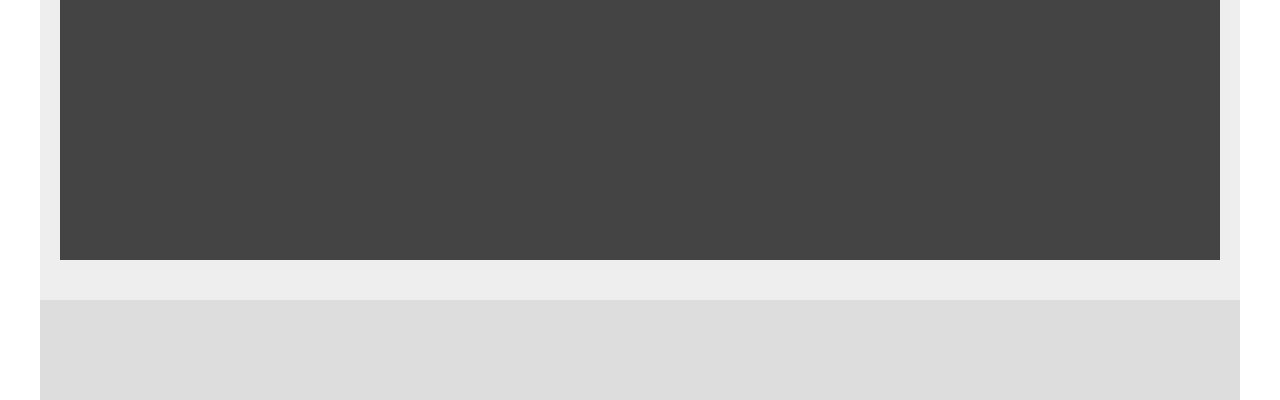
==== commit ec221975: "v6.1" ====
--- a/index.html
+++ b/index.html
@@ -64,14 +64,14 @@
 				            </div>
 
 
-				            <div id="foto3" class="content-img-fixed">
+				            <div class="content-img-fixed">
 				                <picture class="img-block-fixed">
 				                    <source media="(min-width: 768px)" srcset="https://elpais.com/infografias/2020/10/aerosoles/ingles/img/reunion03-desktop.jpg?value=27">
 				                    <img src="https://elpais.com/infografias/2020/10/aerosoles/ingles/img/reunion03-movil.jpg?value=27" pinger-seen="true">
 				                </picture>
 				            </div>
 
-				            <div id="foto4" class="content-img-fixed">
+				            <div class="content-img-fixed">
 				                <picture class="img-block-fixed">
 				                    <source media="(min-width: 768px)" srcset="https://elpais.com/infografias/2020/10/aerosoles/ingles/img/reunion04-desktop.jpg?value=27">
 				                    <img src="https://elpais.com/infografias/2020/10/aerosoles/ingles/img/reunion04-movil.jpg?value=27" pinger-seen="true">
--- a/style.css
+++ b/style.css
@@ -23,12 +23,13 @@
 
 .header {
 	padding: 20px;
+	min-height: 100px;
 	background: #ddd;
 }
 
 .main {
 	padding: 20px;
-	background: #ccc;
+	background: #eee;
 }
 
 .section {
@@ -54,6 +55,11 @@
 	background: rgba(0,0,0, .1);
 }
 
+.s2-gallery {
+	max-width: 980px;
+	margin: 0 auto;
+}
+
 .s3 {
 	height: 500px;
 	background: #555;
@@ -65,6 +71,7 @@
 }
 
 .footer {
+	min-height: 100px;
 	padding: 20px;
 	background: #ddd;
 }--- a/fixed_scroll/style.css
+++ b/fixed_scroll/style.css
@@ -78,10 +78,10 @@
 	top: inherit!important;
 }
 
-/*.absolute_bottom + .text-fixed p {
+.absolute_bottom + .text-fixed p {
 	position: relative;
-	bottom: 40vh;
-}*/
+	bottom: 30vh;
+}
 
 
 .visible {
--- a/fixed_scroll/media.css
+++ b/fixed_scroll/media.css
@@ -41,6 +41,10 @@
         height: 100vh;
     }
 
+
+    .content-img-fixed img {
+        width: 100%;
+    }
     
 }
 
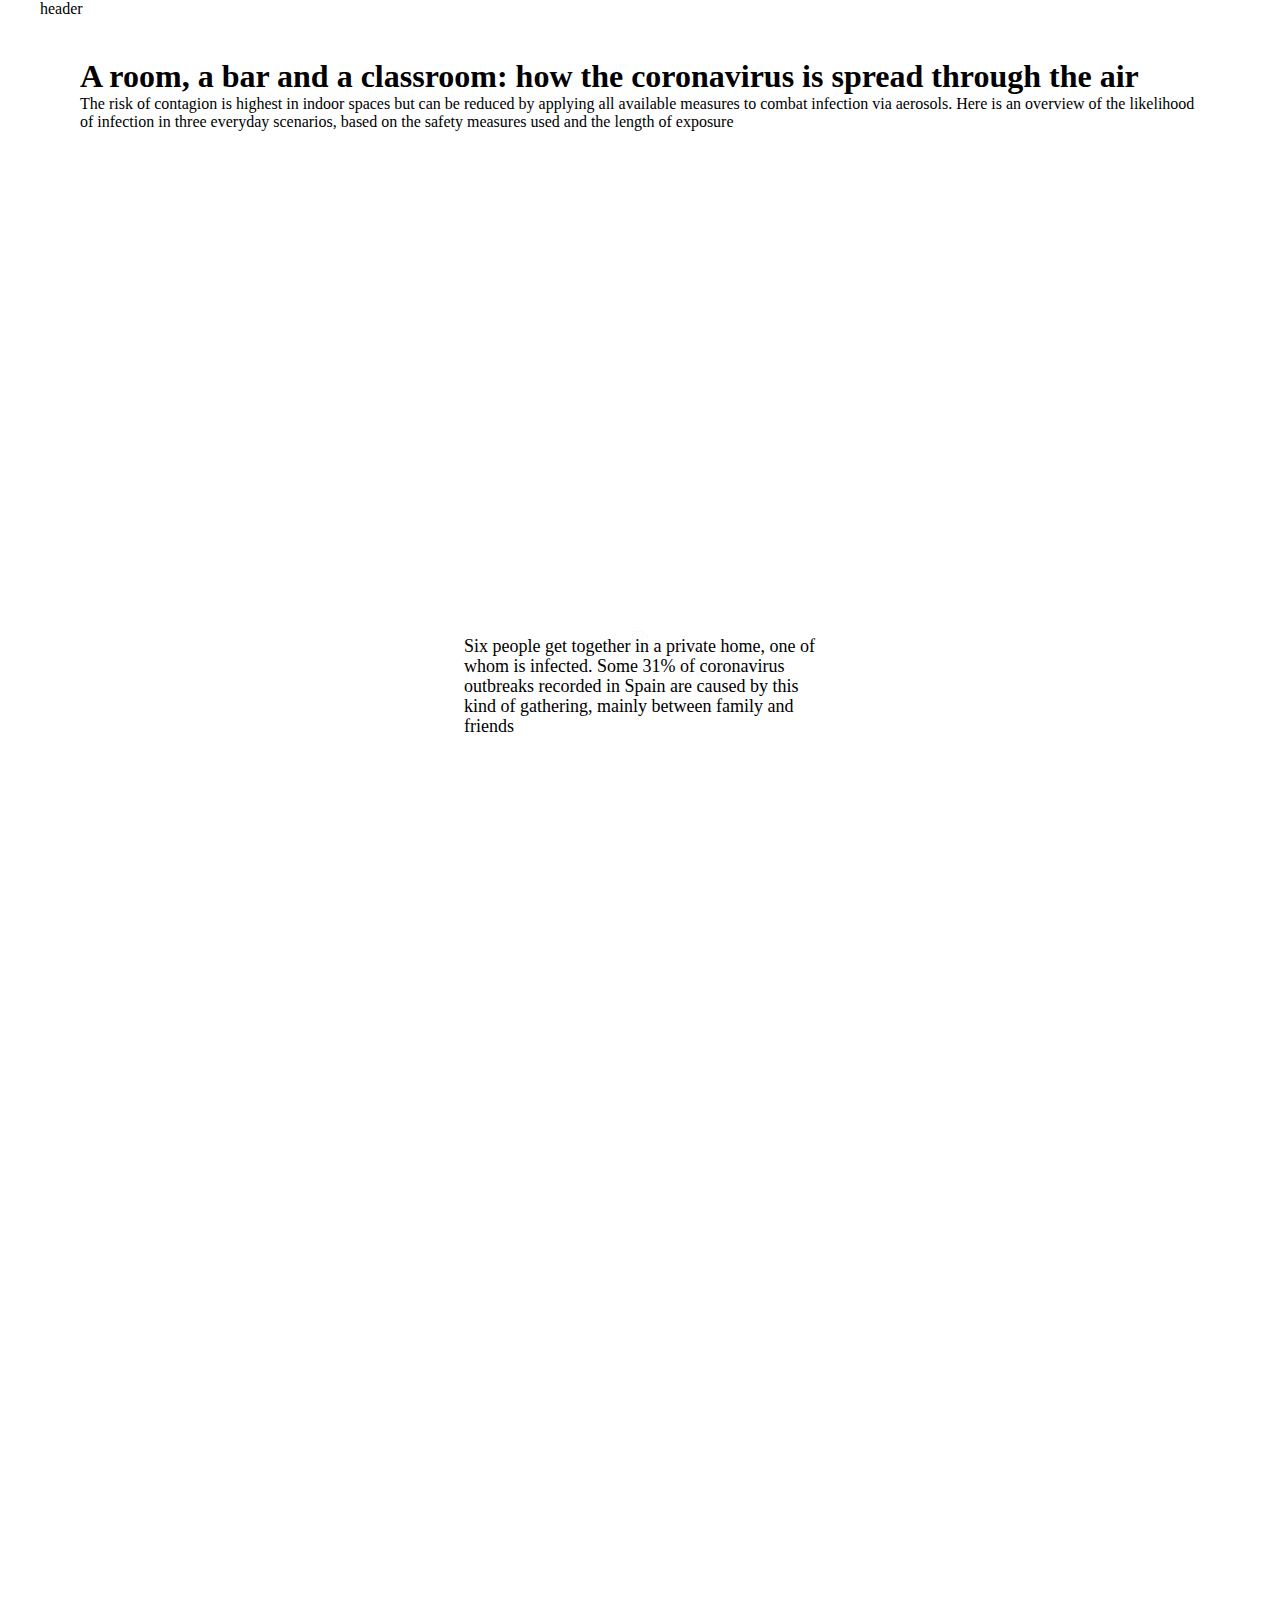
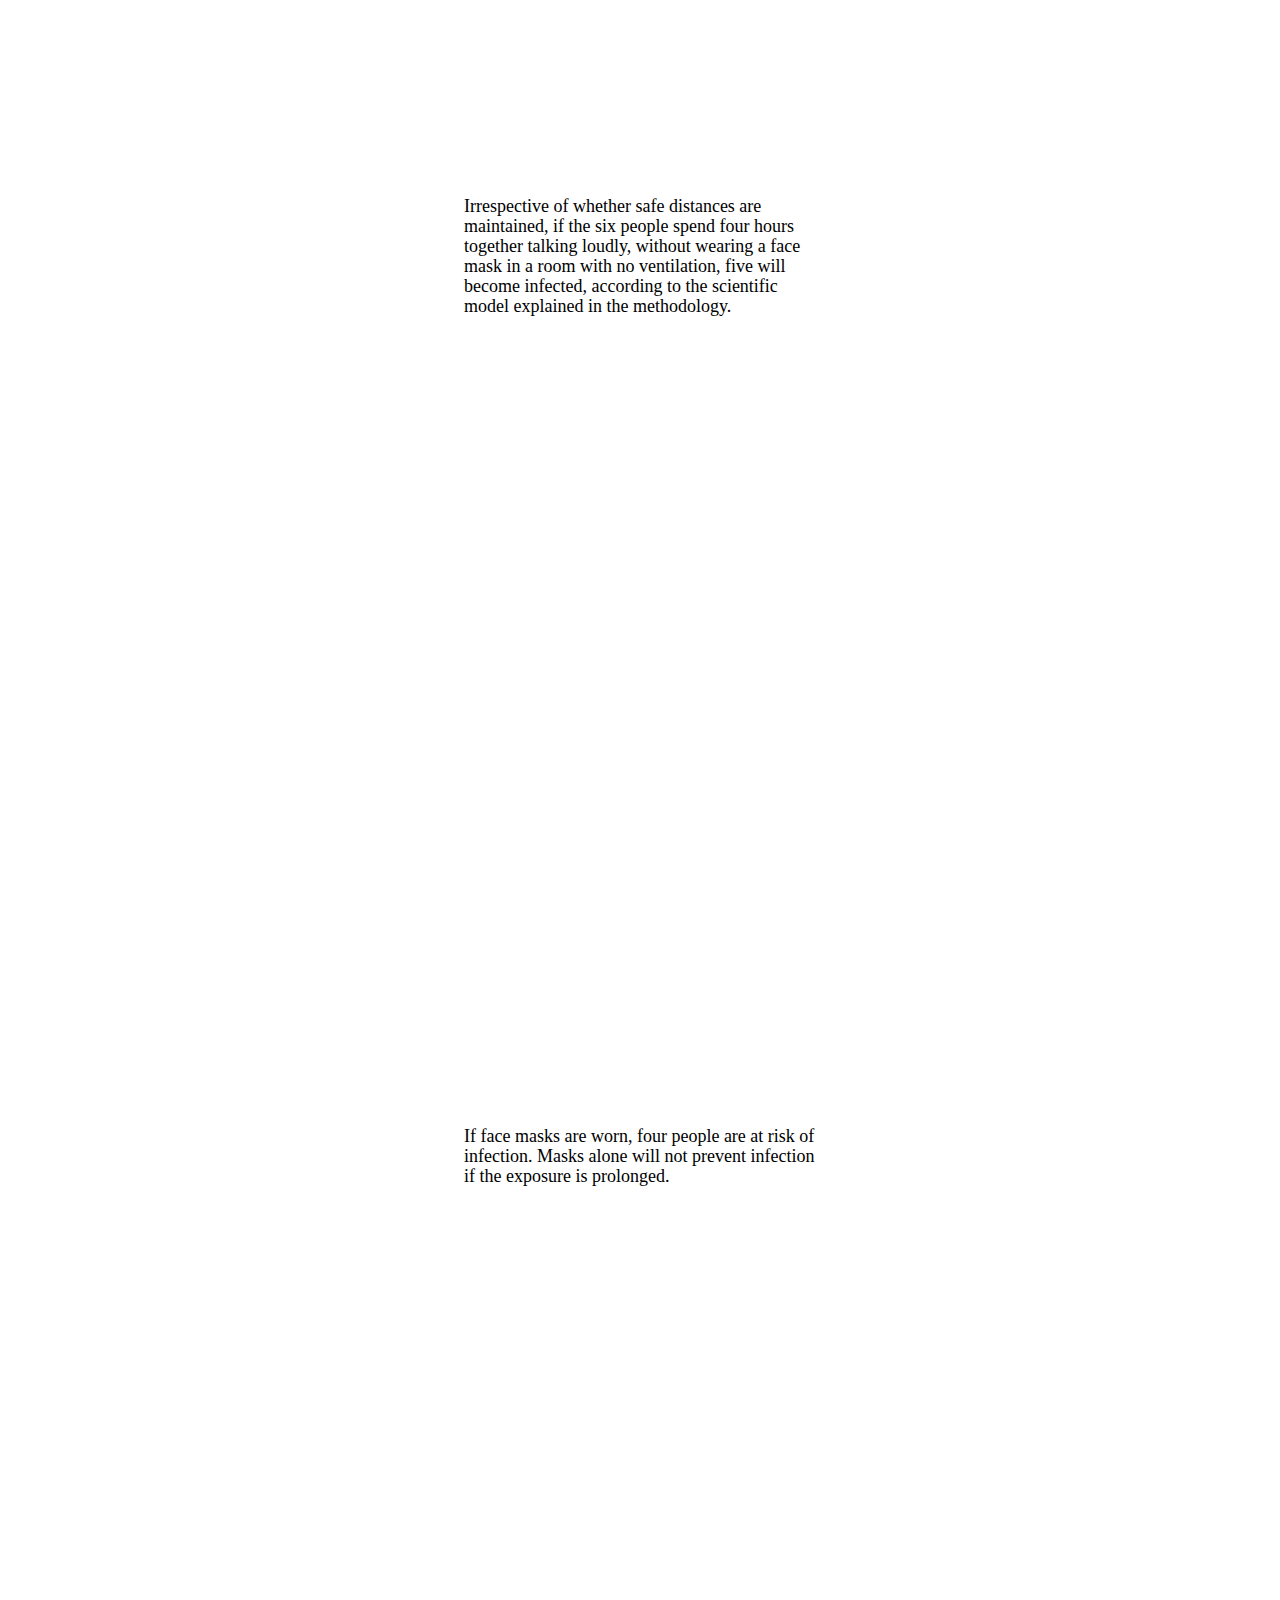
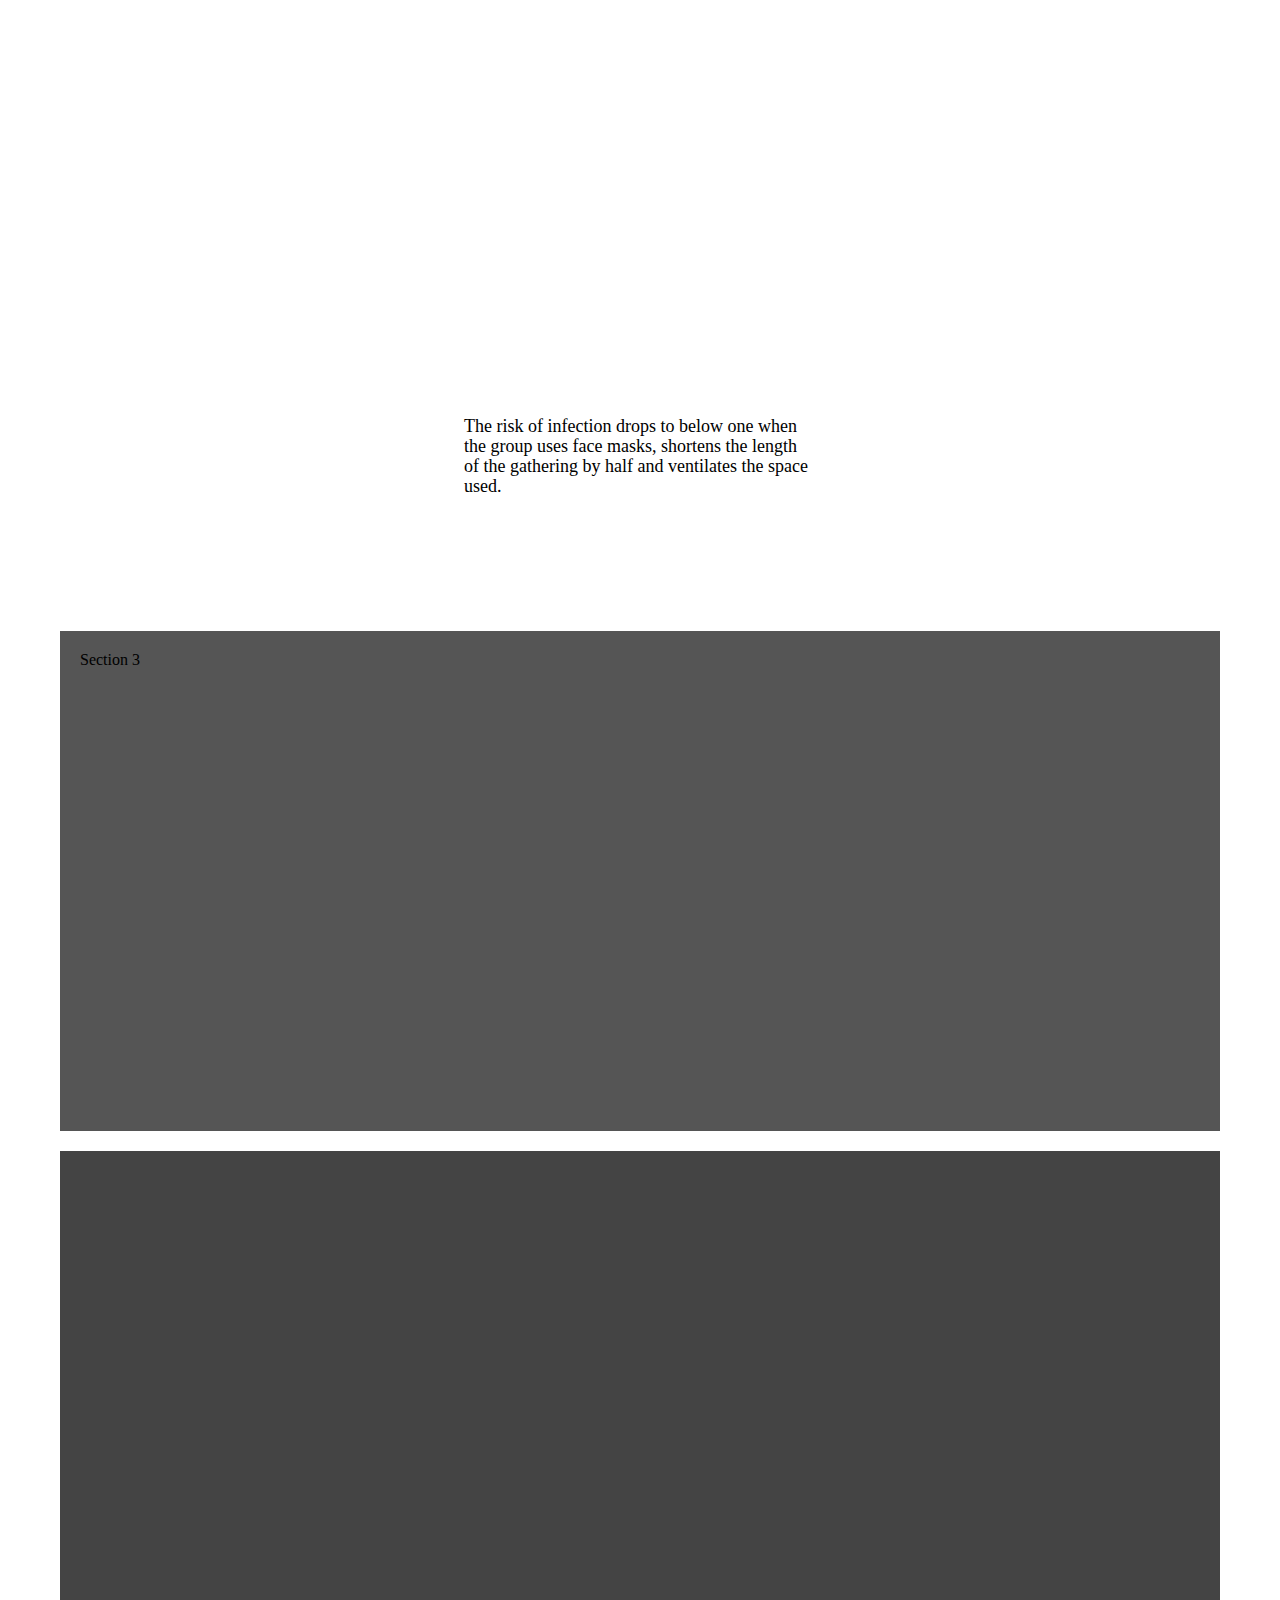
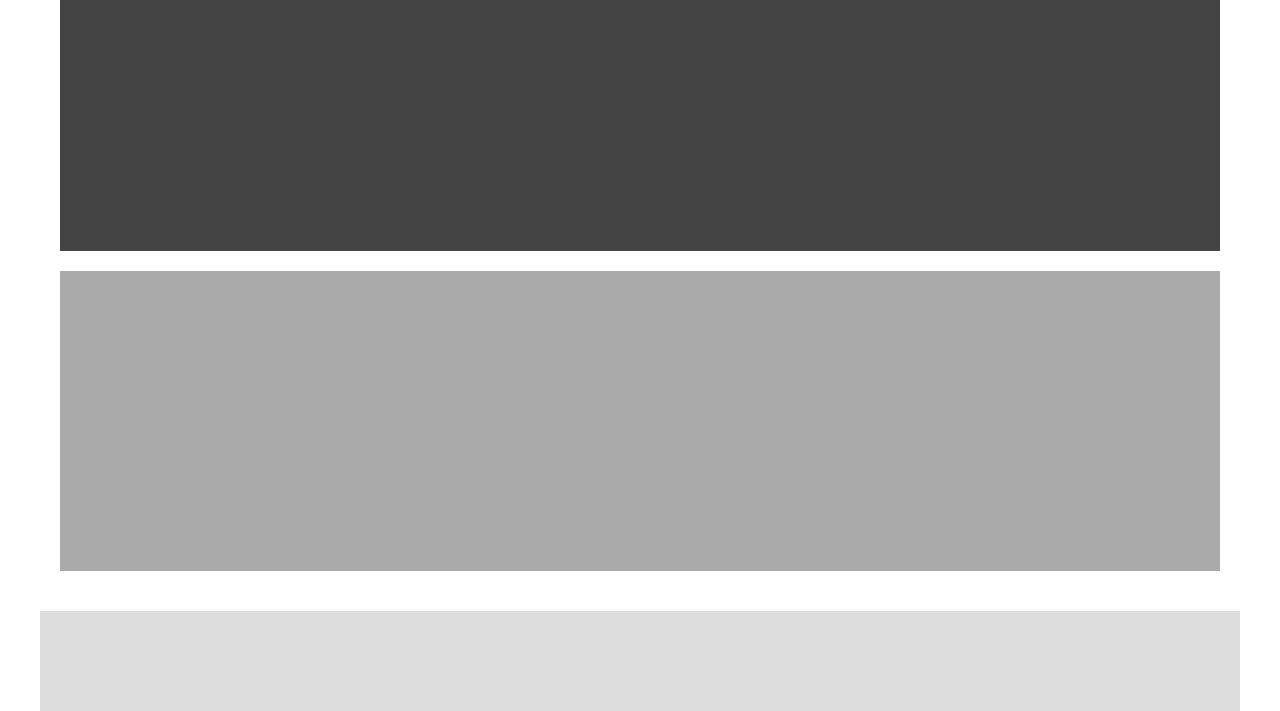
==== commit d6910222: "fix style" ====
--- a/index.html
+++ b/index.html
@@ -12,11 +12,12 @@
 
 	<div class="page">
 		
-		<header class="header" id="header"></header>
+		<header class="header" id="header">header</header>
 		<main class="main">
 			
 			<div class="section s1">
-				<div class="s1-block"></div>
+
+				<!-- <div class="s1-block"></div>
 				<div class="s1-block"></div>
 				<div class="s1-block"></div>
 
@@ -34,7 +35,11 @@
 
 				<div class="s1-block"></div>
 				<div class="s1-block"></div>
-				<div class="s1-block"></div>
+				<div class="s1-block"></div> -->
+
+				<h1>A room, a bar and a classroom: how the coronavirus is spread through the air</h1>
+
+				<p class="subtitle">The risk of contagion is highest in indoor spaces but can be reduced by applying all available measures to combat infection via aerosols. Here is an overview of the likelihood of infection in three everyday scenarios, based on the safety measures used and the length of exposure</p>
 			</div>
 
 			<div class="section s2">
@@ -43,97 +48,90 @@
 					
 					<div class="fixed-container">
 
-					<div class="block-fixed">
+						<div class="block-fixed">
 
-						<div class="container-images">
+							<div class="container-images">
 
 
-							<div class="content-img-fixed">
-								<picture class="img-block-fixed">
-			                    	<source media="(min-width: 768px)" srcset="https://elpais.com/infografias/2020/10/aerosoles/ingles/img/reunion01-desktop.jpg?value=27">
-			                    	<img src="https://elpais.com/infografias/2020/10/aerosoles/ingles/img/reunion01-movil.jpg?value=27" pinger-seen="true">
-			               	 	</picture>
-							</div>
+								<div class="content-img-fixed">
+									<picture class="img-block-fixed">
+				                    	<source media="(min-width: 768px)" srcset="https://elpais.com/infografias/2020/10/aerosoles/ingles/img/reunion01-desktop.jpg?value=27">
+				                    	<img src="https://elpais.com/infografias/2020/10/aerosoles/ingles/img/reunion01-movil.jpg?value=27" pinger-seen="true">
+				               	 	</picture>
+								</div>
 
 
-							<div  class="content-img-fixed">
-				                <picture class="img-block-fixed">
-				                    <source media="(min-width: 768px)" srcset="https://elpais.com/infografias/2020/10/aerosoles/ingles/img/reunion02-desktop.jpg?value=27">
-				                    <img src="https://elpais.com/infografias/2020/10/aerosoles/ingles/img/reunion02-movil.jpg?value=27" pinger-seen="true">
-				                </picture>
-				            </div>
+								<div  class="content-img-fixed">
+					                <picture class="img-block-fixed">
+					                    <source media="(min-width: 768px)" srcset="https://elpais.com/infografias/2020/10/aerosoles/ingles/img/reunion02-desktop.jpg?value=27">
+					                    <img src="https://elpais.com/infografias/2020/10/aerosoles/ingles/img/reunion02-movil.jpg?value=27" pinger-seen="true">
+					                </picture>
+					            </div>
 
 
-				            <div class="content-img-fixed">
-				                <picture class="img-block-fixed">
-				                    <source media="(min-width: 768px)" srcset="https://elpais.com/infografias/2020/10/aerosoles/ingles/img/reunion03-desktop.jpg?value=27">
-				                    <img src="https://elpais.com/infografias/2020/10/aerosoles/ingles/img/reunion03-movil.jpg?value=27" pinger-seen="true">
-				                </picture>
-				            </div>
+					            <div class="content-img-fixed">
+					                <picture class="img-block-fixed">
+					                    <source media="(min-width: 768px)" srcset="https://elpais.com/infografias/2020/10/aerosoles/ingles/img/reunion03-desktop.jpg?value=27">
+					                    <img src="https://elpais.com/infografias/2020/10/aerosoles/ingles/img/reunion03-movil.jpg?value=27" pinger-seen="true">
+					                </picture>
+					            </div>
 
-				            <div class="content-img-fixed">
-				                <picture class="img-block-fixed">
-				                    <source media="(min-width: 768px)" srcset="https://elpais.com/infografias/2020/10/aerosoles/ingles/img/reunion04-desktop.jpg?value=27">
-				                    <img src="https://elpais.com/infografias/2020/10/aerosoles/ingles/img/reunion04-movil.jpg?value=27" pinger-seen="true">
-				                </picture>
-				            </div>
+					            <div class="content-img-fixed">
+					                <picture class="img-block-fixed">
+					                    <source media="(min-width: 768px)" srcset="https://elpais.com/infografias/2020/10/aerosoles/ingles/img/reunion04-desktop.jpg?value=27">
+					                    <img src="https://elpais.com/infografias/2020/10/aerosoles/ingles/img/reunion04-movil.jpg?value=27" pinger-seen="true">
+					                </picture>
+					            </div>
 
+								<!-- <div class="content-img-fixed">
+									<picture class="img-block-fixed">
+										<source media="(max-width: 320px)" srcset="images/mobile/320/img1_320.jpg, images/mobile/320/img1_320_retina.jpg 2x">
+										<source media="(max-width: 576px)" srcset="images/mobile/576/img1_576.jpg, images/mobile/576/img1_576_retina.jpg 2x">
+	                    				<img src="images/img1.jpg" pinger-seen="true">
+	                				</picture>
+	                			</div>
+								
+	                			<div class="content-img-fixed">
+									<picture class="img-block-fixed">
+										<source media="(max-width: 320px)" srcset="images/mobile/320/img2_320.jpg, images/mobile/320/img2_320_retina.jpg 2x">
+										<source media="(max-width: 576px)" srcset="images/mobile/576/img2_576.jpg, images/mobile/576/img2_576_retina.jpg 2x">
+	                    				<img src="images/img2.jpg" pinger-seen="true">
+	                				</picture>
+	                			</div>
 
-							
-							<div class="content-img-fixed ">
-								<picture class="img-block-fixed">
-									<source media="(max-width: 320px)" srcset="images/mobile/320/img1_320.jpg, images/mobile/320/img1_320_retina.jpg 2x">
-									<source media="(max-width: 576px)" srcset="images/mobile/576/img1_576.jpg, images/mobile/576/img1_576_retina.jpg 2x">
-                    				<img src="images/img1.jpg" pinger-seen="true">
-                				</picture>
-                			</div>
-							
+	                			<div class="content-img-fixed">
+									<picture class="img-block-fixed">
+										<source media="(max-width: 320px)" srcset="images/mobile/320/img3_320.jpg, images/mobile/320/img3_320_retina.jpg 2x">
+										<source media="(max-width: 576px)" srcset="images/mobile/576/img3_576.jpg, images/mobile/576/img3_576_retina.jpg 2x">
+	                    				<img src="images/img3.jpg" pinger-seen="true">
+	                				</picture>
+	                			</div>
 
-                			<div class="content-img-fixed ">
-								<picture class="img-block-fixed">
-									<source media="(max-width: 320px)" srcset="images/mobile/320/img2_320.jpg, images/mobile/320/img2_320_retina.jpg 2x">
-									<source media="(max-width: 576px)" srcset="images/mobile/576/img2_576.jpg, images/mobile/576/img2_576_retina.jpg 2x">
-                    				<img src="images/img2.jpg" pinger-seen="true">
-                				</picture>
-                			</div>
+	                			<div class="content-img-fixed">
+									<picture class="img-block-fixed">
+										<source media="(max-width: 320px)" srcset="images/mobile/320/img4_320.jpg, images/mobile/320/img4_320_retina.jpg 2x">
+										<source media="(max-width: 576px)" srcset="images/mobile/576/img4_576.jpg, images/mobile/576/img4_576_retina.jpg 2x">
+	                    				<img src="images/img4.jpg" pinger-seen="true">
+	                				</picture>
+	                			</div> -->
 
-                			<div class="content-img-fixed ">
-								<picture class="img-block-fixed">
-									<source media="(max-width: 320px)" srcset="images/mobile/320/img3_320.jpg, images/mobile/320/img3_320_retina.jpg 2x">
-									<source media="(max-width: 576px)" srcset="images/mobile/576/img3_576.jpg, images/mobile/576/img3_576_retina.jpg 2x">
-                    				<img src="images/img3.jpg" pinger-seen="true">
-                				</picture>
-                			</div>
+							</div> <!-- /container-images -->
 
-                			<div class="content-img-fixed ">
-								<picture class="img-block-fixed">
-									<source media="(max-width: 320px)" srcset="images/mobile/320/img4_320.jpg, images/mobile/320/img4_320_retina.jpg 2x">
-									<source media="(max-width: 576px)" srcset="images/mobile/576/img4_576.jpg, images/mobile/576/img4_576_retina.jpg 2x">
-                    				<img src="images/img4.jpg" pinger-seen="true">
-                				</picture>
-                			</div>
+						</div> <!-- block-fixed -->
 
+						<div class="text-fixed">
 
-						</div> <!-- /container-images -->
+							<p><span>Six people get together in a private home, one of whom is infected. Some 31% of coronavirus outbreaks recorded in Spain are caused by this kind of gathering, mainly between family and friends</span></p>
 
-					</div> <!-- block-fixed -->
+							<p><span>Irrespective of whether safe distances are maintained, if the six people spend four hours together talking loudly, without wearing a face mask in a room with no ventilation, five will become infected, according to the scientific model explained in the methodology.</span></p>
 
-					<div class="text-fixed">
+							<p><span>If face masks are worn, four people are at risk of infection. Masks alone will not prevent infection if the exposure is prolonged.</span></p>
 
-						<p><span>Text 1</span></p>
-						<p><span>Text 2</span></p>
-						<p><span>Text 3</span></p>
-						<p><span>Text 4</span></p>
+							<p><span>The risk of infection drops to below one when the group uses face masks, shortens the length of the gathering by half and ventilates the space used.</span></p>
 
-						<p><span>Text 5</span></p>
-						<p><span>Text 6</span></p>
-						<p><span>Text 7</span></p>
-						<p><span>Text 8</span></p>
+						</div> <!-- /text-fixed -->
 
-
-					</div> <!-- /text-fixed -->
-
-				</div> <!-- fixed-container -->
+					</div> <!-- fixed-container -->
 
 				</div> <!-- /s2-gallery-->
 
@@ -144,8 +142,14 @@
 			</div> <!-- /section s3-->
 
 			<div class="section s4">
-				Section 4
+
+				
+
 			</div> <!-- /section s4-->
+
+			<div class="section s5">
+				
+			</div>
 
 		</main>
 
--- a/style.css
+++ b/style.css
@@ -13,7 +13,8 @@
 }
 
 p {
-	margin-bottom: 20px;
+	/*margin-bottom: 20px;*/
+	font-size: 16px;
 }
 
 .page {
@@ -22,14 +23,11 @@
 }
 
 .header {
-	padding: 20px;
-	min-height: 100px;
-	background: #ddd;
+	/*padding: 20px;*/
 }
 
 .main {
 	padding: 20px;
-	background: #eee;
 }
 
 .section {
@@ -44,15 +42,15 @@
 }
 
 .s1-block {
-	height: 200px;
+	/*height: 200px;
 	width: 29%;
 	background: #aaa;
-	margin: 20px;
+	margin: 20px;*/
 }
 
 .s2 {
 	width: 100%;
-	background: rgba(0,0,0, .1);
+	/*background: rgba(0,0,0, .1);*/
 }
 
 .s2-gallery {
@@ -70,6 +68,11 @@
 	background: #444;
 }
 
+.s5 {
+	height: 300px;
+	background: #aaa;
+}
+
 .footer {
 	min-height: 100px;
 	padding: 20px;
--- a/fixed_scroll/style.css
+++ b/fixed_scroll/style.css
@@ -58,8 +58,10 @@
     padding: 20px;
     margin: 0 40px;
     margin-bottom: 130vh;
-    font-size: 1.6rem;
-    line-height: 2.4rem;
+   /* font-size: 1.6rem;
+    line-height: 2.4rem;*/
+    font-size: 18px;
+    line-height: 20px;
 }
 
 .fixed_top, 
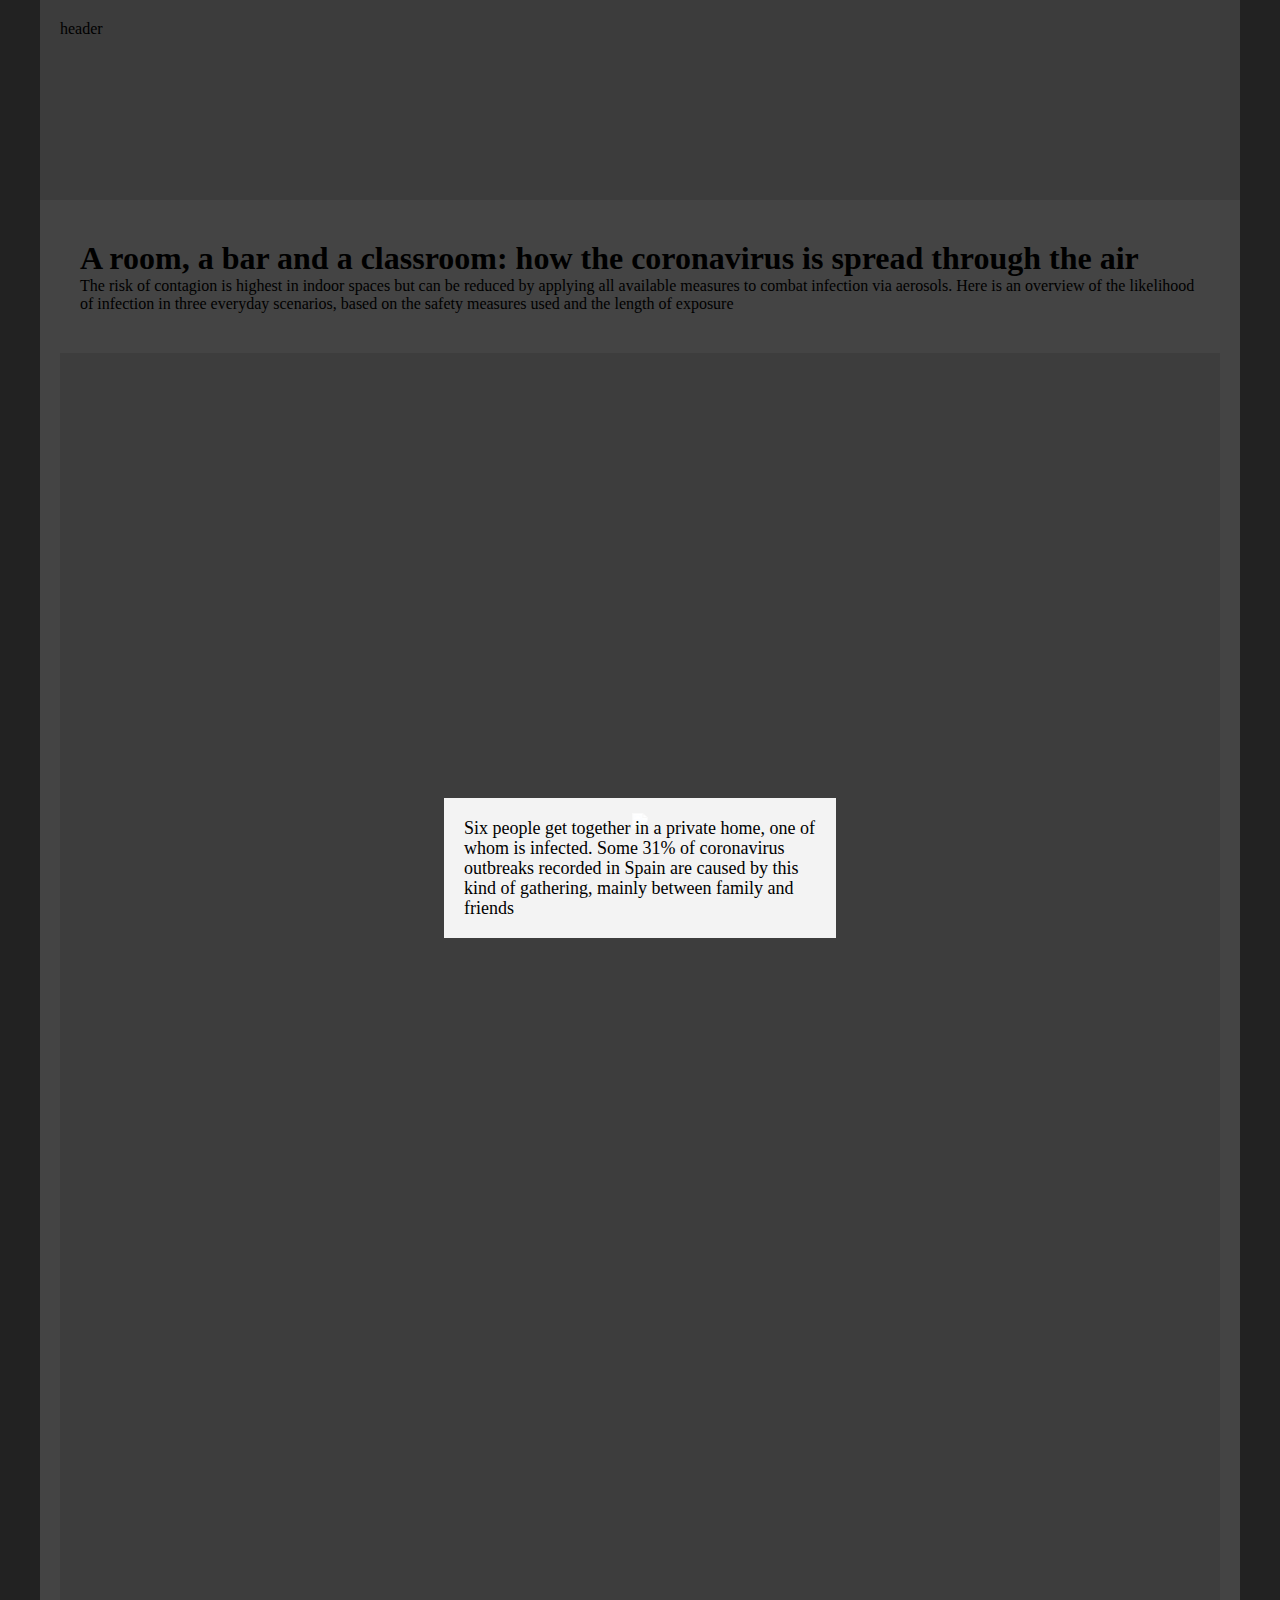
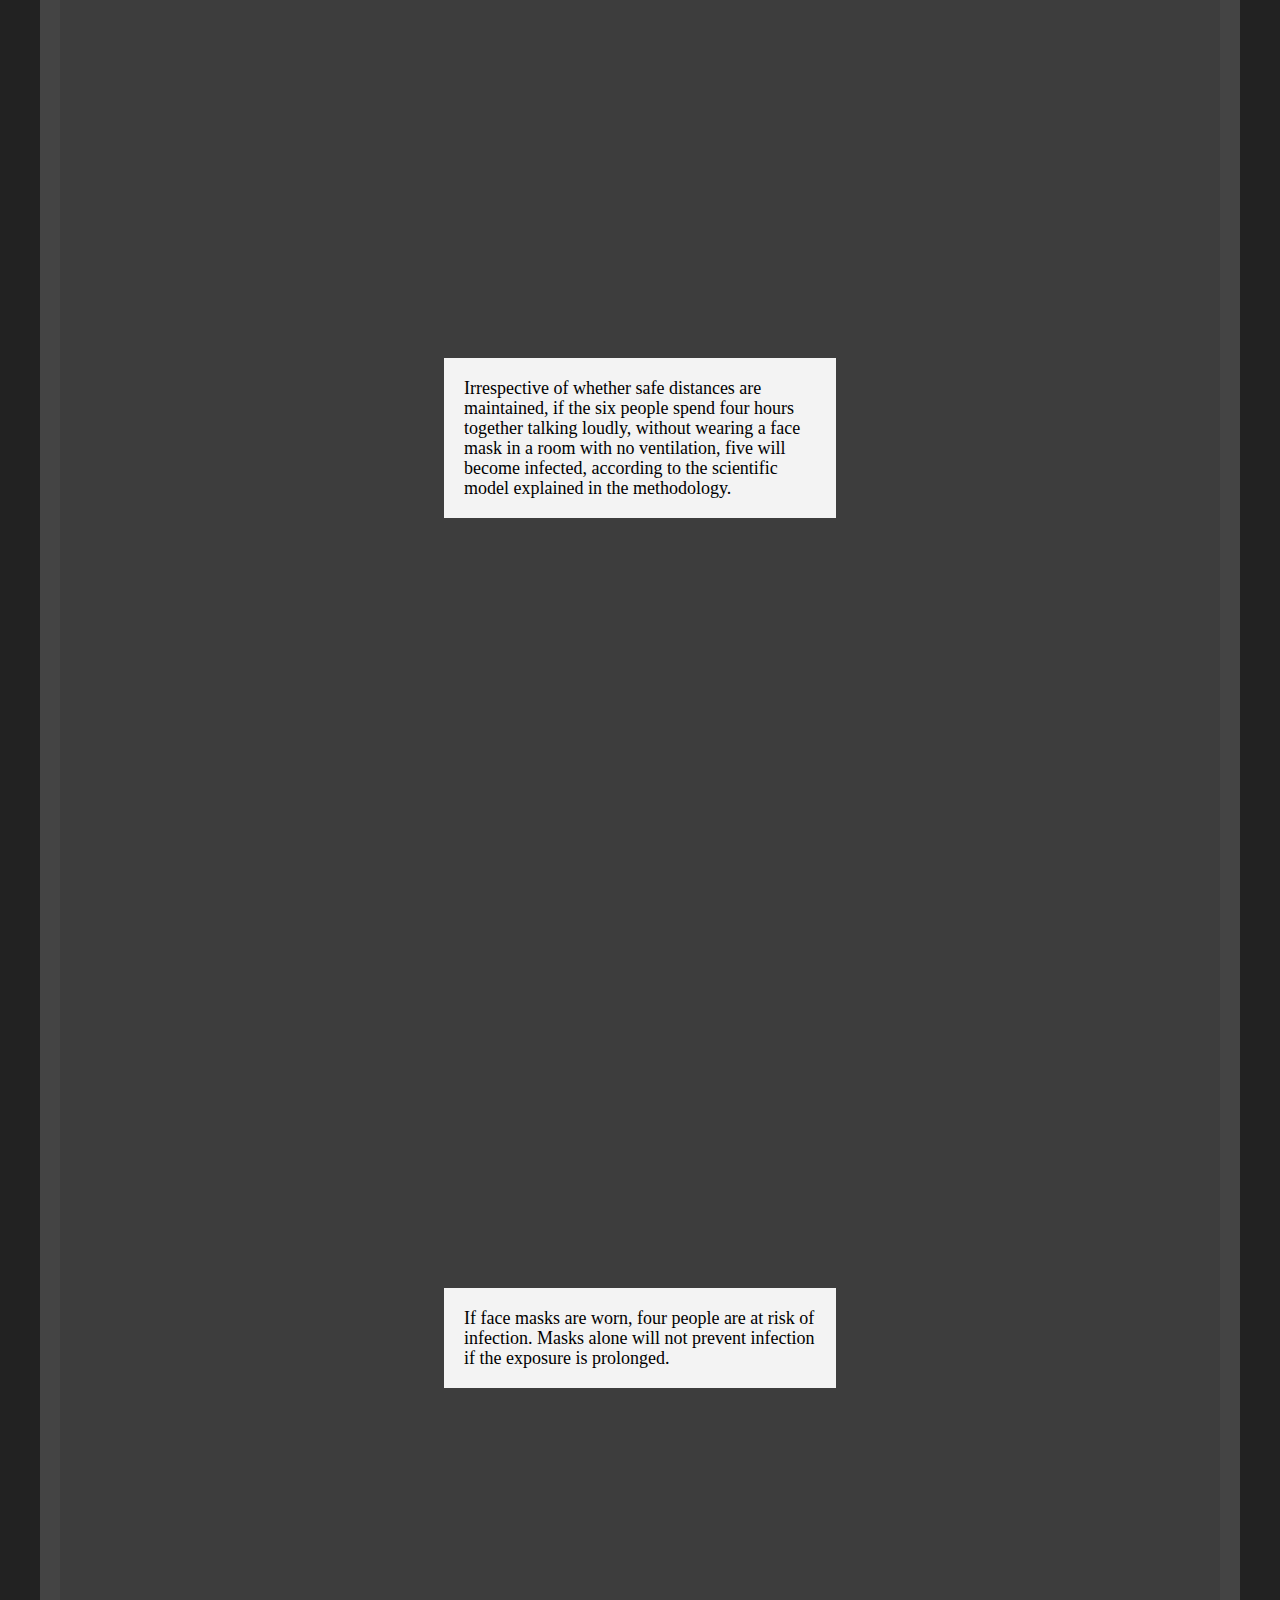
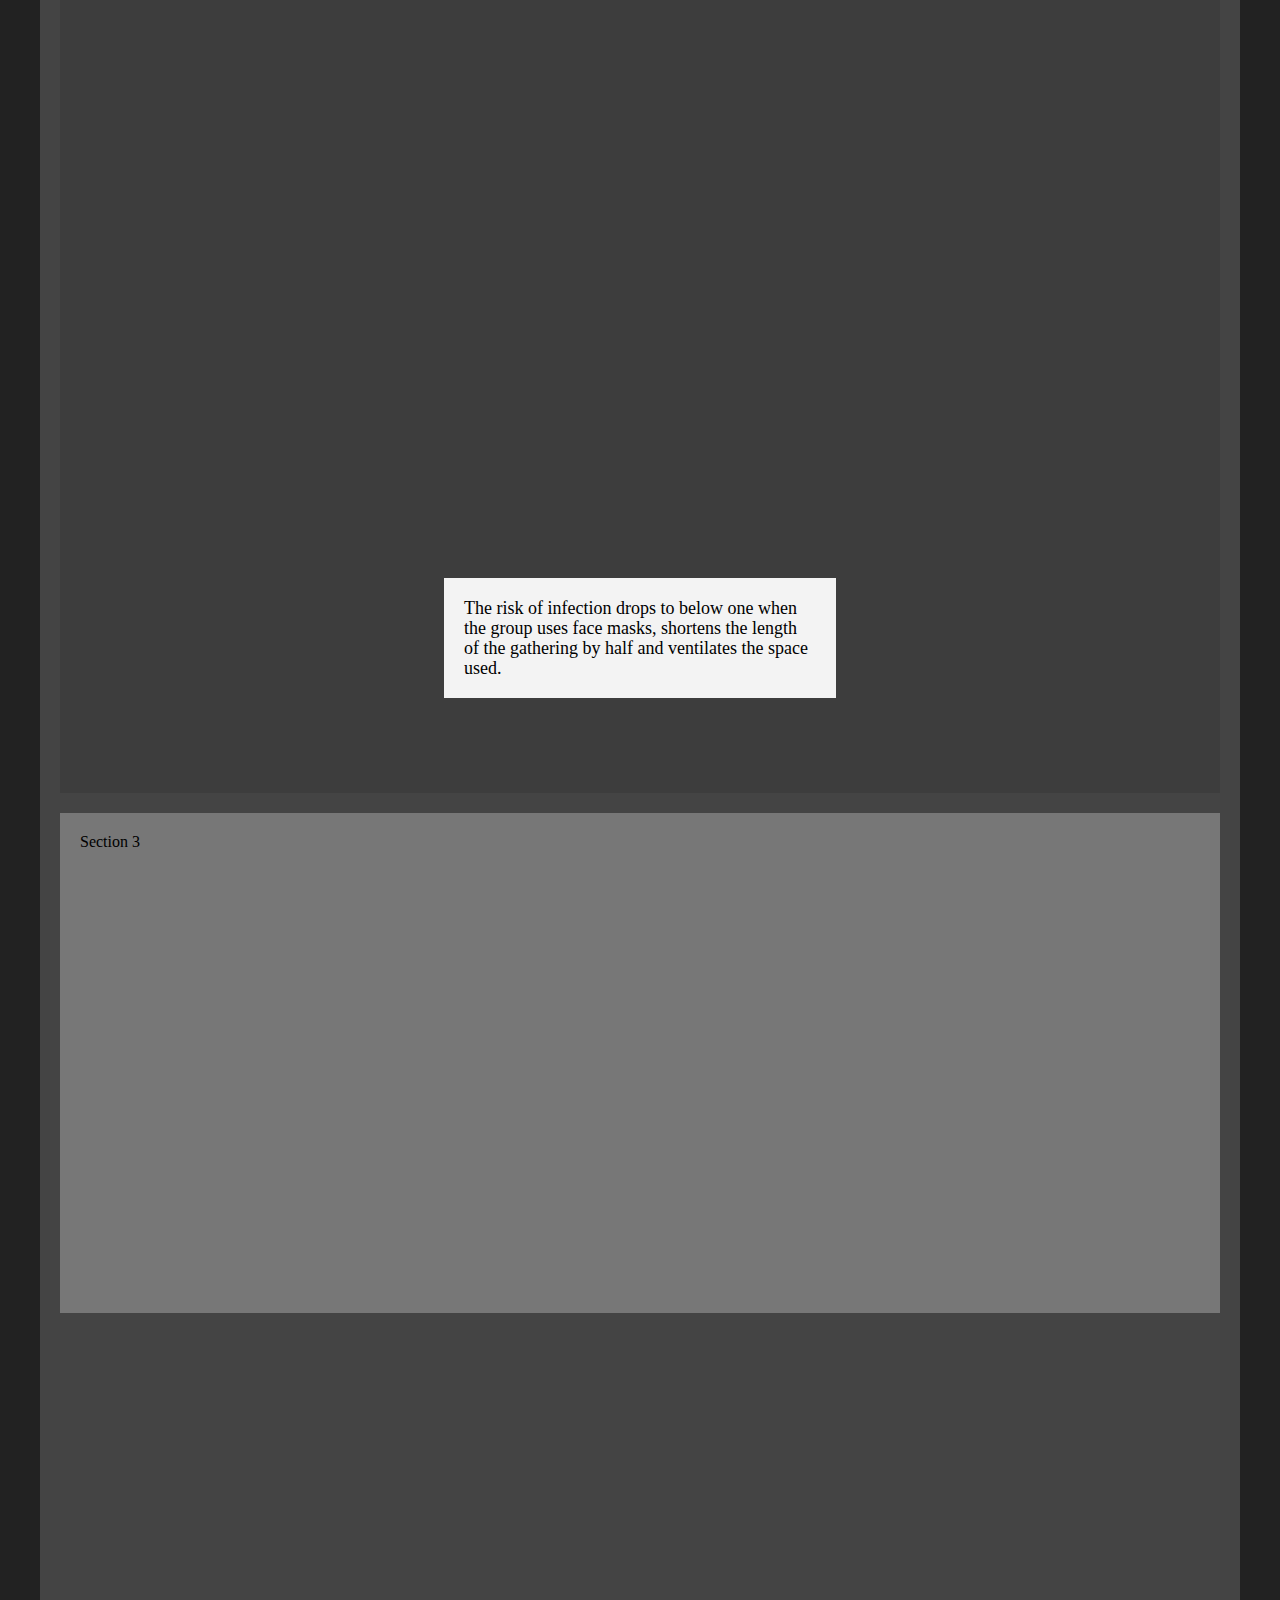
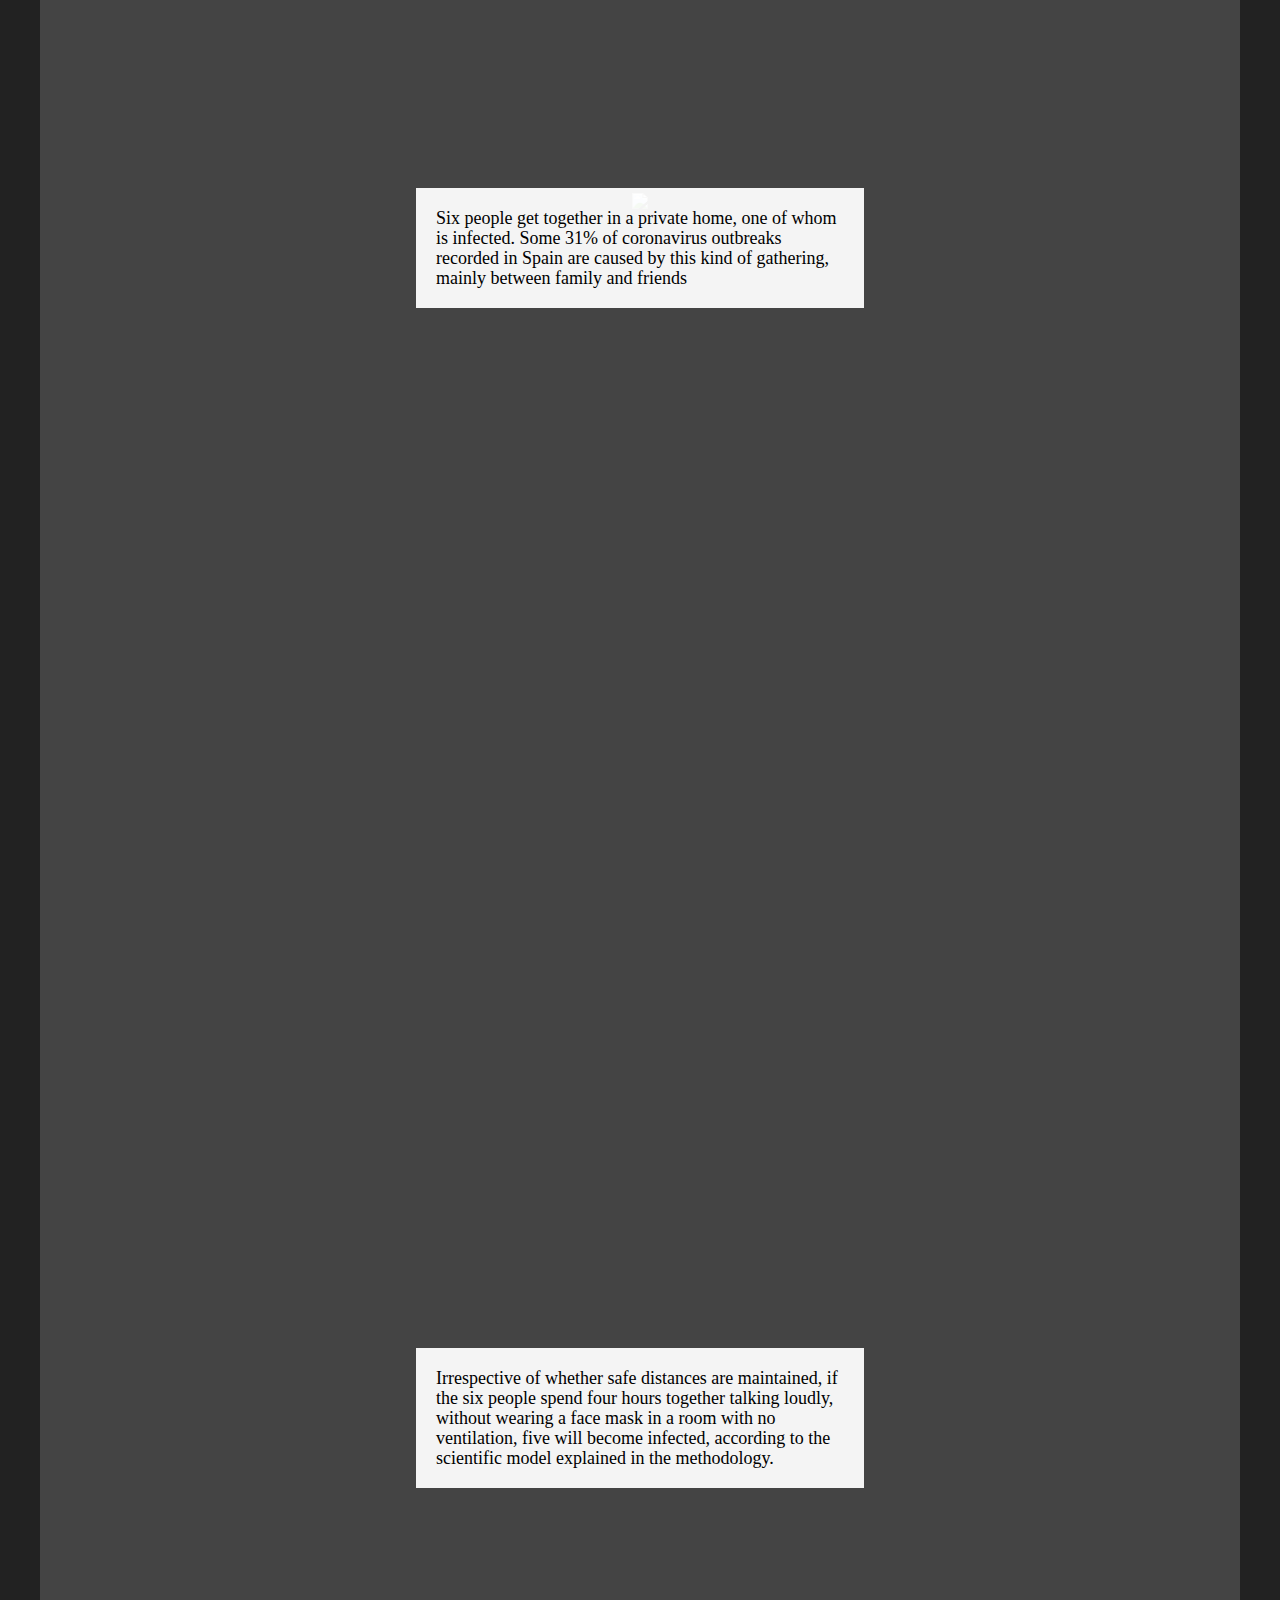
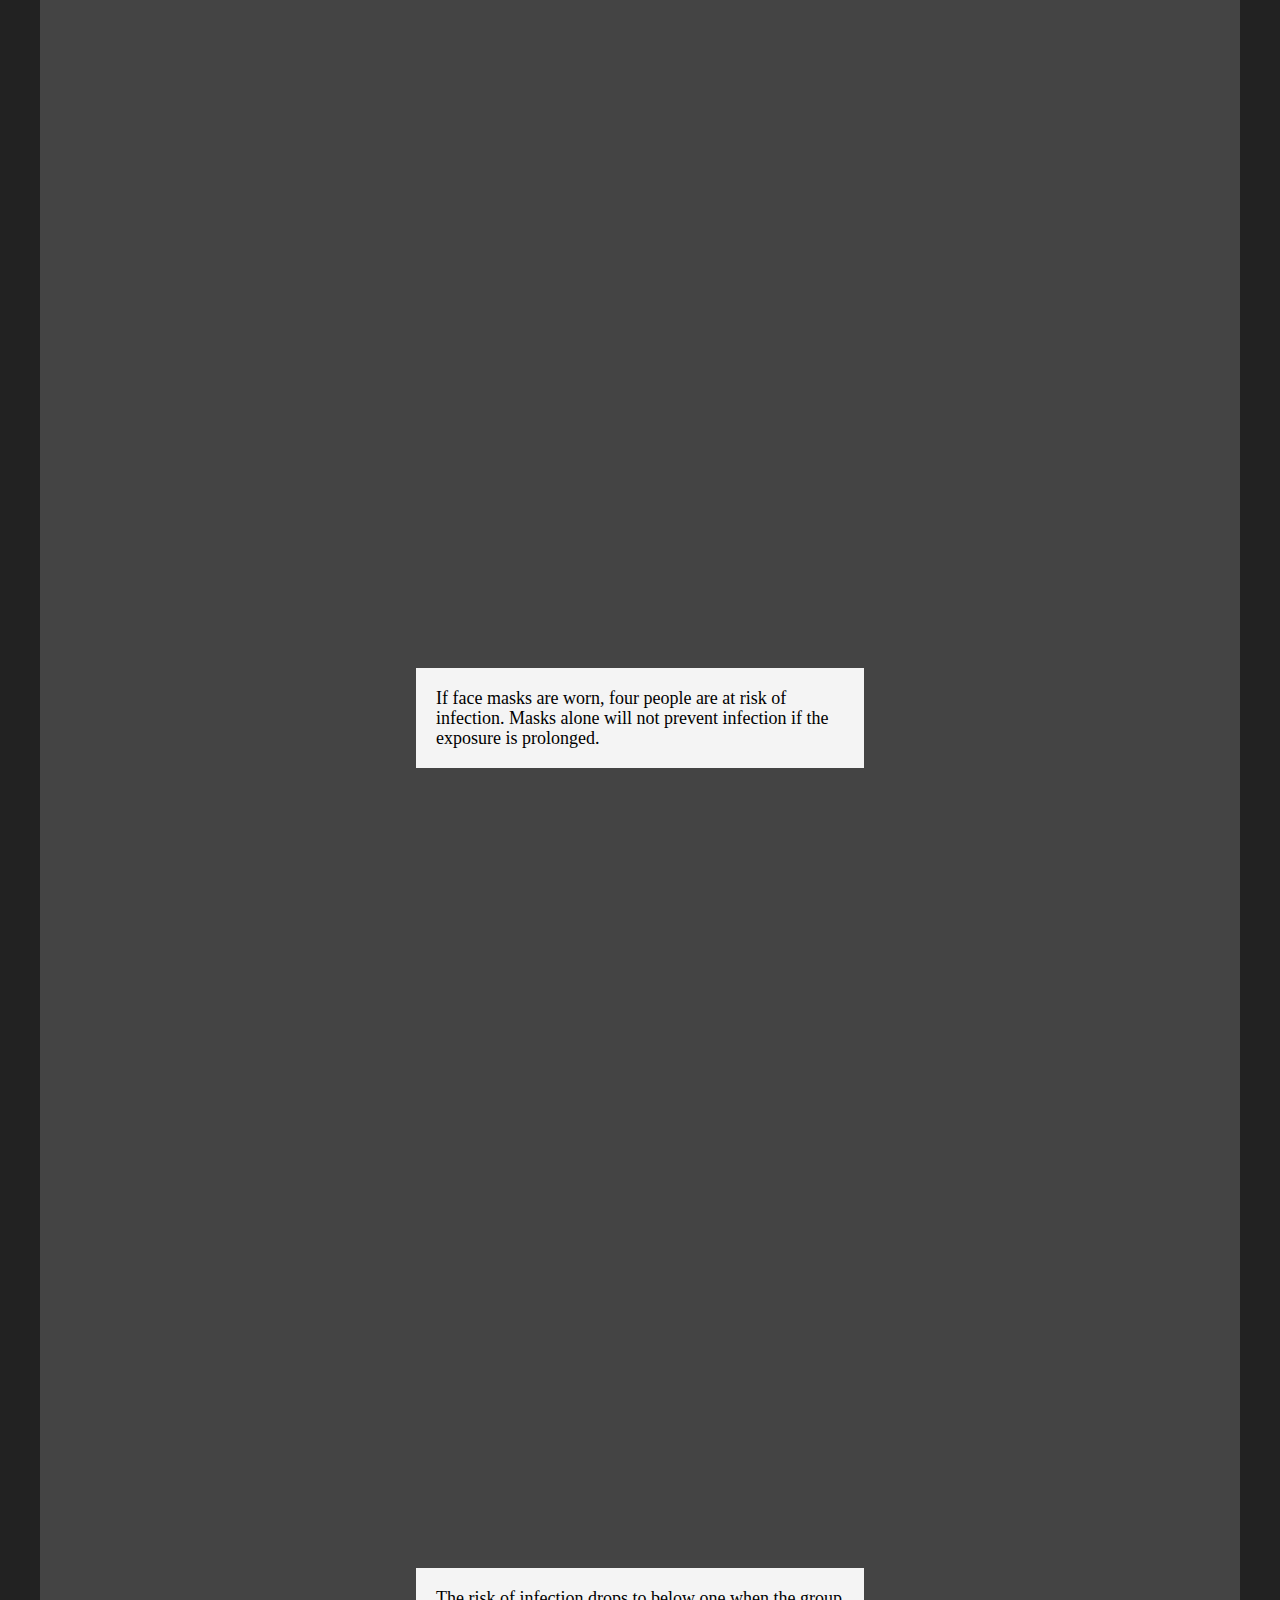
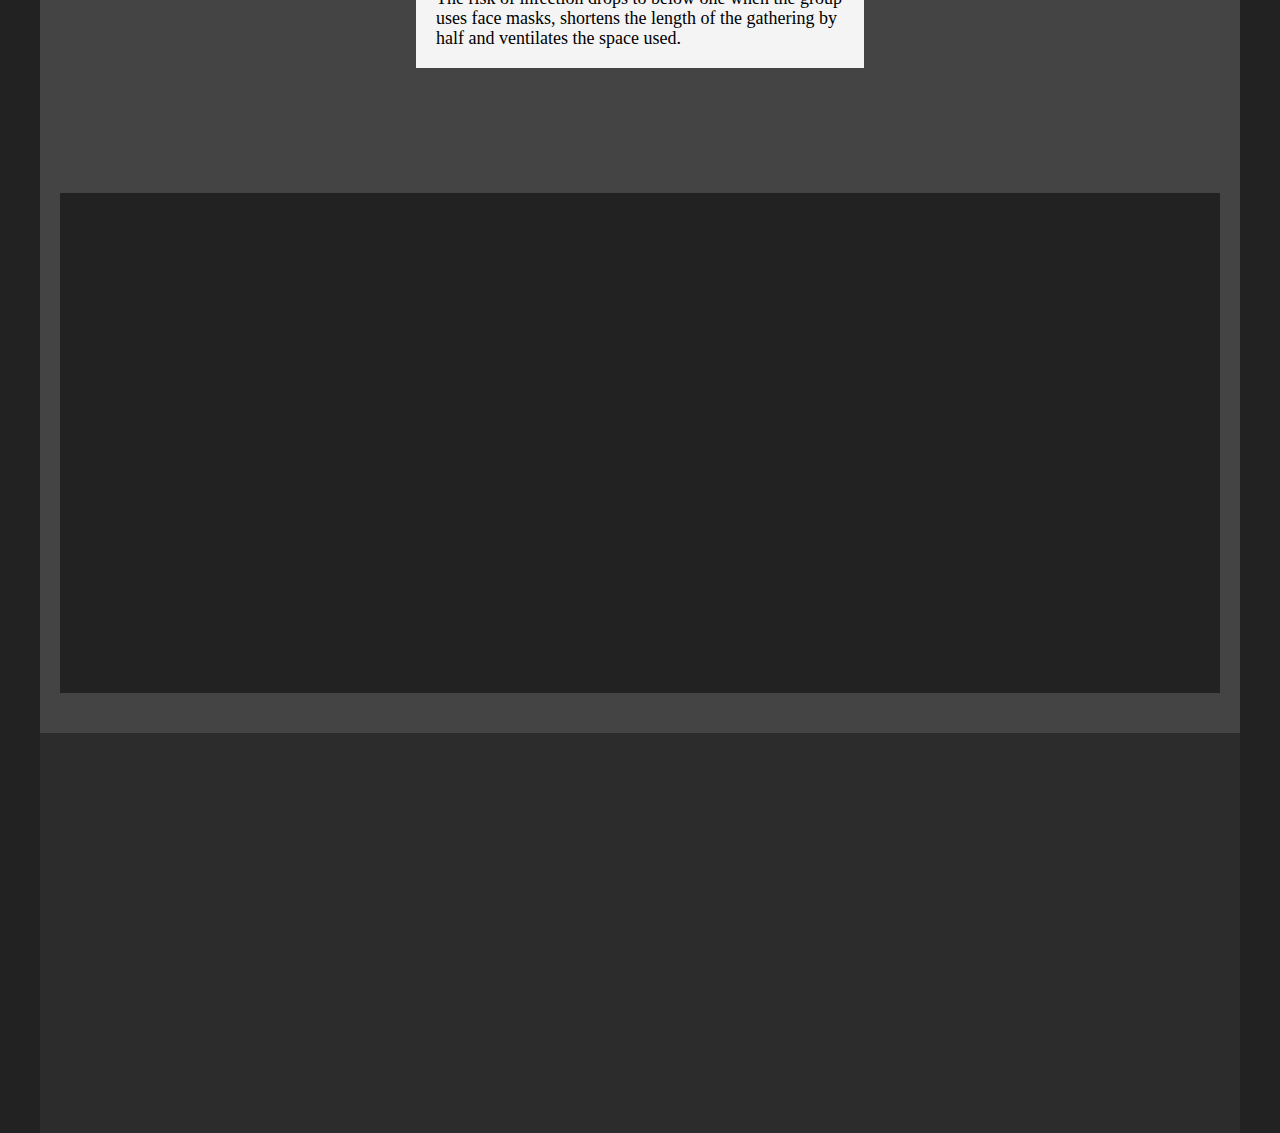
==== commit cda59777: "fix script" ====
--- a/index.html
+++ b/index.html
@@ -83,6 +83,38 @@
 					                </picture>
 					            </div>
 
+					            
+
+								<!-- <div class="content-img-fixed">
+									<picture class="img-block-fixed">
+				                    	<source media="(min-width: 768px)" srcset="https://elpais.com/infografias/2020/10/aerosoles/ingles/img/reunion01-desktop.jpg?value=27">
+				                    	<img src="https://elpais.com/infografias/2020/10/aerosoles/ingles/img/reunion01-movil.jpg?value=27" pinger-seen="true">
+				               	 	</picture>
+								</div>
+
+
+								<div  class="content-img-fixed">
+					                <picture class="img-block-fixed">
+					                    <source media="(min-width: 768px)" srcset="https://elpais.com/infografias/2020/10/aerosoles/ingles/img/reunion02-desktop.jpg?value=27">
+					                    <img src="https://elpais.com/infografias/2020/10/aerosoles/ingles/img/reunion02-movil.jpg?value=27" pinger-seen="true">
+					                </picture>
+					            </div>
+
+
+					            <div class="content-img-fixed">
+					                <picture class="img-block-fixed">
+					                    <source media="(min-width: 768px)" srcset="https://elpais.com/infografias/2020/10/aerosoles/ingles/img/reunion03-desktop.jpg?value=27">
+					                    <img src="https://elpais.com/infografias/2020/10/aerosoles/ingles/img/reunion03-movil.jpg?value=27" pinger-seen="true">
+					                </picture>
+					            </div>
+
+					            <div class="content-img-fixed">
+					                <picture class="img-block-fixed">
+					                    <source media="(min-width: 768px)" srcset="https://elpais.com/infografias/2020/10/aerosoles/ingles/img/reunion04-desktop.jpg?value=27">
+					                    <img src="https://elpais.com/infografias/2020/10/aerosoles/ingles/img/reunion04-movil.jpg?value=27" pinger-seen="true">
+					                </picture>
+					            </div> -->
+
 								<!-- <div class="content-img-fixed">
 									<picture class="img-block-fixed">
 										<source media="(max-width: 320px)" srcset="images/mobile/320/img1_320.jpg, images/mobile/320/img1_320_retina.jpg 2x">
@@ -143,7 +175,60 @@
 
 			<div class="section s4">
 
-				
+				<div class="s4-gallery">
+
+					<div class="fixed-container">
+
+						<div class="block-fixed">
+
+							<div class="container-images">
+								
+
+								<div class="content-img-fixed">
+					                <picture class="img-block-fixed">
+					                    <source media="(min-width: 768px)" srcset="https://elpais.com/infografias/2020/10/aerosoles/ingles/img/bar01-desktop.jpg?value=27">
+					                    <img src="https://elpais.com/infografias/2020/10/aerosoles/ingles/img/bar01-movil.jpg?value=27" pinger-seen="true">
+					                </picture>
+					            </div>
+					            <div class="content-img-fixed">
+					                <picture class="img-block-fixed">
+					                    <source media="(min-width: 768px)" srcset="https://elpais.com/infografias/2020/10/aerosoles/ingles/img/bar02-desktop.jpg?value=27">
+					                    <img src="https://elpais.com/infografias/2020/10/aerosoles/ingles/img/bar02-movil.jpg?value=27" pinger-seen="true">
+					                </picture>
+					            </div>
+					            <div class="content-img-fixed">
+					                <picture class="img-block-fixed">
+					                    <source media="(min-width: 768px)" srcset="https://elpais.com/infografias/2020/10/aerosoles/ingles/img/bar03-desktop.jpg?value=27">
+					                    <img src="https://elpais.com/infografias/2020/10/aerosoles/ingles/img/bar03-movil.jpg?value=27" pinger-seen="true">
+					                </picture>
+					            </div>
+					            <div class="content-img-fixed">
+					                <picture class="img-block-fixed">
+					                    <source media="(min-width: 768px)" srcset="https://elpais.com/infografias/2020/10/aerosoles/ingles/img/bar04-desktop.jpg?value=27">
+					                    <img src="https://elpais.com/infografias/2020/10/aerosoles/ingles/img/bar04-movil.jpg?value=27" pinger-seen="true">
+					                </picture>
+					            </div>
+
+					        </div> <!-- /container-images -->
+
+					    </div> <!-- /block-fixed -->
+
+					    <div class="text-fixed">
+
+							<p><span>Six people get together in a private home, one of whom is infected. Some 31% of coronavirus outbreaks recorded in Spain are caused by this kind of gathering, mainly between family and friends</span></p>
+
+							<p><span>Irrespective of whether safe distances are maintained, if the six people spend four hours together talking loudly, without wearing a face mask in a room with no ventilation, five will become infected, according to the scientific model explained in the methodology.</span></p>
+
+							<p><span>If face masks are worn, four people are at risk of infection. Masks alone will not prevent infection if the exposure is prolonged.</span></p>
+
+							<p><span>The risk of infection drops to below one when the group uses face masks, shortens the length of the gathering by half and ventilates the space used.</span></p>
+
+
+						</div> <!-- /text-fixed -->
+
+					</div> <!-- /fixed-container -->
+
+				</div> <!-- /s4-gallery -->
 
 			</div> <!-- /section s4-->
 
--- a/style.css
+++ b/style.css
@@ -10,6 +10,7 @@
 html, body {
 	width: 100%;
 	height: 100%;
+	background: #222;
 }
 
 p {
@@ -20,14 +21,18 @@
 .page {
 	max-width: 1200px;
 	margin: 0 auto;
+	background: #333;
 }
 
 .header {
-	/*padding: 20px;*/
+	min-height: 200px;
+	padding: 20px;
+	background: #3c3c3c;
 }
 
 .main {
 	padding: 20px;
+	background: #444;
 }
 
 .section {
@@ -50,7 +55,7 @@
 
 .s2 {
 	width: 100%;
-	/*background: rgba(0,0,0, .1);*/
+	background: rgba(0,0,0, .1);
 }
 
 .s2-gallery {
@@ -60,21 +65,26 @@
 
 .s3 {
 	height: 500px;
-	background: #555;
+	background: #777;
 }
 
 .s4 {
-	height: 700px;
+	width: 100%;
 	background: #444;
 }
 
+.s4-gallery {
+	max-width: 1120px;
+	margin: 0 auto;
+}
+
 .s5 {
-	height: 300px;
-	background: #aaa;
+	height: 500px;
+	background: #222;
 }
 
 .footer {
-	min-height: 100px;
+	min-height: 400px;
 	padding: 20px;
-	background: #ddd;
+	background: #2c2c2c;
 }